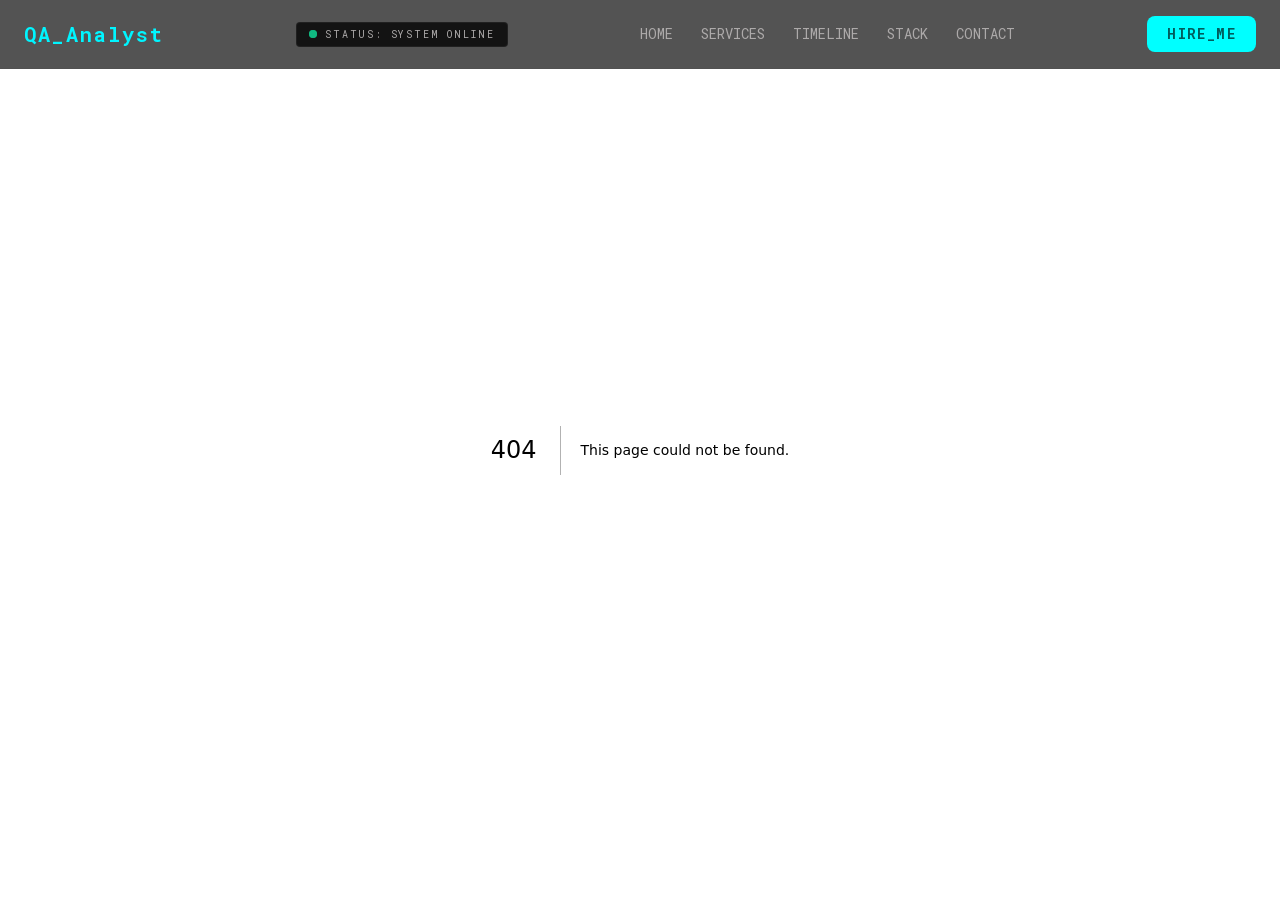
==== 404/index.html @ 9e341fe2 "Deploy Next.js portfolio — Tetiana Dramashko Replace static HTML with full Next.js 16 static export." ====
<!DOCTYPE html><html lang="en" class="inter_7b064e0d-module__MOT0tq__variable space_grotesk_4f9f433b-module__fJfFLG__variable roboto_mono_a9b0d8df-module__byQ0EG__variable dark"><head><meta charSet="utf-8"/><meta name="viewport" content="width=device-width, initial-scale=1"/><link rel="stylesheet" href="/_next/static/chunks/0-f6a0aij.cah.css" data-precedence="next"/><link rel="preload" as="script" fetchPriority="low" href="/_next/static/chunks/0ht900cau6_ur.js"/><script src="/_next/static/chunks/0dgq26a5_oy.a.js" async=""></script><script src="/_next/static/chunks/16g.ca89g7fib.js" async=""></script><script src="/_next/static/chunks/0174xh3wfsjm1.js" async=""></script><script src="/_next/static/chunks/turbopack-13llfzdc692r9.js" async=""></script><script src="/_next/static/chunks/0zrkp78itbii~.js" async=""></script><script src="/_next/static/chunks/0qvvnoiw~7_-~.js" async=""></script><script src="/_next/static/chunks/0d3shmwh5_nmn.js" async=""></script><meta name="robots" content="noindex"/><meta name="next-size-adjust" content=""/><title>404: This page could not be found.</title><title>Tetiana Dramashko | Test Automation Engineer</title><meta name="description" content="Software quality specialist based in Brno, CZ. Robot Framework, Python, Selenium, Jenkins, REST API. ISTQB · OCI AI · SAFe 6.0 certified."/><link rel="icon" href="/favicon.ico?favicon.0x3dzn~oxb6tn.ico" sizes="256x256" type="image/x-icon"/><script src="/_next/static/chunks/03~yq9q893hmn.js" noModule=""></script></head><body class="min-h-screen bg-[#0a0a0a] text-white antialiased"><div hidden=""><!--$--><!--/$--></div><header class="fixed top-0 w-full z-50 bg-[#0a0a0a]/70 backdrop-blur-md border-b border-[#484847]/15" style="opacity:0;transform:translateY(-16px)"><nav class="flex items-center justify-between w-full max-w-7xl mx-auto px-6 py-4 gap-6"><a class="flex items-center gap-3 shrink-0" aria-label="QA_Analyst — home" href="/"><span class="text-[#00f5ff] font-mono font-black text-xl tracking-widest select-none">QA_Analyst</span></a><div class="hidden sm:flex items-center gap-2 px-3 py-1 rounded-md border border-[#484847]/25 bg-[#131313]"><span class="relative flex h-2 w-2"><span class="animate-ping absolute inline-flex h-full w-full rounded-full bg-[#10b981] opacity-75"></span><span class="relative inline-flex h-2 w-2 rounded-full bg-[#10b981]"></span></span><span class="font-mono text-[10px] uppercase tracking-[0.18em] text-[#adaaaa]">Status: System Online</span></div><div class="hidden md:flex items-center gap-7"><a class="font-mono text-sm text-[#adaaaa] hover:text-[#00f5ff] transition-colors duration-200" href="#hero">HOME</a><a class="font-mono text-sm text-[#adaaaa] hover:text-[#00f5ff] transition-colors duration-200" href="#services">SERVICES</a><a class="font-mono text-sm text-[#adaaaa] hover:text-[#00f5ff] transition-colors duration-200" href="#experience">TIMELINE</a><a class="font-mono text-sm text-[#adaaaa] hover:text-[#00f5ff] transition-colors duration-200" href="#stack">STACK</a><a class="font-mono text-sm text-[#adaaaa] hover:text-[#00f5ff] transition-colors duration-200" href="#contact">CONTACT</a></div><a href="#contact" class="shrink-0 bg-[#00ffff] text-[#005d5d] px-5 py-2 rounded-lg font-mono text-sm font-bold uppercase tracking-widest hover:bg-[#00f5ff] active:scale-95 transition-all duration-100">HIRE_ME</a></nav></header><main><div style="font-family:system-ui,&quot;Segoe UI&quot;,Roboto,Helvetica,Arial,sans-serif,&quot;Apple Color Emoji&quot;,&quot;Segoe UI Emoji&quot;;height:100vh;text-align:center;display:flex;flex-direction:column;align-items:center;justify-content:center"><div><style>body{color:#000;background:#fff;margin:0}.next-error-h1{border-right:1px solid rgba(0,0,0,.3)}@media (prefers-color-scheme:dark){body{color:#fff;background:#000}.next-error-h1{border-right:1px solid rgba(255,255,255,.3)}}</style><h1 class="next-error-h1" style="display:inline-block;margin:0 20px 0 0;padding:0 23px 0 0;font-size:24px;font-weight:500;vertical-align:top;line-height:49px">404</h1><div style="display:inline-block"><h2 style="font-size:14px;font-weight:400;line-height:49px;margin:0">This page could not be found.</h2></div></div></div><!--$--><!--/$--></main><script src="/_next/static/chunks/0ht900cau6_ur.js" id="_R_" async=""></script><script>(self.__next_f=self.__next_f||[]).push([0])</script><script>self.__next_f.push([1,"1:\"$Sreact.fragment\"\n2:I[70119,[\"/_next/static/chunks/0zrkp78itbii~.js\",\"/_next/static/chunks/0qvvnoiw~7_-~.js\",\"/_next/static/chunks/0d3shmwh5_nmn.js\"],\"default\"]\n3:I[39756,[\"/_next/static/chunks/0zrkp78itbii~.js\",\"/_next/static/chunks/0qvvnoiw~7_-~.js\",\"/_next/static/chunks/0d3shmwh5_nmn.js\"],\"default\"]\n4:I[37457,[\"/_next/static/chunks/0zrkp78itbii~.js\",\"/_next/static/chunks/0qvvnoiw~7_-~.js\",\"/_next/static/chunks/0d3shmwh5_nmn.js\"],\"default\"]\n5:I[97367,[\"/_next/static/chunks/0zrkp78itbii~.js\",\"/_next/static/chunks/0qvvnoiw~7_-~.js\",\"/_next/static/chunks/0d3shmwh5_nmn.js\"],\"OutletBoundary\"]\n6:\"$Sreact.suspense\"\n9:I[97367,[\"/_next/static/chunks/0zrkp78itbii~.js\",\"/_next/static/chunks/0qvvnoiw~7_-~.js\",\"/_next/static/chunks/0d3shmwh5_nmn.js\"],\"ViewportBoundary\"]\nb:I[97367,[\"/_next/static/chunks/0zrkp78itbii~.js\",\"/_next/static/chunks/0qvvnoiw~7_-~.js\",\"/_next/static/chunks/0d3shmwh5_nmn.js\"],\"MetadataBoundary\"]\nd:I[68027,[\"/_next/static/chunks/0zrkp78itbii~.js\",\"/_next/static/chunks/0qvvnoiw~7_-~.js\",\"/_next/static/chunks/0d3shmwh5_nmn.js\"],\"default\",1]\n:HL[\"/_next/static/chunks/0-f6a0aij.cah.css\",\"style\"]\n"])</script><script>self.__next_f.push([1,"0:{\"P\":null,\"c\":[\"\",\"_not-found\",\"\"],\"q\":\"\",\"i\":false,\"f\":[[[\"\",{\"children\":[\"/_not-found\",{\"children\":[\"__PAGE__\",{}]}]},\"$undefined\",\"$undefined\",16],[[\"$\",\"$1\",\"c\",{\"children\":[[[\"$\",\"link\",\"0\",{\"rel\":\"stylesheet\",\"href\":\"/_next/static/chunks/0-f6a0aij.cah.css\",\"precedence\":\"next\",\"crossOrigin\":\"$undefined\",\"nonce\":\"$undefined\"}],[\"$\",\"script\",\"script-0\",{\"src\":\"/_next/static/chunks/0zrkp78itbii~.js\",\"async\":true,\"nonce\":\"$undefined\"}],[\"$\",\"script\",\"script-1\",{\"src\":\"/_next/static/chunks/0qvvnoiw~7_-~.js\",\"async\":true,\"nonce\":\"$undefined\"}],[\"$\",\"script\",\"script-2\",{\"src\":\"/_next/static/chunks/0d3shmwh5_nmn.js\",\"async\":true,\"nonce\":\"$undefined\"}]],[\"$\",\"html\",null,{\"lang\":\"en\",\"className\":\"inter_7b064e0d-module__MOT0tq__variable space_grotesk_4f9f433b-module__fJfFLG__variable roboto_mono_a9b0d8df-module__byQ0EG__variable dark\",\"children\":[\"$\",\"body\",null,{\"className\":\"min-h-screen bg-[#0a0a0a] text-white antialiased\",\"children\":[[\"$\",\"$L2\",null,{}],[\"$\",\"main\",null,{\"children\":[\"$\",\"$L3\",null,{\"parallelRouterKey\":\"children\",\"error\":\"$undefined\",\"errorStyles\":\"$undefined\",\"errorScripts\":\"$undefined\",\"template\":[\"$\",\"$L4\",null,{}],\"templateStyles\":\"$undefined\",\"templateScripts\":\"$undefined\",\"notFound\":[[[\"$\",\"title\",null,{\"children\":\"404: This page could not be found.\"}],[\"$\",\"div\",null,{\"style\":{\"fontFamily\":\"system-ui,\\\"Segoe UI\\\",Roboto,Helvetica,Arial,sans-serif,\\\"Apple Color Emoji\\\",\\\"Segoe UI Emoji\\\"\",\"height\":\"100vh\",\"textAlign\":\"center\",\"display\":\"flex\",\"flexDirection\":\"column\",\"alignItems\":\"center\",\"justifyContent\":\"center\"},\"children\":[\"$\",\"div\",null,{\"children\":[[\"$\",\"style\",null,{\"dangerouslySetInnerHTML\":{\"__html\":\"body{color:#000;background:#fff;margin:0}.next-error-h1{border-right:1px solid rgba(0,0,0,.3)}@media (prefers-color-scheme:dark){body{color:#fff;background:#000}.next-error-h1{border-right:1px solid rgba(255,255,255,.3)}}\"}}],[\"$\",\"h1\",null,{\"className\":\"next-error-h1\",\"style\":{\"display\":\"inline-block\",\"margin\":\"0 20px 0 0\",\"padding\":\"0 23px 0 0\",\"fontSize\":24,\"fontWeight\":500,\"verticalAlign\":\"top\",\"lineHeight\":\"49px\"},\"children\":404}],[\"$\",\"div\",null,{\"style\":{\"display\":\"inline-block\"},\"children\":[\"$\",\"h2\",null,{\"style\":{\"fontSize\":14,\"fontWeight\":400,\"lineHeight\":\"49px\",\"margin\":0},\"children\":\"This page could not be found.\"}]}]]}]}]],[]],\"forbidden\":\"$undefined\",\"unauthorized\":\"$undefined\"}]}]]}]}]]}],{\"children\":[[\"$\",\"$1\",\"c\",{\"children\":[null,[\"$\",\"$L3\",null,{\"parallelRouterKey\":\"children\",\"error\":\"$undefined\",\"errorStyles\":\"$undefined\",\"errorScripts\":\"$undefined\",\"template\":[\"$\",\"$L4\",null,{}],\"templateStyles\":\"$undefined\",\"templateScripts\":\"$undefined\",\"notFound\":\"$undefined\",\"forbidden\":\"$undefined\",\"unauthorized\":\"$undefined\"}]]}],{\"children\":[[\"$\",\"$1\",\"c\",{\"children\":[[[\"$\",\"title\",null,{\"children\":\"404: This page could not be found.\"}],[\"$\",\"div\",null,{\"style\":\"$0:f:0:1:0:props:children:1:props:children:props:children:1:props:children:props:notFound:0:1:props:style\",\"children\":[\"$\",\"div\",null,{\"children\":[[\"$\",\"style\",null,{\"dangerouslySetInnerHTML\":{\"__html\":\"body{color:#000;background:#fff;margin:0}.next-error-h1{border-right:1px solid rgba(0,0,0,.3)}@media (prefers-color-scheme:dark){body{color:#fff;background:#000}.next-error-h1{border-right:1px solid rgba(255,255,255,.3)}}\"}}],[\"$\",\"h1\",null,{\"className\":\"next-error-h1\",\"style\":\"$0:f:0:1:0:props:children:1:props:children:props:children:1:props:children:props:notFound:0:1:props:children:props:children:1:props:style\",\"children\":404}],[\"$\",\"div\",null,{\"style\":\"$0:f:0:1:0:props:children:1:props:children:props:children:1:props:children:props:notFound:0:1:props:children:props:children:2:props:style\",\"children\":[\"$\",\"h2\",null,{\"style\":\"$0:f:0:1:0:props:children:1:props:children:props:children:1:props:children:props:notFound:0:1:props:children:props:children:2:props:children:props:style\",\"children\":\"This page could not be found.\"}]}]]}]}]],null,[\"$\",\"$L5\",null,{\"children\":[\"$\",\"$6\",null,{\"name\":\"Next.MetadataOutlet\",\"children\":\"$@7\"}]}]]}],{},null,false,null]},null,false,\"$@8\"]},null,false,null],[\"$\",\"$1\",\"h\",{\"children\":[[\"$\",\"meta\",null,{\"name\":\"robots\",\"content\":\"noindex\"}],[\"$\",\"$L9\",null,{\"children\":\"$La\"}],[\"$\",\"div\",null,{\"hidden\":true,\"children\":[\"$\",\"$Lb\",null,{\"children\":[\"$\",\"$6\",null,{\"name\":\"Next.Metadata\",\"children\":\"$Lc\"}]}]}],[\"$\",\"meta\",null,{\"name\":\"next-size-adjust\",\"content\":\"\"}]]}],false]],\"m\":\"$undefined\",\"G\":[\"$d\",[[\"$\",\"link\",\"0\",{\"rel\":\"stylesheet\",\"href\":\"/_next/static/chunks/0-f6a0aij.cah.css\",\"precedence\":\"next\",\"crossOrigin\":\"$undefined\",\"nonce\":\"$undefined\"}]]],\"S\":true,\"h\":null,\"s\":\"$undefined\",\"l\":\"$undefined\",\"p\":\"$undefined\",\"d\":\"$undefined\",\"b\":\"U3wH0vyPWYF8U0hR7Dj-v\"}\n"])</script><script>self.__next_f.push([1,"e:[]\n8:\"$We\"\n"])</script><script>self.__next_f.push([1,"a:[[\"$\",\"meta\",\"0\",{\"charSet\":\"utf-8\"}],[\"$\",\"meta\",\"1\",{\"name\":\"viewport\",\"content\":\"width=device-width, initial-scale=1\"}]]\n"])</script><script>self.__next_f.push([1,"f:I[27201,[\"/_next/static/chunks/0zrkp78itbii~.js\",\"/_next/static/chunks/0qvvnoiw~7_-~.js\",\"/_next/static/chunks/0d3shmwh5_nmn.js\"],\"IconMark\"]\n7:null\nc:[[\"$\",\"title\",\"0\",{\"children\":\"Tetiana Dramashko | Test Automation Engineer\"}],[\"$\",\"meta\",\"1\",{\"name\":\"description\",\"content\":\"Software quality specialist based in Brno, CZ. Robot Framework, Python, Selenium, Jenkins, REST API. ISTQB · OCI AI · SAFe 6.0 certified.\"}],[\"$\",\"link\",\"2\",{\"rel\":\"icon\",\"href\":\"/favicon.ico?favicon.0x3dzn~oxb6tn.ico\",\"sizes\":\"256x256\",\"type\":\"image/x-icon\"}],[\"$\",\"$Lf\",\"3\",{}]]\n"])</script></body></html>
---- _next/static/chunks/0-f6a0aij.cah.css ----
@font-face{font-family:Inter;font-style:normal;font-weight:100 900;font-display:swap;src:url(../media/2c55a0e60120577a-s.0bjc5tiuqdqro.woff2)format("woff2");unicode-range:U+460-52F,U+1C80-1C8A,U+20B4,U+2DE0-2DFF,U+A640-A69F,U+FE2E-FE2F}@font-face{font-family:Inter;font-style:normal;font-weight:100 900;font-display:swap;src:url(../media/9c72aa0f40e4eef8-s.0m6w47a4e5dy9.woff2)format("woff2");unicode-range:U+301,U+400-45F,U+490-491,U+4B0-4B1,U+2116}@font-face{font-family:Inter;font-style:normal;font-weight:100 900;font-display:swap;src:url(../media/ad66f9afd8947f86-s.11u06r12fd6v_.woff2)format("woff2");unicode-range:U+1F??}@font-face{font-family:Inter;font-style:normal;font-weight:100 900;font-display:swap;src:url(../media/5476f68d60460930-s.0wxq9webf.ew4.woff2)format("woff2");unicode-range:U+370-377,U+37A-37F,U+384-38A,U+38C,U+38E-3A1,U+3A3-3FF}@font-face{font-family:Inter;font-style:normal;font-weight:100 900;font-display:swap;src:url(../media/2bbe8d2671613f1f-s.067x_6k0k23tk.woff2)format("woff2");unicode-range:U+102-103,U+110-111,U+128-129,U+168-169,U+1A0-1A1,U+1AF-1B0,U+300-301,U+303-304,U+308-309,U+323,U+329,U+1EA0-1EF9,U+20AB}@font-face{font-family:Inter;font-style:normal;font-weight:100 900;font-display:swap;src:url(../media/1bffadaabf893a1e-s.16ipb6fqu393i.woff2)format("woff2");unicode-range:U+100-2BA,U+2BD-2C5,U+2C7-2CC,U+2CE-2D7,U+2DD-2FF,U+304,U+308,U+329,U+1D00-1DBF,U+1E00-1E9F,U+1EF2-1EFF,U+2020,U+20A0-20AB,U+20AD-20C0,U+2113,U+2C60-2C7F,U+A720-A7FF}@font-face{font-family:Inter;font-style:normal;font-weight:100 900;font-display:swap;src:url(../media/83afe278b6a6bb3c-s.p.0q-301v4kxxnr.woff2)format("woff2");unicode-range:U+??,U+131,U+152-153,U+2BB-2BC,U+2C6,U+2DA,U+2DC,U+304,U+308,U+329,U+2000-206F,U+20AC,U+2122,U+2191,U+2193,U+2212,U+2215,U+FEFF,U+FFFD}@font-face{font-family:Inter Fallback;src:local(Arial);ascent-override:90.44%;descent-override:22.52%;line-gap-override:0.0%;size-adjust:107.12%}.inter_7b064e0d-module__MOT0tq__className{font-family:Inter,Inter Fallback;font-style:normal}.inter_7b064e0d-module__MOT0tq__variable{--font-inter:"Inter", "Inter Fallback"}
@font-face{font-family:Space Grotesk;font-style:normal;font-weight:300 700;font-display:swap;src:url(../media/32687112bd2dd8db-s.0gspg~~t9nou8.woff2)format("woff2");unicode-range:U+102-103,U+110-111,U+128-129,U+168-169,U+1A0-1A1,U+1AF-1B0,U+300-301,U+303-304,U+308-309,U+323,U+329,U+1EA0-1EF9,U+20AB}@font-face{font-family:Space Grotesk;font-style:normal;font-weight:300 700;font-display:swap;src:url(../media/28868e710e86be81-s.0rx81dn62y51_.woff2)format("woff2");unicode-range:U+100-2BA,U+2BD-2C5,U+2C7-2CC,U+2CE-2D7,U+2DD-2FF,U+304,U+308,U+329,U+1D00-1DBF,U+1E00-1E9F,U+1EF2-1EFF,U+2020,U+20A0-20AB,U+20AD-20C0,U+2113,U+2C60-2C7F,U+A720-A7FF}@font-face{font-family:Space Grotesk;font-style:normal;font-weight:300 700;font-display:swap;src:url(../media/0c89a48fa5027cee-s.p.0rd3rjvnnhw7n.woff2)format("woff2");unicode-range:U+??,U+131,U+152-153,U+2BB-2BC,U+2C6,U+2DA,U+2DC,U+304,U+308,U+329,U+2000-206F,U+20AC,U+2122,U+2191,U+2193,U+2212,U+2215,U+FEFF,U+FFFD}@font-face{font-family:Space Grotesk Fallback;src:local(Arial);ascent-override:89.71%;descent-override:26.62%;line-gap-override:0.0%;size-adjust:109.69%}.space_grotesk_4f9f433b-module__fJfFLG__className{font-family:Space Grotesk,Space Grotesk Fallback;font-style:normal}.space_grotesk_4f9f433b-module__fJfFLG__variable{--font-space-grotesk:"Space Grotesk", "Space Grotesk Fallback"}
@font-face{font-family:Roboto Mono;font-style:normal;font-weight:100 700;font-display:swap;src:url(../media/4a439e1ba971da1a-s.0ldnolnishmjo.woff2)format("woff2");unicode-range:U+460-52F,U+1C80-1C8A,U+20B4,U+2DE0-2DFF,U+A640-A69F,U+FE2E-FE2F}@font-face{font-family:Roboto Mono;font-style:normal;font-weight:100 700;font-display:swap;src:url(../media/b3b0afff8ab38d95-s.0_6z8bw5fnpp2.woff2)format("woff2");unicode-range:U+301,U+400-45F,U+490-491,U+4B0-4B1,U+2116}@font-face{font-family:Roboto Mono;font-style:normal;font-weight:100 700;font-display:swap;src:url(../media/b12ef0642bbc5f5f-s.0wesrn-n.ko7v.woff2)format("woff2");unicode-range:U+370-377,U+37A-37F,U+384-38A,U+38C,U+38E-3A1,U+3A3-3FF}@font-face{font-family:Roboto Mono;font-style:normal;font-weight:100 700;font-display:swap;src:url(../media/83a6e70a3a81dd9f-s.0q090~kxs1xcn.woff2)format("woff2");unicode-range:U+102-103,U+110-111,U+128-129,U+168-169,U+1A0-1A1,U+1AF-1B0,U+300-301,U+303-304,U+308-309,U+323,U+329,U+1EA0-1EF9,U+20AB}@font-face{font-family:Roboto Mono;font-style:normal;font-weight:100 700;font-display:swap;src:url(../media/99ac5753282bcf05-s.14-35mipncksh.woff2)format("woff2");unicode-range:U+100-2BA,U+2BD-2C5,U+2C7-2CC,U+2CE-2D7,U+2DD-2FF,U+304,U+308,U+329,U+1D00-1DBF,U+1E00-1E9F,U+1EF2-1EFF,U+2020,U+20A0-20AB,U+20AD-20C0,U+2113,U+2C60-2C7F,U+A720-A7FF}@font-face{font-family:Roboto Mono;font-style:normal;font-weight:100 700;font-display:swap;src:url(../media/2f13ad8e538108e0-s.p.0o52u8sd-fo14.woff2)format("woff2");unicode-range:U+??,U+131,U+152-153,U+2BB-2BC,U+2C6,U+2DA,U+2DC,U+304,U+308,U+329,U+2000-206F,U+20AC,U+2122,U+2191,U+2193,U+2212,U+2215,U+FEFF,U+FFFD}@font-face{font-family:Roboto Mono Fallback;src:local(Arial);ascent-override:77.84%;descent-override:20.13%;line-gap-override:0.0%;size-adjust:134.61%}.roboto_mono_a9b0d8df-module__byQ0EG__className{font-family:Roboto Mono,Roboto Mono Fallback;font-style:normal}.roboto_mono_a9b0d8df-module__byQ0EG__variable{--font-roboto-mono:"Roboto Mono", "Roboto Mono Fallback"}
@layer properties{@supports (((-webkit-hyphens:none)) and (not (margin-trim:inline))) or ((-moz-orient:inline) and (not (color:rgb(from red r g b)))){*,:before,:after,::backdrop{--tw-translate-x:0;--tw-translate-y:0;--tw-translate-z:0;--tw-space-y-reverse:0;--tw-border-style:solid;--tw-gradient-position:initial;--tw-gradient-from:#0000;--tw-gradient-via:#0000;--tw-gradient-to:#0000;--tw-gradient-stops:initial;--tw-gradient-via-stops:initial;--tw-gradient-from-position:0%;--tw-gradient-via-position:50%;--tw-gradient-to-position:100%;--tw-leading:initial;--tw-font-weight:initial;--tw-tracking:initial;--tw-blur:initial;--tw-brightness:initial;--tw-contrast:initial;--tw-grayscale:initial;--tw-hue-rotate:initial;--tw-invert:initial;--tw-opacity:initial;--tw-saturate:initial;--tw-sepia:initial;--tw-drop-shadow:initial;--tw-drop-shadow-color:initial;--tw-drop-shadow-alpha:100%;--tw-drop-shadow-size:initial;--tw-backdrop-blur:initial;--tw-backdrop-brightness:initial;--tw-backdrop-contrast:initial;--tw-backdrop-grayscale:initial;--tw-backdrop-hue-rotate:initial;--tw-backdrop-invert:initial;--tw-backdrop-opacity:initial;--tw-backdrop-saturate:initial;--tw-backdrop-sepia:initial;--tw-duration:initial;--tw-shadow:0 0 #0000;--tw-shadow-color:initial;--tw-shadow-alpha:100%;--tw-inset-shadow:0 0 #0000;--tw-inset-shadow-color:initial;--tw-inset-shadow-alpha:100%;--tw-ring-color:initial;--tw-ring-shadow:0 0 #0000;--tw-inset-ring-color:initial;--tw-inset-ring-shadow:0 0 #0000;--tw-ring-inset:initial;--tw-ring-offset-width:0px;--tw-ring-offset-color:#fff;--tw-ring-offset-shadow:0 0 #0000;--tw-scale-x:1;--tw-scale-y:1;--tw-scale-z:1}}}@layer theme{:root,:host{--font-sans:ui-sans-serif, system-ui, sans-serif, "Apple Color Emoji", "Segoe UI Emoji", "Segoe UI Symbol", "Noto Color Emoji";--color-white:#fff;--spacing:.25rem;--container-sm:24rem;--container-md:28rem;--container-xl:36rem;--container-4xl:56rem;--container-7xl:80rem;--text-xs:.75rem;--text-xs--line-height:calc(1 / .75);--text-sm:.875rem;--text-sm--line-height:calc(1.25 / .875);--text-base:1rem;--text-base--line-height:calc(1.5 / 1);--text-lg:1.125rem;--text-lg--line-height:calc(1.75 / 1.125);--text-xl:1.25rem;--text-xl--line-height:calc(1.75 / 1.25);--text-2xl:1.5rem;--text-2xl--line-height:calc(2 / 1.5);--text-3xl:1.875rem;--text-3xl--line-height:calc(2.25 / 1.875);--text-4xl:2.25rem;--text-4xl--line-height:calc(2.5 / 2.25);--text-5xl:3rem;--text-5xl--line-height:1;--text-6xl:3.75rem;--text-6xl--line-height:1;--text-7xl:4.5rem;--text-7xl--line-height:1;--text-8xl:6rem;--text-8xl--line-height:1;--font-weight-bold:700;--font-weight-black:900;--tracking-tighter:-.05em;--tracking-tight:-.025em;--tracking-wide:.025em;--tracking-widest:.1em;--leading-relaxed:1.625;--radius-xl:.75rem;--animate-ping:ping 1s cubic-bezier(0, 0, .2, 1) infinite;--blur-md:12px;--default-transition-duration:.15s;--default-transition-timing-function:cubic-bezier(.4, 0, .2, 1);--default-font-family:var(--font-sans);--default-mono-font-family:var(--font-roboto-mono);--color-background:#0e0e0e;--color-on-surface:#fff;--font-body:var(--font-inter)}}@layer base{*,:after,:before,::backdrop{box-sizing:border-box;border:0 solid;margin:0;padding:0}::file-selector-button{box-sizing:border-box;border:0 solid;margin:0;padding:0}html,:host{-webkit-text-size-adjust:100%;tab-size:4;line-height:1.5;font-family:var(--default-font-family,ui-sans-serif, system-ui, sans-serif, "Apple Color Emoji", "Segoe UI Emoji", "Segoe UI Symbol", "Noto Color Emoji");font-feature-settings:var(--default-font-feature-settings,normal);font-variation-settings:var(--default-font-variation-settings,normal);-webkit-tap-highlight-color:transparent}hr{height:0;color:inherit;border-top-width:1px}abbr:where([title]){-webkit-text-decoration:underline dotted;text-decoration:underline dotted}h1,h2,h3,h4,h5,h6{font-size:inherit;font-weight:inherit}a{color:inherit;-webkit-text-decoration:inherit;-webkit-text-decoration:inherit;-webkit-text-decoration:inherit;-webkit-text-decoration:inherit;text-decoration:inherit}b,strong{font-weight:bolder}code,kbd,samp,pre{font-family:var(--default-mono-font-family,ui-monospace, SFMono-Regular, Menlo, Monaco, Consolas, "Liberation Mono", "Courier New", monospace);font-feature-settings:var(--default-mono-font-feature-settings,normal);font-variation-settings:var(--default-mono-font-variation-settings,normal);font-size:1em}small{font-size:80%}sub,sup{vertical-align:baseline;font-size:75%;line-height:0;position:relative}sub{bottom:-.25em}sup{top:-.5em}table{text-indent:0;border-color:inherit;border-collapse:collapse}:-moz-focusring{outline:auto}progress{vertical-align:baseline}summary{display:list-item}ol,ul,menu{list-style:none}img,svg,video,canvas,audio,iframe,embed,object{vertical-align:middle;display:block}img,video{max-width:100%;height:auto}button,input,select,optgroup,textarea{font:inherit;font-feature-settings:inherit;font-variation-settings:inherit;letter-spacing:inherit;color:inherit;opacity:1;background-color:#0000;border-radius:0}::file-selector-button{font:inherit;font-feature-settings:inherit;font-variation-settings:inherit;letter-spacing:inherit;color:inherit;opacity:1;background-color:#0000;border-radius:0}:where(select:is([multiple],[size])) optgroup{font-weight:bolder}:where(select:is([multiple],[size])) optgroup option{padding-inline-start:20px}::file-selector-button{margin-inline-end:4px}::placeholder{opacity:1}@supports (not ((-webkit-appearance:-apple-pay-button))) or (contain-intrinsic-size:1px){::placeholder{color:currentColor}@supports (color:color-mix(in lab, red, red)){::placeholder{color:color-mix(in oklab, currentcolor 50%, transparent)}}}textarea{resize:vertical}::-webkit-search-decoration{-webkit-appearance:none}::-webkit-date-and-time-value{min-height:1lh;text-align:inherit}::-webkit-datetime-edit{display:inline-flex}::-webkit-datetime-edit-fields-wrapper{padding:0}::-webkit-datetime-edit{padding-block:0}::-webkit-datetime-edit-year-field{padding-block:0}::-webkit-datetime-edit-month-field{padding-block:0}::-webkit-datetime-edit-day-field{padding-block:0}::-webkit-datetime-edit-hour-field{padding-block:0}::-webkit-datetime-edit-minute-field{padding-block:0}::-webkit-datetime-edit-second-field{padding-block:0}::-webkit-datetime-edit-millisecond-field{padding-block:0}::-webkit-datetime-edit-meridiem-field{padding-block:0}::-webkit-calendar-picker-indicator{line-height:1}:-moz-ui-invalid{box-shadow:none}button,input:where([type=button],[type=reset],[type=submit]){appearance:button}::file-selector-button{appearance:button}::-webkit-inner-spin-button{height:auto}::-webkit-outer-spin-button{height:auto}[hidden]:where(:not([hidden=until-found])){display:none!important}}@layer components;@layer utilities{.pointer-events-none{pointer-events:none}.visible{visibility:visible}.absolute{position:absolute}.fixed{position:fixed}.relative{position:relative}.inset-0{inset:calc(var(--spacing) * 0)}.start{inset-inline-start:var(--spacing)}.-top-32{top:calc(var(--spacing) * -32)}.-top-40{top:calc(var(--spacing) * -40)}.top-0{top:calc(var(--spacing) * 0)}.-right-32{right:calc(var(--spacing) * -32)}.-right-40{right:calc(var(--spacing) * -40)}.-bottom-32{bottom:calc(var(--spacing) * -32)}.-bottom-40{bottom:calc(var(--spacing) * -40)}.bottom-0{bottom:calc(var(--spacing) * 0)}.-left-32{left:calc(var(--spacing) * -32)}.-left-40{left:calc(var(--spacing) * -40)}.left-0{left:calc(var(--spacing) * 0)}.z-10{z-index:10}.z-50{z-index:50}.mx-auto{margin-inline:auto}.mt-0\.5{margin-top:calc(var(--spacing) * .5)}.mt-1{margin-top:calc(var(--spacing) * 1)}.mt-2{margin-top:calc(var(--spacing) * 2)}.mt-16{margin-top:calc(var(--spacing) * 16)}.mb-0\.5{margin-bottom:calc(var(--spacing) * .5)}.mb-1{margin-bottom:calc(var(--spacing) * 1)}.mb-2{margin-bottom:calc(var(--spacing) * 2)}.mb-3{margin-bottom:calc(var(--spacing) * 3)}.mb-6{margin-bottom:calc(var(--spacing) * 6)}.mb-10{margin-bottom:calc(var(--spacing) * 10)}.mb-12{margin-bottom:calc(var(--spacing) * 12)}.mb-16{margin-bottom:calc(var(--spacing) * 16)}.mb-20{margin-bottom:calc(var(--spacing) * 20)}.ml-1{margin-left:calc(var(--spacing) * 1)}.ml-2{margin-left:calc(var(--spacing) * 2)}.block{display:block}.flex{display:flex}.grid{display:grid}.hidden{display:none}.inline-flex{display:inline-flex}.h-0\.5{height:calc(var(--spacing) * .5)}.h-1\/3{height:33.3333%}.h-2{height:calc(var(--spacing) * 2)}.h-2\.5{height:calc(var(--spacing) * 2.5)}.h-3\.5{height:calc(var(--spacing) * 3.5)}.h-8{height:calc(var(--spacing) * 8)}.h-9{height:calc(var(--spacing) * 9)}.h-11{height:calc(var(--spacing) * 11)}.h-\[480px\]{height:480px}.h-\[500px\]{height:500px}.h-full{height:100%}.min-h-screen{min-height:100vh}.w-2{width:calc(var(--spacing) * 2)}.w-2\.5{width:calc(var(--spacing) * 2.5)}.w-3\.5{width:calc(var(--spacing) * 3.5)}.w-8{width:calc(var(--spacing) * 8)}.w-9{width:calc(var(--spacing) * 9)}.w-11{width:calc(var(--spacing) * 11)}.w-16{width:calc(var(--spacing) * 16)}.w-\[480px\]{width:480px}.w-\[500px\]{width:500px}.w-full{width:100%}.w-px{width:1px}.max-w-4xl{max-width:var(--container-4xl)}.max-w-7xl{max-width:var(--container-7xl)}.max-w-md{max-width:var(--container-md)}.max-w-sm{max-width:var(--container-sm)}.max-w-xl{max-width:var(--container-xl)}.min-w-0{min-width:calc(var(--spacing) * 0)}.flex-1{flex:1}.shrink-0{flex-shrink:0}.-translate-x-1\/2{--tw-translate-x:calc(calc(1 / 2 * 100%) * -1);translate:var(--tw-translate-x) var(--tw-translate-y)}.animate-ping{animation:var(--animate-ping)}.cursor-default{cursor:default}.resize-none{resize:none}.grid-cols-1{grid-template-columns:repeat(1,minmax(0,1fr))}.grid-cols-2{grid-template-columns:repeat(2,minmax(0,1fr))}.grid-cols-3{grid-template-columns:repeat(3,minmax(0,1fr))}.flex-col{flex-direction:column}.flex-wrap{flex-wrap:wrap}.items-center{align-items:center}.items-end{align-items:flex-end}.items-start{align-items:flex-start}.justify-between{justify-content:space-between}.justify-center{justify-content:center}.gap-1\.5{gap:calc(var(--spacing) * 1.5)}.gap-2{gap:calc(var(--spacing) * 2)}.gap-3{gap:calc(var(--spacing) * 3)}.gap-4{gap:calc(var(--spacing) * 4)}.gap-5{gap:calc(var(--spacing) * 5)}.gap-6{gap:calc(var(--spacing) * 6)}.gap-7{gap:calc(var(--spacing) * 7)}.gap-8{gap:calc(var(--spacing) * 8)}.gap-10{gap:calc(var(--spacing) * 10)}.gap-px{gap:1px}:where(.space-y-1\.5>:not(:last-child)){--tw-space-y-reverse:0;margin-block-start:calc(calc(var(--spacing) * 1.5) * var(--tw-space-y-reverse));margin-block-end:calc(calc(var(--spacing) * 1.5) * calc(1 - var(--tw-space-y-reverse)))}:where(.space-y-2>:not(:last-child)){--tw-space-y-reverse:0;margin-block-start:calc(calc(var(--spacing) * 2) * var(--tw-space-y-reverse));margin-block-end:calc(calc(var(--spacing) * 2) * calc(1 - var(--tw-space-y-reverse)))}:where(.space-y-3>:not(:last-child)){--tw-space-y-reverse:0;margin-block-start:calc(calc(var(--spacing) * 3) * var(--tw-space-y-reverse));margin-block-end:calc(calc(var(--spacing) * 3) * calc(1 - var(--tw-space-y-reverse)))}:where(.space-y-5>:not(:last-child)){--tw-space-y-reverse:0;margin-block-start:calc(calc(var(--spacing) * 5) * var(--tw-space-y-reverse));margin-block-end:calc(calc(var(--spacing) * 5) * calc(1 - var(--tw-space-y-reverse)))}:where(.space-y-8>:not(:last-child)){--tw-space-y-reverse:0;margin-block-start:calc(calc(var(--spacing) * 8) * var(--tw-space-y-reverse));margin-block-end:calc(calc(var(--spacing) * 8) * calc(1 - var(--tw-space-y-reverse)))}:where(.space-y-16>:not(:last-child)){--tw-space-y-reverse:0;margin-block-start:calc(calc(var(--spacing) * 16) * var(--tw-space-y-reverse));margin-block-end:calc(calc(var(--spacing) * 16) * calc(1 - var(--tw-space-y-reverse)))}:where(.space-y-20>:not(:last-child)){--tw-space-y-reverse:0;margin-block-start:calc(calc(var(--spacing) * 20) * var(--tw-space-y-reverse));margin-block-end:calc(calc(var(--spacing) * 20) * calc(1 - var(--tw-space-y-reverse)))}.truncate{text-overflow:ellipsis;white-space:nowrap;overflow:hidden}.overflow-hidden{overflow:hidden}.rounded{border-radius:.125rem}.rounded-full{border-radius:.75rem}.rounded-lg{border-radius:.5rem}.rounded-md{border-radius:.25rem}.rounded-xl{border-radius:var(--radius-xl)}.border{border-style:var(--tw-border-style);border-width:1px}.border-4{border-style:var(--tw-border-style);border-width:4px}.border-y{border-block-style:var(--tw-border-style);border-block-width:1px}.border-t{border-top-style:var(--tw-border-style);border-top-width:1px}.border-b{border-bottom-style:var(--tw-border-style);border-bottom-width:1px}.border-\[\#0e0e0e\]{border-color:#0e0e0e}.border-\[\#484847\]\/10{border-color:#4848471a;border-color:lab(30.5673% -.1629 .601572/.1)}.border-\[\#484847\]\/15{border-color:#48484726;border-color:lab(30.5673% -.1629 .601572/.15)}.border-\[\#484847\]\/20{border-color:#48484733;border-color:lab(30.5673% -.1629 .601572/.2)}.border-\[\#484847\]\/25{border-color:#48484740;border-color:lab(30.5673% -.1629 .601572/.25)}.border-\[\#484847\]\/30{border-color:#4848474d;border-color:lab(30.5673% -.1629 .601572/.3)}.border-\[\#484847\]\/40{border-color:#48484766;border-color:lab(30.5673% -.1629 .601572/.4)}.bg-\[\#0a0a0a\]{background-color:#0a0a0a}.bg-\[\#0a0a0a\]\/70{background-color:#0a0a0ab3;background-color:lab(2.74175% 0 -.00000298023/.7)}.bg-\[\#0deafc\]{background-color:#0deafc}.bg-\[\#0deafc\]\/5{background-color:#0deafc0d;background-color:lab(84.4708% -42.9725 -22.6471/.05)}.bg-\[\#0e0e0e\]{background-color:#0e0e0e}.bg-\[\#00ffff\]{background-color:#0ff}.bg-\[\#000000\]{background-color:#000}.bg-\[\#1a1a1a\]{background-color:#1a1a1a}.bg-\[\#9f0519\]{background-color:#9f0519}.bg-\[\#10b981\]{background-color:#10b981}.bg-\[\#20201f\]{background-color:#20201f}.bg-\[\#131313\]{background-color:#131313}.bg-\[\#262626\]{background-color:#262626}.bg-\[\#484847\]{background-color:#484847}.bg-\[\#484847\]\/10{background-color:#4848471a;background-color:lab(30.5673% -.1629 .601572/.1)}.bg-\[\#484847\]\/30{background-color:#4848474d;background-color:lab(30.5673% -.1629 .601572/.3)}.bg-\[\#767575\]{background-color:#767575}.bg-\[\#c1fffe\]{background-color:#c1fffe}.bg-\[\#c1fffe\]\/5{background-color:#c1fffe0d;background-color:lab(95.8148% -20.2074 -6.17213/.05)}.bg-\[\#c1fffe\]\/10{background-color:#c1fffe1a;background-color:lab(95.8148% -20.2074 -6.17213/.1)}.bg-gradient-to-t{--tw-gradient-position:to top in oklab;background-image:linear-gradient(var(--tw-gradient-stops))}.from-\[\#c1fffe\]\/5{--tw-gradient-from:#c1fffe0d;--tw-gradient-stops:var(--tw-gradient-via-stops,var(--tw-gradient-position), var(--tw-gradient-from) var(--tw-gradient-from-position), var(--tw-gradient-to) var(--tw-gradient-to-position))}@supports (color:lab(0% 0 0)){.from-\[\#c1fffe\]\/5{--tw-gradient-from:lab(95.8148% -20.2074 -6.17213/.05)}}.to-transparent{--tw-gradient-to:transparent;--tw-gradient-stops:var(--tw-gradient-via-stops,var(--tw-gradient-position), var(--tw-gradient-from) var(--tw-gradient-from-position), var(--tw-gradient-to) var(--tw-gradient-to-position))}.p-4{padding:calc(var(--spacing) * 4)}.p-5{padding:calc(var(--spacing) * 5)}.p-6{padding:calc(var(--spacing) * 6)}.p-7{padding:calc(var(--spacing) * 7)}.p-10{padding:calc(var(--spacing) * 10)}.px-2{padding-inline:calc(var(--spacing) * 2)}.px-3{padding-inline:calc(var(--spacing) * 3)}.px-4{padding-inline:calc(var(--spacing) * 4)}.px-5{padding-inline:calc(var(--spacing) * 5)}.px-6{padding-inline:calc(var(--spacing) * 6)}.px-8{padding-inline:calc(var(--spacing) * 8)}.py-0\.5{padding-block:calc(var(--spacing) * .5)}.py-1{padding-block:calc(var(--spacing) * 1)}.py-2{padding-block:calc(var(--spacing) * 2)}.py-3{padding-block:calc(var(--spacing) * 3)}.py-4{padding-block:calc(var(--spacing) * 4)}.py-24{padding-block:calc(var(--spacing) * 24)}.pt-4{padding-top:calc(var(--spacing) * 4)}.pt-10{padding-top:calc(var(--spacing) * 10)}.pt-20{padding-top:calc(var(--spacing) * 20)}.pl-4{padding-left:calc(var(--spacing) * 4)}.text-center{text-align:center}.text-right{text-align:right}.font-headline{font-family:var(--font-inter)}.font-label{font-family:var(--font-space-grotesk)}.font-mono{font-family:var(--font-roboto-mono)}.text-2xl{font-size:var(--text-2xl);line-height:var(--tw-leading,var(--text-2xl--line-height))}.text-3xl{font-size:var(--text-3xl);line-height:var(--tw-leading,var(--text-3xl--line-height))}.text-4xl{font-size:var(--text-4xl);line-height:var(--tw-leading,var(--text-4xl--line-height))}.text-5xl{font-size:var(--text-5xl);line-height:var(--tw-leading,var(--text-5xl--line-height))}.text-6xl{font-size:var(--text-6xl);line-height:var(--tw-leading,var(--text-6xl--line-height))}.text-base{font-size:var(--text-base);line-height:var(--tw-leading,var(--text-base--line-height))}.text-lg{font-size:var(--text-lg);line-height:var(--tw-leading,var(--text-lg--line-height))}.text-sm{font-size:var(--text-sm);line-height:var(--tw-leading,var(--text-sm--line-height))}.text-xl{font-size:var(--text-xl);line-height:var(--tw-leading,var(--text-xl--line-height))}.text-xs{font-size:var(--text-xs);line-height:var(--tw-leading,var(--text-xs--line-height))}.text-\[9px\]{font-size:9px}.text-\[10px\]{font-size:10px}.leading-\[0\.92\]{--tw-leading:.92;line-height:.92}.leading-none{--tw-leading:1;line-height:1}.leading-relaxed{--tw-leading:var(--leading-relaxed);line-height:var(--leading-relaxed)}.font-black{--tw-font-weight:var(--font-weight-black);font-weight:var(--font-weight-black)}.font-bold{--tw-font-weight:var(--font-weight-bold);font-weight:var(--font-weight-bold)}.tracking-\[0\.2em\]{--tw-tracking:.2em;letter-spacing:.2em}.tracking-\[0\.18em\]{--tw-tracking:.18em;letter-spacing:.18em}.tracking-tight{--tw-tracking:var(--tracking-tight);letter-spacing:var(--tracking-tight)}.tracking-tighter{--tw-tracking:var(--tracking-tighter);letter-spacing:var(--tracking-tighter)}.tracking-wide{--tw-tracking:var(--tracking-wide);letter-spacing:var(--tracking-wide)}.tracking-widest{--tw-tracking:var(--tracking-widest);letter-spacing:var(--tracking-widest)}.text-\[\#0deafc\]{color:#0deafc}.text-\[\#00e6e6\]{color:#00e6e6}.text-\[\#00f5ff\]{color:#00f5ff}.text-\[\#005d5d\]{color:#005d5d}.text-\[\#10b981\]{color:#10b981}.text-\[\#767575\]{color:#767575}.text-\[\#adaaaa\]{color:#adaaaa}.text-\[\#c1fffe\]{color:#c1fffe}.text-\[\#c1fffe\]\/40{color:#c1fffe66;color:lab(95.8148% -20.2074 -6.17213/.4)}.text-\[\#ff716c\]{color:#ff716c}.text-white{color:var(--color-white)}.text-white\/80{color:#fffc}@supports (color:color-mix(in lab, red, red)){.text-white\/80{color:color-mix(in oklab, var(--color-white) 80%, transparent)}}.uppercase{text-transform:uppercase}.italic{font-style:italic}.antialiased{-webkit-font-smoothing:antialiased;-moz-osx-font-smoothing:grayscale}.opacity-10{opacity:.1}.opacity-75{opacity:.75}.blur-\[120px\]{--tw-blur:blur(120px);filter:var(--tw-blur,) var(--tw-brightness,) var(--tw-contrast,) var(--tw-grayscale,) var(--tw-hue-rotate,) var(--tw-invert,) var(--tw-saturate,) var(--tw-sepia,) var(--tw-drop-shadow,)}.backdrop-blur-md{--tw-backdrop-blur:blur(var(--blur-md));-webkit-backdrop-filter:var(--tw-backdrop-blur,) var(--tw-backdrop-brightness,) var(--tw-backdrop-contrast,) var(--tw-backdrop-grayscale,) var(--tw-backdrop-hue-rotate,) var(--tw-backdrop-invert,) var(--tw-backdrop-opacity,) var(--tw-backdrop-saturate,) var(--tw-backdrop-sepia,);backdrop-filter:var(--tw-backdrop-blur,) var(--tw-backdrop-brightness,) var(--tw-backdrop-contrast,) var(--tw-backdrop-grayscale,) var(--tw-backdrop-hue-rotate,) var(--tw-backdrop-invert,) var(--tw-backdrop-opacity,) var(--tw-backdrop-saturate,) var(--tw-backdrop-sepia,)}.transition{transition-property:color,background-color,border-color,outline-color,text-decoration-color,fill,stroke,--tw-gradient-from,--tw-gradient-via,--tw-gradient-to,opacity,box-shadow,transform,translate,scale,rotate,filter,-webkit-backdrop-filter,backdrop-filter,display,content-visibility,overlay,pointer-events;transition-timing-function:var(--tw-ease,var(--default-transition-timing-function));transition-duration:var(--tw-duration,var(--default-transition-duration))}.transition-all{transition-property:all;transition-timing-function:var(--tw-ease,var(--default-transition-timing-function));transition-duration:var(--tw-duration,var(--default-transition-duration))}.transition-colors{transition-property:color,background-color,border-color,outline-color,text-decoration-color,fill,stroke,--tw-gradient-from,--tw-gradient-via,--tw-gradient-to;transition-timing-function:var(--tw-ease,var(--default-transition-timing-function));transition-duration:var(--tw-duration,var(--default-transition-duration))}.duration-100{--tw-duration:.1s;transition-duration:.1s}.duration-150{--tw-duration:.15s;transition-duration:.15s}.duration-200{--tw-duration:.2s;transition-duration:.2s}.duration-300{--tw-duration:.3s;transition-duration:.3s}.select-none{-webkit-user-select:none;user-select:none}@media (hover:hover){.group-hover\:bg-\[\#c1fffe\]\/10:is(:where(.group):hover *){background-color:#c1fffe1a;background-color:lab(95.8148% -20.2074 -6.17213/.1)}.group-hover\:text-\[\#c1fffe\]:is(:where(.group):hover *){color:#c1fffe}}.placeholder\:text-\[\#484847\]::placeholder{color:#484847}@media (hover:hover){.hover\:border-\[\#c1fffe\]\/20:hover{border-color:#c1fffe33;border-color:lab(95.8148% -20.2074 -6.17213/.2)}.hover\:border-\[\#c1fffe\]\/25:hover{border-color:#c1fffe40;border-color:lab(95.8148% -20.2074 -6.17213/.25)}.hover\:border-\[\#c1fffe\]\/50:hover{border-color:#c1fffe80;border-color:lab(95.8148% -20.2074 -6.17213/.5)}.hover\:bg-\[\#00f5ff\]:hover{background-color:#00f5ff}.hover\:bg-\[\#1a1a1a\]:hover{background-color:#1a1a1a}.hover\:bg-\[\#c1fffe\]:hover{background-color:#c1fffe}.hover\:text-\[\#00f5ff\]:hover{color:#00f5ff}.hover\:text-\[\#c1fffe\]:hover{color:#c1fffe}.hover\:shadow-\[0_0_30px_rgba\(193\,255\,254\,0\.15\)\]:hover{--tw-shadow:0 0 30px var(--tw-shadow-color,#c1fffe26);box-shadow:var(--tw-inset-shadow), var(--tw-inset-ring-shadow), var(--tw-ring-offset-shadow), var(--tw-ring-shadow), var(--tw-shadow)}}.focus\:border-\[\#c1fffe\]:focus{border-color:#c1fffe}.focus\:outline-none:focus{--tw-outline-style:none;outline-style:none}.active\:scale-95:active{--tw-scale-x:95%;--tw-scale-y:95%;--tw-scale-z:95%;scale:var(--tw-scale-x) var(--tw-scale-y)}.active\:scale-\[0\.98\]:active{scale:.98}@media (min-width:40rem){.sm\:flex{display:flex}.sm\:grid-cols-2{grid-template-columns:repeat(2,minmax(0,1fr))}.sm\:grid-cols-4{grid-template-columns:repeat(4,minmax(0,1fr))}}@media (min-width:48rem){.md\:left-1\/2{left:50%}.md\:mt-0{margin-top:calc(var(--spacing) * 0)}.md\:mb-0{margin-bottom:calc(var(--spacing) * 0)}.md\:ml-auto{margin-left:auto}.md\:flex{display:flex}.md\:w-1\/2{width:50%}.md\:-translate-x-px{--tw-translate-x:-1px;translate:var(--tw-translate-x) var(--tw-translate-y)}.md\:grid-cols-2{grid-template-columns:repeat(2,minmax(0,1fr))}.md\:grid-cols-6{grid-template-columns:repeat(6,minmax(0,1fr))}.md\:flex-row{flex-direction:row}.md\:items-center{align-items:center}.md\:justify-end{justify-content:flex-end}.md\:p-14{padding:calc(var(--spacing) * 14)}.md\:pr-14{padding-right:calc(var(--spacing) * 14)}.md\:pl-14{padding-left:calc(var(--spacing) * 14)}.md\:text-right{text-align:right}.md\:text-5xl{font-size:var(--text-5xl);line-height:var(--tw-leading,var(--text-5xl--line-height))}.md\:text-6xl{font-size:var(--text-6xl);line-height:var(--tw-leading,var(--text-6xl--line-height))}.md\:text-7xl{font-size:var(--text-7xl);line-height:var(--tw-leading,var(--text-7xl--line-height))}.md\:text-xl{font-size:var(--text-xl);line-height:var(--tw-leading,var(--text-xl--line-height))}.md\:opacity-0{opacity:0}}@media (min-width:64rem){.lg\:col-span-5{grid-column:span 5/span 5}.lg\:col-span-7{grid-column:span 7/span 7}.lg\:block{display:block}.lg\:grid-cols-4{grid-template-columns:repeat(4,minmax(0,1fr))}.lg\:grid-cols-12{grid-template-columns:repeat(12,minmax(0,1fr))}.lg\:text-8xl{font-size:var(--text-8xl);line-height:var(--tw-leading,var(--text-8xl--line-height))}}}:root{--lightningcss-light: ;--lightningcss-dark:initial;color-scheme:dark}body{background-color:var(--color-background);color:var(--color-on-surface);font-family:var(--font-body), Arial, sans-serif}.grid-pattern{background-image:radial-gradient(circle,#484847 1px,#0000 1px);background-size:40px 40px}@property --tw-translate-x{syntax:"*";inherits:false;initial-value:0}@property --tw-translate-y{syntax:"*";inherits:false;initial-value:0}@property --tw-translate-z{syntax:"*";inherits:false;initial-value:0}@property --tw-space-y-reverse{syntax:"*";inherits:false;initial-value:0}@property --tw-border-style{syntax:"*";inherits:false;initial-value:solid}@property --tw-gradient-position{syntax:"*";inherits:false}@property --tw-gradient-from{syntax:"<color>";inherits:false;initial-value:#0000}@property --tw-gradient-via{syntax:"<color>";inherits:false;initial-value:#0000}@property --tw-gradient-to{syntax:"<color>";inherits:false;initial-value:#0000}@property --tw-gradient-stops{syntax:"*";inherits:false}@property --tw-gradient-via-stops{syntax:"*";inherits:false}@property --tw-gradient-from-position{syntax:"<length-percentage>";inherits:false;initial-value:0%}@property --tw-gradient-via-position{syntax:"<length-percentage>";inherits:false;initial-value:50%}@property --tw-gradient-to-position{syntax:"<length-percentage>";inherits:false;initial-value:100%}@property --tw-leading{syntax:"*";inherits:false}@property --tw-font-weight{syntax:"*";inherits:false}@property --tw-tracking{syntax:"*";inherits:false}@property --tw-blur{syntax:"*";inherits:false}@property --tw-brightness{syntax:"*";inherits:false}@property --tw-contrast{syntax:"*";inherits:false}@property --tw-grayscale{syntax:"*";inherits:false}@property --tw-hue-rotate{syntax:"*";inherits:false}@property --tw-invert{syntax:"*";inherits:false}@property --tw-opacity{syntax:"*";inherits:false}@property --tw-saturate{syntax:"*";inherits:false}@property --tw-sepia{syntax:"*";inherits:false}@property --tw-drop-shadow{syntax:"*";inherits:false}@property --tw-drop-shadow-color{syntax:"*";inherits:false}@property --tw-drop-shadow-alpha{syntax:"<percentage>";inherits:false;initial-value:100%}@property --tw-drop-shadow-size{syntax:"*";inherits:false}@property --tw-backdrop-blur{syntax:"*";inherits:false}@property --tw-backdrop-brightness{syntax:"*";inherits:false}@property --tw-backdrop-contrast{syntax:"*";inherits:false}@property --tw-backdrop-grayscale{syntax:"*";inherits:false}@property --tw-backdrop-hue-rotate{syntax:"*";inherits:false}@property --tw-backdrop-invert{syntax:"*";inherits:false}@property --tw-backdrop-opacity{syntax:"*";inherits:false}@property --tw-backdrop-saturate{syntax:"*";inherits:false}@property --tw-backdrop-sepia{syntax:"*";inherits:false}@property --tw-duration{syntax:"*";inherits:false}@property --tw-shadow{syntax:"*";inherits:false;initial-value:0 0 #0000}@property --tw-shadow-color{syntax:"*";inherits:false}@property --tw-shadow-alpha{syntax:"<percentage>";inherits:false;initial-value:100%}@property --tw-inset-shadow{syntax:"*";inherits:false;initial-value:0 0 #0000}@property --tw-inset-shadow-color{syntax:"*";inherits:false}@property --tw-inset-shadow-alpha{syntax:"<percentage>";inherits:false;initial-value:100%}@property --tw-ring-color{syntax:"*";inherits:false}@property --tw-ring-shadow{syntax:"*";inherits:false;initial-value:0 0 #0000}@property --tw-inset-ring-color{syntax:"*";inherits:false}@property --tw-inset-ring-shadow{syntax:"*";inherits:false;initial-value:0 0 #0000}@property --tw-ring-inset{syntax:"*";inherits:false}@property --tw-ring-offset-width{syntax:"<length>";inherits:false;initial-value:0}@property --tw-ring-offset-color{syntax:"*";inherits:false;initial-value:#fff}@property --tw-ring-offset-shadow{syntax:"*";inherits:false;initial-value:0 0 #0000}@property --tw-scale-x{syntax:"*";inherits:false;initial-value:1}@property --tw-scale-y{syntax:"*";inherits:false;initial-value:1}@property --tw-scale-z{syntax:"*";inherits:false;initial-value:1}@keyframes ping{75%,to{opacity:0;transform:scale(2)}}
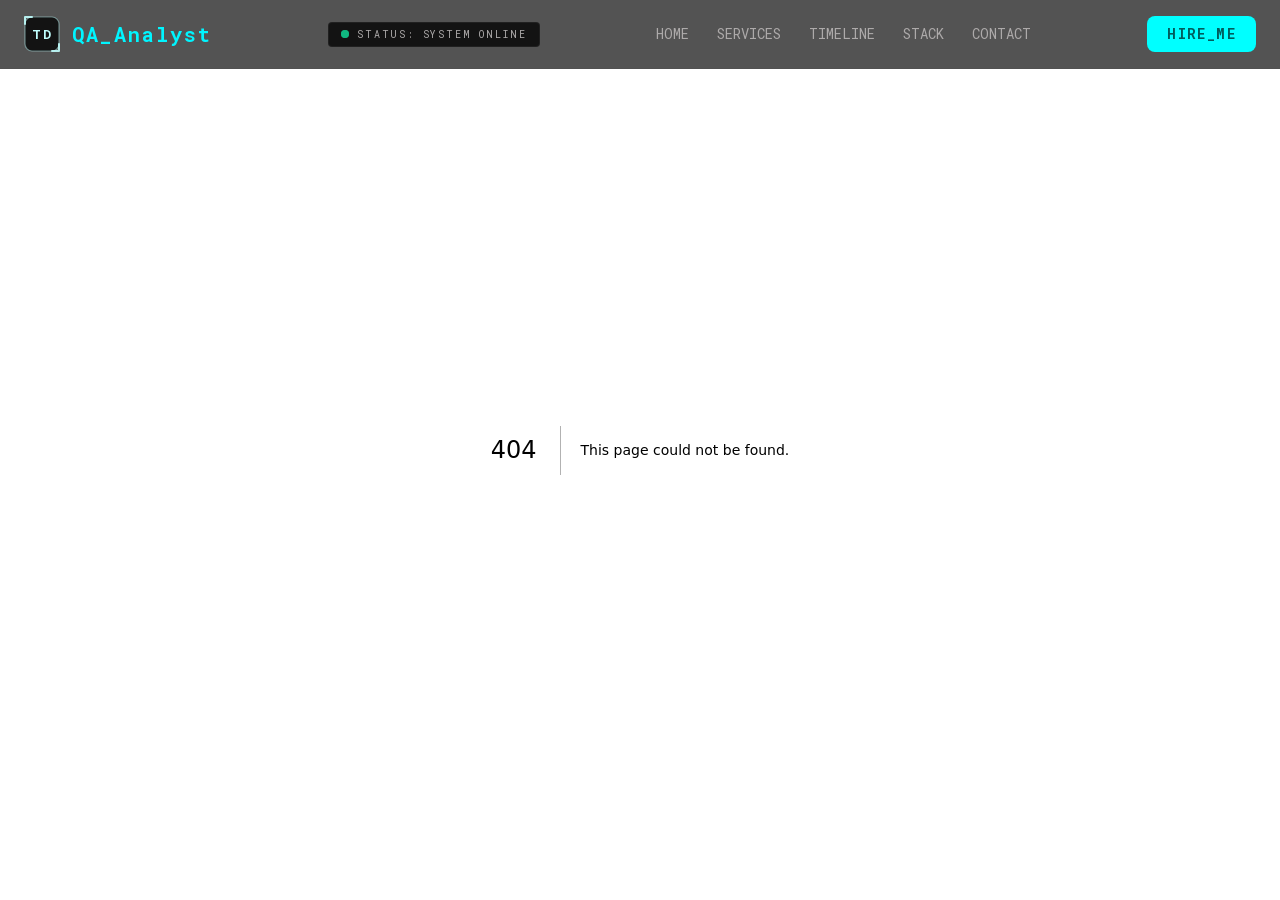
==== commit ceacbafd: "Add TD monogram logo to header Co-Authored-By: Claude Sonnet 4.6 <noreply@anthropic.com>" ====
--- a/404/index.html
+++ b/404/index.html
@@ -1 +1 @@
-<!DOCTYPE html><html lang="en" class="inter_7b064e0d-module__MOT0tq__variable space_grotesk_4f9f433b-module__fJfFLG__variable roboto_mono_a9b0d8df-module__byQ0EG__variable dark"><head><meta charSet="utf-8"/><meta name="viewport" content="width=device-width, initial-scale=1"/><link rel="stylesheet" href="/_next/static/chunks/0-f6a0aij.cah.css" data-precedence="next"/><link rel="preload" as="script" fetchPriority="low" href="/_next/static/chunks/0ht900cau6_ur.js"/><script src="/_next/static/chunks/0dgq26a5_oy.a.js" async=""></script><script src="/_next/static/chunks/16g.ca89g7fib.js" async=""></script><script src="/_next/static/chunks/0174xh3wfsjm1.js" async=""></script><script src="/_next/static/chunks/turbopack-13llfzdc692r9.js" async=""></script><script src="/_next/static/chunks/0zrkp78itbii~.js" async=""></script><script src="/_next/static/chunks/0qvvnoiw~7_-~.js" async=""></script><script src="/_next/static/chunks/0d3shmwh5_nmn.js" async=""></script><meta name="robots" content="noindex"/><meta name="next-size-adjust" content=""/><title>404: This page could not be found.</title><title>Tetiana Dramashko | Test Automation Engineer</title><meta name="description" content="Software quality specialist based in Brno, CZ. Robot Framework, Python, Selenium, Jenkins, REST API. ISTQB · OCI AI · SAFe 6.0 certified."/><link rel="icon" href="/favicon.ico?favicon.0x3dzn~oxb6tn.ico" sizes="256x256" type="image/x-icon"/><script src="/_next/static/chunks/03~yq9q893hmn.js" noModule=""></script></head><body class="min-h-screen bg-[#0a0a0a] text-white antialiased"><div hidden=""><!--$--><!--/$--></div><header class="fixed top-0 w-full z-50 bg-[#0a0a0a]/70 backdrop-blur-md border-b border-[#484847]/15" style="opacity:0;transform:translateY(-16px)"><nav class="flex items-center justify-between w-full max-w-7xl mx-auto px-6 py-4 gap-6"><a class="flex items-center gap-3 shrink-0" aria-label="QA_Analyst — home" href="/"><span class="text-[#00f5ff] font-mono font-black text-xl tracking-widest select-none">QA_Analyst</span></a><div class="hidden sm:flex items-center gap-2 px-3 py-1 rounded-md border border-[#484847]/25 bg-[#131313]"><span class="relative flex h-2 w-2"><span class="animate-ping absolute inline-flex h-full w-full rounded-full bg-[#10b981] opacity-75"></span><span class="relative inline-flex h-2 w-2 rounded-full bg-[#10b981]"></span></span><span class="font-mono text-[10px] uppercase tracking-[0.18em] text-[#adaaaa]">Status: System Online</span></div><div class="hidden md:flex items-center gap-7"><a class="font-mono text-sm text-[#adaaaa] hover:text-[#00f5ff] transition-colors duration-200" href="#hero">HOME</a><a class="font-mono text-sm text-[#adaaaa] hover:text-[#00f5ff] transition-colors duration-200" href="#services">SERVICES</a><a class="font-mono text-sm text-[#adaaaa] hover:text-[#00f5ff] transition-colors duration-200" href="#experience">TIMELINE</a><a class="font-mono text-sm text-[#adaaaa] hover:text-[#00f5ff] transition-colors duration-200" href="#stack">STACK</a><a class="font-mono text-sm text-[#adaaaa] hover:text-[#00f5ff] transition-colors duration-200" href="#contact">CONTACT</a></div><a href="#contact" class="shrink-0 bg-[#00ffff] text-[#005d5d] px-5 py-2 rounded-lg font-mono text-sm font-bold uppercase tracking-widest hover:bg-[#00f5ff] active:scale-95 transition-all duration-100">HIRE_ME</a></nav></header><main><div style="font-family:system-ui,&quot;Segoe UI&quot;,Roboto,Helvetica,Arial,sans-serif,&quot;Apple Color Emoji&quot;,&quot;Segoe UI Emoji&quot;;height:100vh;text-align:center;display:flex;flex-direction:column;align-items:center;justify-content:center"><div><style>body{color:#000;background:#fff;margin:0}.next-error-h1{border-right:1px solid rgba(0,0,0,.3)}@media (prefers-color-scheme:dark){body{color:#fff;background:#000}.next-error-h1{border-right:1px solid rgba(255,255,255,.3)}}</style><h1 class="next-error-h1" style="display:inline-block;margin:0 20px 0 0;padding:0 23px 0 0;font-size:24px;font-weight:500;vertical-align:top;line-height:49px">404</h1><div style="display:inline-block"><h2 style="font-size:14px;font-weight:400;line-height:49px;margin:0">This page could not be found.</h2></div></div></div><!--$--><!--/$--></main><script src="/_next/static/chunks/0ht900cau6_ur.js" id="_R_" async=""></script><script>(self.__next_f=self.__next_f||[]).push([0])</script><script>self.__next_f.push([1,"1:\"$Sreact.fragment\"\n2:I[70119,[\"/_next/static/chunks/0zrkp78itbii~.js\",\"/_next/static/chunks/0qvvnoiw~7_-~.js\",\"/_next/static/chunks/0d3shmwh5_nmn.js\"],\"default\"]\n3:I[39756,[\"/_next/static/chunks/0zrkp78itbii~.js\",\"/_next/static/chunks/0qvvnoiw~7_-~.js\",\"/_next/static/chunks/0d3shmwh5_nmn.js\"],\"default\"]\n4:I[37457,[\"/_next/static/chunks/0zrkp78itbii~.js\",\"/_next/static/chunks/0qvvnoiw~7_-~.js\",\"/_next/static/chunks/0d3shmwh5_nmn.js\"],\"default\"]\n5:I[97367,[\"/_next/static/chunks/0zrkp78itbii~.js\",\"/_next/static/chunks/0qvvnoiw~7_-~.js\",\"/_next/static/chunks/0d3shmwh5_nmn.js\"],\"OutletBoundary\"]\n6:\"$Sreact.suspense\"\n9:I[97367,[\"/_next/static/chunks/0zrkp78itbii~.js\",\"/_next/static/chunks/0qvvnoiw~7_-~.js\",\"/_next/static/chunks/0d3shmwh5_nmn.js\"],\"ViewportBoundary\"]\nb:I[97367,[\"/_next/static/chunks/0zrkp78itbii~.js\",\"/_next/static/chunks/0qvvnoiw~7_-~.js\",\"/_next/static/chunks/0d3shmwh5_nmn.js\"],\"MetadataBoundary\"]\nd:I[68027,[\"/_next/static/chunks/0zrkp78itbii~.js\",\"/_next/static/chunks/0qvvnoiw~7_-~.js\",\"/_next/static/chunks/0d3shmwh5_nmn.js\"],\"default\",1]\n:HL[\"/_next/static/chunks/0-f6a0aij.cah.css\",\"style\"]\n"])</script><script>self.__next_f.push([1,"0:{\"P\":null,\"c\":[\"\",\"_not-found\",\"\"],\"q\":\"\",\"i\":false,\"f\":[[[\"\",{\"children\":[\"/_not-found\",{\"children\":[\"__PAGE__\",{}]}]},\"$undefined\",\"$undefined\",16],[[\"$\",\"$1\",\"c\",{\"children\":[[[\"$\",\"link\",\"0\",{\"rel\":\"stylesheet\",\"href\":\"/_next/static/chunks/0-f6a0aij.cah.css\",\"precedence\":\"next\",\"crossOrigin\":\"$undefined\",\"nonce\":\"$undefined\"}],[\"$\",\"script\",\"script-0\",{\"src\":\"/_next/static/chunks/0zrkp78itbii~.js\",\"async\":true,\"nonce\":\"$undefined\"}],[\"$\",\"script\",\"script-1\",{\"src\":\"/_next/static/chunks/0qvvnoiw~7_-~.js\",\"async\":true,\"nonce\":\"$undefined\"}],[\"$\",\"script\",\"script-2\",{\"src\":\"/_next/static/chunks/0d3shmwh5_nmn.js\",\"async\":true,\"nonce\":\"$undefined\"}]],[\"$\",\"html\",null,{\"lang\":\"en\",\"className\":\"inter_7b064e0d-module__MOT0tq__variable space_grotesk_4f9f433b-module__fJfFLG__variable roboto_mono_a9b0d8df-module__byQ0EG__variable dark\",\"children\":[\"$\",\"body\",null,{\"className\":\"min-h-screen bg-[#0a0a0a] text-white antialiased\",\"children\":[[\"$\",\"$L2\",null,{}],[\"$\",\"main\",null,{\"children\":[\"$\",\"$L3\",null,{\"parallelRouterKey\":\"children\",\"error\":\"$undefined\",\"errorStyles\":\"$undefined\",\"errorScripts\":\"$undefined\",\"template\":[\"$\",\"$L4\",null,{}],\"templateStyles\":\"$undefined\",\"templateScripts\":\"$undefined\",\"notFound\":[[[\"$\",\"title\",null,{\"children\":\"404: This page could not be found.\"}],[\"$\",\"div\",null,{\"style\":{\"fontFamily\":\"system-ui,\\\"Segoe UI\\\",Roboto,Helvetica,Arial,sans-serif,\\\"Apple Color Emoji\\\",\\\"Segoe UI Emoji\\\"\",\"height\":\"100vh\",\"textAlign\":\"center\",\"display\":\"flex\",\"flexDirection\":\"column\",\"alignItems\":\"center\",\"justifyContent\":\"center\"},\"children\":[\"$\",\"div\",null,{\"children\":[[\"$\",\"style\",null,{\"dangerouslySetInnerHTML\":{\"__html\":\"body{color:#000;background:#fff;margin:0}.next-error-h1{border-right:1px solid rgba(0,0,0,.3)}@media (prefers-color-scheme:dark){body{color:#fff;background:#000}.next-error-h1{border-right:1px solid rgba(255,255,255,.3)}}\"}}],[\"$\",\"h1\",null,{\"className\":\"next-error-h1\",\"style\":{\"display\":\"inline-block\",\"margin\":\"0 20px 0 0\",\"padding\":\"0 23px 0 0\",\"fontSize\":24,\"fontWeight\":500,\"verticalAlign\":\"top\",\"lineHeight\":\"49px\"},\"children\":404}],[\"$\",\"div\",null,{\"style\":{\"display\":\"inline-block\"},\"children\":[\"$\",\"h2\",null,{\"style\":{\"fontSize\":14,\"fontWeight\":400,\"lineHeight\":\"49px\",\"margin\":0},\"children\":\"This page could not be found.\"}]}]]}]}]],[]],\"forbidden\":\"$undefined\",\"unauthorized\":\"$undefined\"}]}]]}]}]]}],{\"children\":[[\"$\",\"$1\",\"c\",{\"children\":[null,[\"$\",\"$L3\",null,{\"parallelRouterKey\":\"children\",\"error\":\"$undefined\",\"errorStyles\":\"$undefined\",\"errorScripts\":\"$undefined\",\"template\":[\"$\",\"$L4\",null,{}],\"templateStyles\":\"$undefined\",\"templateScripts\":\"$undefined\",\"notFound\":\"$undefined\",\"forbidden\":\"$undefined\",\"unauthorized\":\"$undefined\"}]]}],{\"children\":[[\"$\",\"$1\",\"c\",{\"children\":[[[\"$\",\"title\",null,{\"children\":\"404: This page could not be found.\"}],[\"$\",\"div\",null,{\"style\":\"$0:f:0:1:0:props:children:1:props:children:props:children:1:props:children:props:notFound:0:1:props:style\",\"children\":[\"$\",\"div\",null,{\"children\":[[\"$\",\"style\",null,{\"dangerouslySetInnerHTML\":{\"__html\":\"body{color:#000;background:#fff;margin:0}.next-error-h1{border-right:1px solid rgba(0,0,0,.3)}@media (prefers-color-scheme:dark){body{color:#fff;background:#000}.next-error-h1{border-right:1px solid rgba(255,255,255,.3)}}\"}}],[\"$\",\"h1\",null,{\"className\":\"next-error-h1\",\"style\":\"$0:f:0:1:0:props:children:1:props:children:props:children:1:props:children:props:notFound:0:1:props:children:props:children:1:props:style\",\"children\":404}],[\"$\",\"div\",null,{\"style\":\"$0:f:0:1:0:props:children:1:props:children:props:children:1:props:children:props:notFound:0:1:props:children:props:children:2:props:style\",\"children\":[\"$\",\"h2\",null,{\"style\":\"$0:f:0:1:0:props:children:1:props:children:props:children:1:props:children:props:notFound:0:1:props:children:props:children:2:props:children:props:style\",\"children\":\"This page could not be found.\"}]}]]}]}]],null,[\"$\",\"$L5\",null,{\"children\":[\"$\",\"$6\",null,{\"name\":\"Next.MetadataOutlet\",\"children\":\"$@7\"}]}]]}],{},null,false,null]},null,false,\"$@8\"]},null,false,null],[\"$\",\"$1\",\"h\",{\"children\":[[\"$\",\"meta\",null,{\"name\":\"robots\",\"content\":\"noindex\"}],[\"$\",\"$L9\",null,{\"children\":\"$La\"}],[\"$\",\"div\",null,{\"hidden\":true,\"children\":[\"$\",\"$Lb\",null,{\"children\":[\"$\",\"$6\",null,{\"name\":\"Next.Metadata\",\"children\":\"$Lc\"}]}]}],[\"$\",\"meta\",null,{\"name\":\"next-size-adjust\",\"content\":\"\"}]]}],false]],\"m\":\"$undefined\",\"G\":[\"$d\",[[\"$\",\"link\",\"0\",{\"rel\":\"stylesheet\",\"href\":\"/_next/static/chunks/0-f6a0aij.cah.css\",\"precedence\":\"next\",\"crossOrigin\":\"$undefined\",\"nonce\":\"$undefined\"}]]],\"S\":true,\"h\":null,\"s\":\"$undefined\",\"l\":\"$undefined\",\"p\":\"$undefined\",\"d\":\"$undefined\",\"b\":\"U3wH0vyPWYF8U0hR7Dj-v\"}\n"])</script><script>self.__next_f.push([1,"e:[]\n8:\"$We\"\n"])</script><script>self.__next_f.push([1,"a:[[\"$\",\"meta\",\"0\",{\"charSet\":\"utf-8\"}],[\"$\",\"meta\",\"1\",{\"name\":\"viewport\",\"content\":\"width=device-width, initial-scale=1\"}]]\n"])</script><script>self.__next_f.push([1,"f:I[27201,[\"/_next/static/chunks/0zrkp78itbii~.js\",\"/_next/static/chunks/0qvvnoiw~7_-~.js\",\"/_next/static/chunks/0d3shmwh5_nmn.js\"],\"IconMark\"]\n7:null\nc:[[\"$\",\"title\",\"0\",{\"children\":\"Tetiana Dramashko | Test Automation Engineer\"}],[\"$\",\"meta\",\"1\",{\"name\":\"description\",\"content\":\"Software quality specialist based in Brno, CZ. Robot Framework, Python, Selenium, Jenkins, REST API. ISTQB · OCI AI · SAFe 6.0 certified.\"}],[\"$\",\"link\",\"2\",{\"rel\":\"icon\",\"href\":\"/favicon.ico?favicon.0x3dzn~oxb6tn.ico\",\"sizes\":\"256x256\",\"type\":\"image/x-icon\"}],[\"$\",\"$Lf\",\"3\",{}]]\n"])</script></body></html>+<!DOCTYPE html><html lang="en" class="inter_7b064e0d-module__MOT0tq__variable space_grotesk_4f9f433b-module__fJfFLG__variable roboto_mono_a9b0d8df-module__byQ0EG__variable dark"><head><meta charSet="utf-8"/><meta name="viewport" content="width=device-width, initial-scale=1"/><link rel="stylesheet" href="/_next/static/chunks/05t5sj6pc_7mr.css" data-precedence="next"/><link rel="preload" as="script" fetchPriority="low" href="/_next/static/chunks/0ht900cau6_ur.js"/><script src="/_next/static/chunks/0dgq26a5_oy.a.js" async=""></script><script src="/_next/static/chunks/16g.ca89g7fib.js" async=""></script><script src="/_next/static/chunks/0174xh3wfsjm1.js" async=""></script><script src="/_next/static/chunks/turbopack-13llfzdc692r9.js" async=""></script><script src="/_next/static/chunks/0xd-fu.ez9v5..js" async=""></script><script src="/_next/static/chunks/02mje4kbkn_bv.js" async=""></script><script src="/_next/static/chunks/0d3shmwh5_nmn.js" async=""></script><meta name="robots" content="noindex"/><meta name="next-size-adjust" content=""/><title>404: This page could not be found.</title><title>Tetiana Dramashko | Test Automation Engineer</title><meta name="description" content="Software quality specialist based in Brno, CZ. Robot Framework, Python, Selenium, Jenkins, REST API. ISTQB · OCI AI · SAFe 6.0 certified."/><link rel="icon" href="/favicon.ico?favicon.0x3dzn~oxb6tn.ico" sizes="256x256" type="image/x-icon"/><script src="/_next/static/chunks/03~yq9q893hmn.js" noModule=""></script></head><body class="min-h-screen bg-[#0a0a0a] text-white antialiased"><div hidden=""><!--$--><!--/$--></div><header class="fixed top-0 w-full z-50 bg-[#0a0a0a]/70 backdrop-blur-md border-b border-[#484847]/15" style="opacity:0;transform:translateY(-16px)"><nav class="flex items-center justify-between w-full max-w-7xl mx-auto px-6 py-4 gap-6"><a class="flex items-center gap-3 shrink-0" aria-label="Tetiana Dramashko — home" href="/"><svg width="36" height="36" viewBox="0 0 36 36" fill="none" xmlns="http://www.w3.org/2000/svg" aria-hidden="true"><rect x="1" y="1" width="34" height="34" rx="7" fill="#131313" stroke="#c1fffe" stroke-width="1.2" stroke-opacity="0.45"></rect><path d="M1 8 L1 1 L8 1" stroke="#c1fffe" stroke-width="2" stroke-linecap="round" stroke-linejoin="round" stroke-opacity="0.9"></path><path d="M35 28 L35 35 L28 35" stroke="#c1fffe" stroke-width="2" stroke-linecap="round" stroke-linejoin="round" stroke-opacity="0.9"></path><text x="18" y="23" text-anchor="middle" fill="#c1fffe" font-family="&#x27;Roboto Mono&#x27;, monospace" font-size="13" font-weight="700" letter-spacing="1.5">TD</text></svg><span class="text-[#00f5ff] font-mono font-black text-xl tracking-widest select-none">QA_Analyst</span></a><div class="hidden sm:flex items-center gap-2 px-3 py-1 rounded-md border border-[#484847]/25 bg-[#131313]"><span class="relative flex h-2 w-2"><span class="animate-ping absolute inline-flex h-full w-full rounded-full bg-[#10b981] opacity-75"></span><span class="relative inline-flex h-2 w-2 rounded-full bg-[#10b981]"></span></span><span class="font-mono text-[10px] uppercase tracking-[0.18em] text-[#adaaaa]">Status: System Online</span></div><div class="hidden md:flex items-center gap-7"><a class="font-mono text-sm text-[#adaaaa] hover:text-[#00f5ff] transition-colors duration-200" href="#hero">HOME</a><a class="font-mono text-sm text-[#adaaaa] hover:text-[#00f5ff] transition-colors duration-200" href="#services">SERVICES</a><a class="font-mono text-sm text-[#adaaaa] hover:text-[#00f5ff] transition-colors duration-200" href="#experience">TIMELINE</a><a class="font-mono text-sm text-[#adaaaa] hover:text-[#00f5ff] transition-colors duration-200" href="#stack">STACK</a><a class="font-mono text-sm text-[#adaaaa] hover:text-[#00f5ff] transition-colors duration-200" href="#contact">CONTACT</a></div><a href="#contact" class="shrink-0 bg-[#00ffff] text-[#005d5d] px-5 py-2 rounded-lg font-mono text-sm font-bold uppercase tracking-widest hover:bg-[#00f5ff] active:scale-95 transition-all duration-100">HIRE_ME</a></nav></header><main><div style="font-family:system-ui,&quot;Segoe UI&quot;,Roboto,Helvetica,Arial,sans-serif,&quot;Apple Color Emoji&quot;,&quot;Segoe UI Emoji&quot;;height:100vh;text-align:center;display:flex;flex-direction:column;align-items:center;justify-content:center"><div><style>body{color:#000;background:#fff;margin:0}.next-error-h1{border-right:1px solid rgba(0,0,0,.3)}@media (prefers-color-scheme:dark){body{color:#fff;background:#000}.next-error-h1{border-right:1px solid rgba(255,255,255,.3)}}</style><h1 class="next-error-h1" style="display:inline-block;margin:0 20px 0 0;padding:0 23px 0 0;font-size:24px;font-weight:500;vertical-align:top;line-height:49px">404</h1><div style="display:inline-block"><h2 style="font-size:14px;font-weight:400;line-height:49px;margin:0">This page could not be found.</h2></div></div></div><!--$--><!--/$--></main><script src="/_next/static/chunks/0ht900cau6_ur.js" id="_R_" async=""></script><script>(self.__next_f=self.__next_f||[]).push([0])</script><script>self.__next_f.push([1,"1:\"$Sreact.fragment\"\n2:I[70119,[\"/_next/static/chunks/0xd-fu.ez9v5..js\",\"/_next/static/chunks/02mje4kbkn_bv.js\",\"/_next/static/chunks/0d3shmwh5_nmn.js\"],\"default\"]\n3:I[39756,[\"/_next/static/chunks/0xd-fu.ez9v5..js\",\"/_next/static/chunks/02mje4kbkn_bv.js\",\"/_next/static/chunks/0d3shmwh5_nmn.js\"],\"default\"]\n4:I[37457,[\"/_next/static/chunks/0xd-fu.ez9v5..js\",\"/_next/static/chunks/02mje4kbkn_bv.js\",\"/_next/static/chunks/0d3shmwh5_nmn.js\"],\"default\"]\n5:I[97367,[\"/_next/static/chunks/0xd-fu.ez9v5..js\",\"/_next/static/chunks/02mje4kbkn_bv.js\",\"/_next/static/chunks/0d3shmwh5_nmn.js\"],\"OutletBoundary\"]\n6:\"$Sreact.suspense\"\n9:I[97367,[\"/_next/static/chunks/0xd-fu.ez9v5..js\",\"/_next/static/chunks/02mje4kbkn_bv.js\",\"/_next/static/chunks/0d3shmwh5_nmn.js\"],\"ViewportBoundary\"]\nb:I[97367,[\"/_next/static/chunks/0xd-fu.ez9v5..js\",\"/_next/static/chunks/02mje4kbkn_bv.js\",\"/_next/static/chunks/0d3shmwh5_nmn.js\"],\"MetadataBoundary\"]\nd:I[68027,[\"/_next/static/chunks/0xd-fu.ez9v5..js\",\"/_next/static/chunks/02mje4kbkn_bv.js\",\"/_next/static/chunks/0d3shmwh5_nmn.js\"],\"default\",1]\n:HL[\"/_next/static/chunks/05t5sj6pc_7mr.css\",\"style\"]\n"])</script><script>self.__next_f.push([1,"0:{\"P\":null,\"c\":[\"\",\"_not-found\",\"\"],\"q\":\"\",\"i\":false,\"f\":[[[\"\",{\"children\":[\"/_not-found\",{\"children\":[\"__PAGE__\",{}]}]},\"$undefined\",\"$undefined\",16],[[\"$\",\"$1\",\"c\",{\"children\":[[[\"$\",\"link\",\"0\",{\"rel\":\"stylesheet\",\"href\":\"/_next/static/chunks/05t5sj6pc_7mr.css\",\"precedence\":\"next\",\"crossOrigin\":\"$undefined\",\"nonce\":\"$undefined\"}],[\"$\",\"script\",\"script-0\",{\"src\":\"/_next/static/chunks/0xd-fu.ez9v5..js\",\"async\":true,\"nonce\":\"$undefined\"}],[\"$\",\"script\",\"script-1\",{\"src\":\"/_next/static/chunks/02mje4kbkn_bv.js\",\"async\":true,\"nonce\":\"$undefined\"}],[\"$\",\"script\",\"script-2\",{\"src\":\"/_next/static/chunks/0d3shmwh5_nmn.js\",\"async\":true,\"nonce\":\"$undefined\"}]],[\"$\",\"html\",null,{\"lang\":\"en\",\"className\":\"inter_7b064e0d-module__MOT0tq__variable space_grotesk_4f9f433b-module__fJfFLG__variable roboto_mono_a9b0d8df-module__byQ0EG__variable dark\",\"children\":[\"$\",\"body\",null,{\"className\":\"min-h-screen bg-[#0a0a0a] text-white antialiased\",\"children\":[[\"$\",\"$L2\",null,{}],[\"$\",\"main\",null,{\"children\":[\"$\",\"$L3\",null,{\"parallelRouterKey\":\"children\",\"error\":\"$undefined\",\"errorStyles\":\"$undefined\",\"errorScripts\":\"$undefined\",\"template\":[\"$\",\"$L4\",null,{}],\"templateStyles\":\"$undefined\",\"templateScripts\":\"$undefined\",\"notFound\":[[[\"$\",\"title\",null,{\"children\":\"404: This page could not be found.\"}],[\"$\",\"div\",null,{\"style\":{\"fontFamily\":\"system-ui,\\\"Segoe UI\\\",Roboto,Helvetica,Arial,sans-serif,\\\"Apple Color Emoji\\\",\\\"Segoe UI Emoji\\\"\",\"height\":\"100vh\",\"textAlign\":\"center\",\"display\":\"flex\",\"flexDirection\":\"column\",\"alignItems\":\"center\",\"justifyContent\":\"center\"},\"children\":[\"$\",\"div\",null,{\"children\":[[\"$\",\"style\",null,{\"dangerouslySetInnerHTML\":{\"__html\":\"body{color:#000;background:#fff;margin:0}.next-error-h1{border-right:1px solid rgba(0,0,0,.3)}@media (prefers-color-scheme:dark){body{color:#fff;background:#000}.next-error-h1{border-right:1px solid rgba(255,255,255,.3)}}\"}}],[\"$\",\"h1\",null,{\"className\":\"next-error-h1\",\"style\":{\"display\":\"inline-block\",\"margin\":\"0 20px 0 0\",\"padding\":\"0 23px 0 0\",\"fontSize\":24,\"fontWeight\":500,\"verticalAlign\":\"top\",\"lineHeight\":\"49px\"},\"children\":404}],[\"$\",\"div\",null,{\"style\":{\"display\":\"inline-block\"},\"children\":[\"$\",\"h2\",null,{\"style\":{\"fontSize\":14,\"fontWeight\":400,\"lineHeight\":\"49px\",\"margin\":0},\"children\":\"This page could not be found.\"}]}]]}]}]],[]],\"forbidden\":\"$undefined\",\"unauthorized\":\"$undefined\"}]}]]}]}]]}],{\"children\":[[\"$\",\"$1\",\"c\",{\"children\":[null,[\"$\",\"$L3\",null,{\"parallelRouterKey\":\"children\",\"error\":\"$undefined\",\"errorStyles\":\"$undefined\",\"errorScripts\":\"$undefined\",\"template\":[\"$\",\"$L4\",null,{}],\"templateStyles\":\"$undefined\",\"templateScripts\":\"$undefined\",\"notFound\":\"$undefined\",\"forbidden\":\"$undefined\",\"unauthorized\":\"$undefined\"}]]}],{\"children\":[[\"$\",\"$1\",\"c\",{\"children\":[[[\"$\",\"title\",null,{\"children\":\"404: This page could not be found.\"}],[\"$\",\"div\",null,{\"style\":\"$0:f:0:1:0:props:children:1:props:children:props:children:1:props:children:props:notFound:0:1:props:style\",\"children\":[\"$\",\"div\",null,{\"children\":[[\"$\",\"style\",null,{\"dangerouslySetInnerHTML\":{\"__html\":\"body{color:#000;background:#fff;margin:0}.next-error-h1{border-right:1px solid rgba(0,0,0,.3)}@media (prefers-color-scheme:dark){body{color:#fff;background:#000}.next-error-h1{border-right:1px solid rgba(255,255,255,.3)}}\"}}],[\"$\",\"h1\",null,{\"className\":\"next-error-h1\",\"style\":\"$0:f:0:1:0:props:children:1:props:children:props:children:1:props:children:props:notFound:0:1:props:children:props:children:1:props:style\",\"children\":404}],[\"$\",\"div\",null,{\"style\":\"$0:f:0:1:0:props:children:1:props:children:props:children:1:props:children:props:notFound:0:1:props:children:props:children:2:props:style\",\"children\":[\"$\",\"h2\",null,{\"style\":\"$0:f:0:1:0:props:children:1:props:children:props:children:1:props:children:props:notFound:0:1:props:children:props:children:2:props:children:props:style\",\"children\":\"This page could not be found.\"}]}]]}]}]],null,[\"$\",\"$L5\",null,{\"children\":[\"$\",\"$6\",null,{\"name\":\"Next.MetadataOutlet\",\"children\":\"$@7\"}]}]]}],{},null,false,null]},null,false,\"$@8\"]},null,false,null],[\"$\",\"$1\",\"h\",{\"children\":[[\"$\",\"meta\",null,{\"name\":\"robots\",\"content\":\"noindex\"}],[\"$\",\"$L9\",null,{\"children\":\"$La\"}],[\"$\",\"div\",null,{\"hidden\":true,\"children\":[\"$\",\"$Lb\",null,{\"children\":[\"$\",\"$6\",null,{\"name\":\"Next.Metadata\",\"children\":\"$Lc\"}]}]}],[\"$\",\"meta\",null,{\"name\":\"next-size-adjust\",\"content\":\"\"}]]}],false]],\"m\":\"$undefined\",\"G\":[\"$d\",[[\"$\",\"link\",\"0\",{\"rel\":\"stylesheet\",\"href\":\"/_next/static/chunks/05t5sj6pc_7mr.css\",\"precedence\":\"next\",\"crossOrigin\":\"$undefined\",\"nonce\":\"$undefined\"}]]],\"S\":true,\"h\":null,\"s\":\"$undefined\",\"l\":\"$undefined\",\"p\":\"$undefined\",\"d\":\"$undefined\",\"b\":\"RTkJYRQYo7SZ0E2qB9pw4\"}\n"])</script><script>self.__next_f.push([1,"e:[]\n8:\"$We\"\n"])</script><script>self.__next_f.push([1,"a:[[\"$\",\"meta\",\"0\",{\"charSet\":\"utf-8\"}],[\"$\",\"meta\",\"1\",{\"name\":\"viewport\",\"content\":\"width=device-width, initial-scale=1\"}]]\n"])</script><script>self.__next_f.push([1,"f:I[27201,[\"/_next/static/chunks/0xd-fu.ez9v5..js\",\"/_next/static/chunks/02mje4kbkn_bv.js\",\"/_next/static/chunks/0d3shmwh5_nmn.js\"],\"IconMark\"]\n7:null\nc:[[\"$\",\"title\",\"0\",{\"children\":\"Tetiana Dramashko | Test Automation Engineer\"}],[\"$\",\"meta\",\"1\",{\"name\":\"description\",\"content\":\"Software quality specialist based in Brno, CZ. Robot Framework, Python, Selenium, Jenkins, REST API. ISTQB · OCI AI · SAFe 6.0 certified.\"}],[\"$\",\"link\",\"2\",{\"rel\":\"icon\",\"href\":\"/favicon.ico?favicon.0x3dzn~oxb6tn.ico\",\"sizes\":\"256x256\",\"type\":\"image/x-icon\"}],[\"$\",\"$Lf\",\"3\",{}]]\n"])</script></body></html>
--- a/_next/static/chunks/05t5sj6pc_7mr.css
+++ b/_next/static/chunks/05t5sj6pc_7mr.css
@@ -0,0 +1,4 @@
+@font-face{font-family:Inter;font-style:normal;font-weight:100 900;font-display:swap;src:url(../media/2c55a0e60120577a-s.0bjc5tiuqdqro.woff2)format("woff2");unicode-range:U+460-52F,U+1C80-1C8A,U+20B4,U+2DE0-2DFF,U+A640-A69F,U+FE2E-FE2F}@font-face{font-family:Inter;font-style:normal;font-weight:100 900;font-display:swap;src:url(../media/9c72aa0f40e4eef8-s.0m6w47a4e5dy9.woff2)format("woff2");unicode-range:U+301,U+400-45F,U+490-491,U+4B0-4B1,U+2116}@font-face{font-family:Inter;font-style:normal;font-weight:100 900;font-display:swap;src:url(../media/ad66f9afd8947f86-s.11u06r12fd6v_.woff2)format("woff2");unicode-range:U+1F??}@font-face{font-family:Inter;font-style:normal;font-weight:100 900;font-display:swap;src:url(../media/5476f68d60460930-s.0wxq9webf.ew4.woff2)format("woff2");unicode-range:U+370-377,U+37A-37F,U+384-38A,U+38C,U+38E-3A1,U+3A3-3FF}@font-face{font-family:Inter;font-style:normal;font-weight:100 900;font-display:swap;src:url(../media/2bbe8d2671613f1f-s.067x_6k0k23tk.woff2)format("woff2");unicode-range:U+102-103,U+110-111,U+128-129,U+168-169,U+1A0-1A1,U+1AF-1B0,U+300-301,U+303-304,U+308-309,U+323,U+329,U+1EA0-1EF9,U+20AB}@font-face{font-family:Inter;font-style:normal;font-weight:100 900;font-display:swap;src:url(../media/1bffadaabf893a1e-s.16ipb6fqu393i.woff2)format("woff2");unicode-range:U+100-2BA,U+2BD-2C5,U+2C7-2CC,U+2CE-2D7,U+2DD-2FF,U+304,U+308,U+329,U+1D00-1DBF,U+1E00-1E9F,U+1EF2-1EFF,U+2020,U+20A0-20AB,U+20AD-20C0,U+2113,U+2C60-2C7F,U+A720-A7FF}@font-face{font-family:Inter;font-style:normal;font-weight:100 900;font-display:swap;src:url(../media/83afe278b6a6bb3c-s.p.0q-301v4kxxnr.woff2)format("woff2");unicode-range:U+??,U+131,U+152-153,U+2BB-2BC,U+2C6,U+2DA,U+2DC,U+304,U+308,U+329,U+2000-206F,U+20AC,U+2122,U+2191,U+2193,U+2212,U+2215,U+FEFF,U+FFFD}@font-face{font-family:Inter Fallback;src:local(Arial);ascent-override:90.44%;descent-override:22.52%;line-gap-override:0.0%;size-adjust:107.12%}.inter_7b064e0d-module__MOT0tq__className{font-family:Inter,Inter Fallback;font-style:normal}.inter_7b064e0d-module__MOT0tq__variable{--font-inter:"Inter", "Inter Fallback"}
+@font-face{font-family:Space Grotesk;font-style:normal;font-weight:300 700;font-display:swap;src:url(../media/32687112bd2dd8db-s.0gspg~~t9nou8.woff2)format("woff2");unicode-range:U+102-103,U+110-111,U+128-129,U+168-169,U+1A0-1A1,U+1AF-1B0,U+300-301,U+303-304,U+308-309,U+323,U+329,U+1EA0-1EF9,U+20AB}@font-face{font-family:Space Grotesk;font-style:normal;font-weight:300 700;font-display:swap;src:url(../media/28868e710e86be81-s.0rx81dn62y51_.woff2)format("woff2");unicode-range:U+100-2BA,U+2BD-2C5,U+2C7-2CC,U+2CE-2D7,U+2DD-2FF,U+304,U+308,U+329,U+1D00-1DBF,U+1E00-1E9F,U+1EF2-1EFF,U+2020,U+20A0-20AB,U+20AD-20C0,U+2113,U+2C60-2C7F,U+A720-A7FF}@font-face{font-family:Space Grotesk;font-style:normal;font-weight:300 700;font-display:swap;src:url(../media/0c89a48fa5027cee-s.p.0rd3rjvnnhw7n.woff2)format("woff2");unicode-range:U+??,U+131,U+152-153,U+2BB-2BC,U+2C6,U+2DA,U+2DC,U+304,U+308,U+329,U+2000-206F,U+20AC,U+2122,U+2191,U+2193,U+2212,U+2215,U+FEFF,U+FFFD}@font-face{font-family:Space Grotesk Fallback;src:local(Arial);ascent-override:89.71%;descent-override:26.62%;line-gap-override:0.0%;size-adjust:109.69%}.space_grotesk_4f9f433b-module__fJfFLG__className{font-family:Space Grotesk,Space Grotesk Fallback;font-style:normal}.space_grotesk_4f9f433b-module__fJfFLG__variable{--font-space-grotesk:"Space Grotesk", "Space Grotesk Fallback"}
+@font-face{font-family:Roboto Mono;font-style:normal;font-weight:100 700;font-display:swap;src:url(../media/4a439e1ba971da1a-s.0ldnolnishmjo.woff2)format("woff2");unicode-range:U+460-52F,U+1C80-1C8A,U+20B4,U+2DE0-2DFF,U+A640-A69F,U+FE2E-FE2F}@font-face{font-family:Roboto Mono;font-style:normal;font-weight:100 700;font-display:swap;src:url(../media/b3b0afff8ab38d95-s.0_6z8bw5fnpp2.woff2)format("woff2");unicode-range:U+301,U+400-45F,U+490-491,U+4B0-4B1,U+2116}@font-face{font-family:Roboto Mono;font-style:normal;font-weight:100 700;font-display:swap;src:url(../media/b12ef0642bbc5f5f-s.0wesrn-n.ko7v.woff2)format("woff2");unicode-range:U+370-377,U+37A-37F,U+384-38A,U+38C,U+38E-3A1,U+3A3-3FF}@font-face{font-family:Roboto Mono;font-style:normal;font-weight:100 700;font-display:swap;src:url(../media/83a6e70a3a81dd9f-s.0q090~kxs1xcn.woff2)format("woff2");unicode-range:U+102-103,U+110-111,U+128-129,U+168-169,U+1A0-1A1,U+1AF-1B0,U+300-301,U+303-304,U+308-309,U+323,U+329,U+1EA0-1EF9,U+20AB}@font-face{font-family:Roboto Mono;font-style:normal;font-weight:100 700;font-display:swap;src:url(../media/99ac5753282bcf05-s.14-35mipncksh.woff2)format("woff2");unicode-range:U+100-2BA,U+2BD-2C5,U+2C7-2CC,U+2CE-2D7,U+2DD-2FF,U+304,U+308,U+329,U+1D00-1DBF,U+1E00-1E9F,U+1EF2-1EFF,U+2020,U+20A0-20AB,U+20AD-20C0,U+2113,U+2C60-2C7F,U+A720-A7FF}@font-face{font-family:Roboto Mono;font-style:normal;font-weight:100 700;font-display:swap;src:url(../media/2f13ad8e538108e0-s.p.0o52u8sd-fo14.woff2)format("woff2");unicode-range:U+??,U+131,U+152-153,U+2BB-2BC,U+2C6,U+2DA,U+2DC,U+304,U+308,U+329,U+2000-206F,U+20AC,U+2122,U+2191,U+2193,U+2212,U+2215,U+FEFF,U+FFFD}@font-face{font-family:Roboto Mono Fallback;src:local(Arial);ascent-override:77.84%;descent-override:20.13%;line-gap-override:0.0%;size-adjust:134.61%}.roboto_mono_a9b0d8df-module__byQ0EG__className{font-family:Roboto Mono,Roboto Mono Fallback;font-style:normal}.roboto_mono_a9b0d8df-module__byQ0EG__variable{--font-roboto-mono:"Roboto Mono", "Roboto Mono Fallback"}
+@layer properties{@supports (((-webkit-hyphens:none)) and (not (margin-trim:inline))) or ((-moz-orient:inline) and (not (color:rgb(from red r g b)))){*,:before,:after,::backdrop{--tw-translate-x:0;--tw-translate-y:0;--tw-translate-z:0;--tw-space-y-reverse:0;--tw-border-style:solid;--tw-gradient-position:initial;--tw-gradient-from:#0000;--tw-gradient-via:#0000;--tw-gradient-to:#0000;--tw-gradient-stops:initial;--tw-gradient-via-stops:initial;--tw-gradient-from-position:0%;--tw-gradient-via-position:50%;--tw-gradient-to-position:100%;--tw-leading:initial;--tw-font-weight:initial;--tw-tracking:initial;--tw-blur:initial;--tw-brightness:initial;--tw-contrast:initial;--tw-grayscale:initial;--tw-hue-rotate:initial;--tw-invert:initial;--tw-opacity:initial;--tw-saturate:initial;--tw-sepia:initial;--tw-drop-shadow:initial;--tw-drop-shadow-color:initial;--tw-drop-shadow-alpha:100%;--tw-drop-shadow-size:initial;--tw-backdrop-blur:initial;--tw-backdrop-brightness:initial;--tw-backdrop-contrast:initial;--tw-backdrop-grayscale:initial;--tw-backdrop-hue-rotate:initial;--tw-backdrop-invert:initial;--tw-backdrop-opacity:initial;--tw-backdrop-saturate:initial;--tw-backdrop-sepia:initial;--tw-duration:initial;--tw-shadow:0 0 #0000;--tw-shadow-color:initial;--tw-shadow-alpha:100%;--tw-inset-shadow:0 0 #0000;--tw-inset-shadow-color:initial;--tw-inset-shadow-alpha:100%;--tw-ring-color:initial;--tw-ring-shadow:0 0 #0000;--tw-inset-ring-color:initial;--tw-inset-ring-shadow:0 0 #0000;--tw-ring-inset:initial;--tw-ring-offset-width:0px;--tw-ring-offset-color:#fff;--tw-ring-offset-shadow:0 0 #0000;--tw-scale-x:1;--tw-scale-y:1;--tw-scale-z:1}}}@layer theme{:root,:host{--font-sans:ui-sans-serif, system-ui, sans-serif, "Apple Color Emoji", "Segoe UI Emoji", "Segoe UI Symbol", "Noto Color Emoji";--color-white:#fff;--spacing:.25rem;--container-sm:24rem;--container-md:28rem;--container-xl:36rem;--container-4xl:56rem;--container-7xl:80rem;--text-xs:.75rem;--text-xs--line-height:calc(1 / .75);--text-sm:.875rem;--text-sm--line-height:calc(1.25 / .875);--text-base:1rem;--text-base--line-height:calc(1.5 / 1);--text-lg:1.125rem;--text-lg--line-height:calc(1.75 / 1.125);--text-xl:1.25rem;--text-xl--line-height:calc(1.75 / 1.25);--text-2xl:1.5rem;--text-2xl--line-height:calc(2 / 1.5);--text-3xl:1.875rem;--text-3xl--line-height:calc(2.25 / 1.875);--text-4xl:2.25rem;--text-4xl--line-height:calc(2.5 / 2.25);--text-5xl:3rem;--text-5xl--line-height:1;--text-6xl:3.75rem;--text-6xl--line-height:1;--text-7xl:4.5rem;--text-7xl--line-height:1;--text-8xl:6rem;--text-8xl--line-height:1;--font-weight-bold:700;--font-weight-black:900;--tracking-tighter:-.05em;--tracking-tight:-.025em;--tracking-wide:.025em;--tracking-widest:.1em;--leading-relaxed:1.625;--leading-loose:2;--radius-xl:.75rem;--animate-ping:ping 1s cubic-bezier(0, 0, .2, 1) infinite;--blur-md:12px;--default-transition-duration:.15s;--default-transition-timing-function:cubic-bezier(.4, 0, .2, 1);--default-font-family:var(--font-sans);--default-mono-font-family:var(--font-roboto-mono);--color-background:#0e0e0e;--color-on-surface:#fff;--font-body:var(--font-inter)}}@layer base{*,:after,:before,::backdrop{box-sizing:border-box;border:0 solid;margin:0;padding:0}::file-selector-button{box-sizing:border-box;border:0 solid;margin:0;padding:0}html,:host{-webkit-text-size-adjust:100%;tab-size:4;line-height:1.5;font-family:var(--default-font-family,ui-sans-serif, system-ui, sans-serif, "Apple Color Emoji", "Segoe UI Emoji", "Segoe UI Symbol", "Noto Color Emoji");font-feature-settings:var(--default-font-feature-settings,normal);font-variation-settings:var(--default-font-variation-settings,normal);-webkit-tap-highlight-color:transparent}hr{height:0;color:inherit;border-top-width:1px}abbr:where([title]){-webkit-text-decoration:underline dotted;text-decoration:underline dotted}h1,h2,h3,h4,h5,h6{font-size:inherit;font-weight:inherit}a{color:inherit;-webkit-text-decoration:inherit;-webkit-text-decoration:inherit;-webkit-text-decoration:inherit;-webkit-text-decoration:inherit;text-decoration:inherit}b,strong{font-weight:bolder}code,kbd,samp,pre{font-family:var(--default-mono-font-family,ui-monospace, SFMono-Regular, Menlo, Monaco, Consolas, "Liberation Mono", "Courier New", monospace);font-feature-settings:var(--default-mono-font-feature-settings,normal);font-variation-settings:var(--default-mono-font-variation-settings,normal);font-size:1em}small{font-size:80%}sub,sup{vertical-align:baseline;font-size:75%;line-height:0;position:relative}sub{bottom:-.25em}sup{top:-.5em}table{text-indent:0;border-color:inherit;border-collapse:collapse}:-moz-focusring{outline:auto}progress{vertical-align:baseline}summary{display:list-item}ol,ul,menu{list-style:none}img,svg,video,canvas,audio,iframe,embed,object{vertical-align:middle;display:block}img,video{max-width:100%;height:auto}button,input,select,optgroup,textarea{font:inherit;font-feature-settings:inherit;font-variation-settings:inherit;letter-spacing:inherit;color:inherit;opacity:1;background-color:#0000;border-radius:0}::file-selector-button{font:inherit;font-feature-settings:inherit;font-variation-settings:inherit;letter-spacing:inherit;color:inherit;opacity:1;background-color:#0000;border-radius:0}:where(select:is([multiple],[size])) optgroup{font-weight:bolder}:where(select:is([multiple],[size])) optgroup option{padding-inline-start:20px}::file-selector-button{margin-inline-end:4px}::placeholder{opacity:1}@supports (not ((-webkit-appearance:-apple-pay-button))) or (contain-intrinsic-size:1px){::placeholder{color:currentColor}@supports (color:color-mix(in lab, red, red)){::placeholder{color:color-mix(in oklab, currentcolor 50%, transparent)}}}textarea{resize:vertical}::-webkit-search-decoration{-webkit-appearance:none}::-webkit-date-and-time-value{min-height:1lh;text-align:inherit}::-webkit-datetime-edit{display:inline-flex}::-webkit-datetime-edit-fields-wrapper{padding:0}::-webkit-datetime-edit{padding-block:0}::-webkit-datetime-edit-year-field{padding-block:0}::-webkit-datetime-edit-month-field{padding-block:0}::-webkit-datetime-edit-day-field{padding-block:0}::-webkit-datetime-edit-hour-field{padding-block:0}::-webkit-datetime-edit-minute-field{padding-block:0}::-webkit-datetime-edit-second-field{padding-block:0}::-webkit-datetime-edit-millisecond-field{padding-block:0}::-webkit-datetime-edit-meridiem-field{padding-block:0}::-webkit-calendar-picker-indicator{line-height:1}:-moz-ui-invalid{box-shadow:none}button,input:where([type=button],[type=reset],[type=submit]){appearance:button}::file-selector-button{appearance:button}::-webkit-inner-spin-button{height:auto}::-webkit-outer-spin-button{height:auto}[hidden]:where(:not([hidden=until-found])){display:none!important}}@layer components;@layer utilities{.pointer-events-none{pointer-events:none}.visible{visibility:visible}.absolute{position:absolute}.fixed{position:fixed}.relative{position:relative}.inset-0{inset:calc(var(--spacing) * 0)}.start{inset-inline-start:var(--spacing)}.-top-32{top:calc(var(--spacing) * -32)}.-top-40{top:calc(var(--spacing) * -40)}.top-0{top:calc(var(--spacing) * 0)}.-right-32{right:calc(var(--spacing) * -32)}.-right-40{right:calc(var(--spacing) * -40)}.-bottom-32{bottom:calc(var(--spacing) * -32)}.-bottom-40{bottom:calc(var(--spacing) * -40)}.bottom-0{bottom:calc(var(--spacing) * 0)}.-left-32{left:calc(var(--spacing) * -32)}.-left-40{left:calc(var(--spacing) * -40)}.left-0{left:calc(var(--spacing) * 0)}.z-10{z-index:10}.z-50{z-index:50}.mx-auto{margin-inline:auto}.mt-0\.5{margin-top:calc(var(--spacing) * .5)}.mt-1{margin-top:calc(var(--spacing) * 1)}.mt-2{margin-top:calc(var(--spacing) * 2)}.mt-16{margin-top:calc(var(--spacing) * 16)}.mb-0\.5{margin-bottom:calc(var(--spacing) * .5)}.mb-1{margin-bottom:calc(var(--spacing) * 1)}.mb-2{margin-bottom:calc(var(--spacing) * 2)}.mb-3{margin-bottom:calc(var(--spacing) * 3)}.mb-6{margin-bottom:calc(var(--spacing) * 6)}.mb-10{margin-bottom:calc(var(--spacing) * 10)}.mb-12{margin-bottom:calc(var(--spacing) * 12)}.mb-16{margin-bottom:calc(var(--spacing) * 16)}.mb-20{margin-bottom:calc(var(--spacing) * 20)}.ml-1{margin-left:calc(var(--spacing) * 1)}.ml-2{margin-left:calc(var(--spacing) * 2)}.block{display:block}.flex{display:flex}.grid{display:grid}.hidden{display:none}.inline-flex{display:inline-flex}.h-0\.5{height:calc(var(--spacing) * .5)}.h-1\/3{height:33.3333%}.h-2{height:calc(var(--spacing) * 2)}.h-2\.5{height:calc(var(--spacing) * 2.5)}.h-3\.5{height:calc(var(--spacing) * 3.5)}.h-8{height:calc(var(--spacing) * 8)}.h-9{height:calc(var(--spacing) * 9)}.h-11{height:calc(var(--spacing) * 11)}.h-\[480px\]{height:480px}.h-\[500px\]{height:500px}.h-full{height:100%}.min-h-screen{min-height:100vh}.w-2{width:calc(var(--spacing) * 2)}.w-2\.5{width:calc(var(--spacing) * 2.5)}.w-3\.5{width:calc(var(--spacing) * 3.5)}.w-8{width:calc(var(--spacing) * 8)}.w-9{width:calc(var(--spacing) * 9)}.w-11{width:calc(var(--spacing) * 11)}.w-16{width:calc(var(--spacing) * 16)}.w-\[480px\]{width:480px}.w-\[500px\]{width:500px}.w-full{width:100%}.w-px{width:1px}.max-w-4xl{max-width:var(--container-4xl)}.max-w-7xl{max-width:var(--container-7xl)}.max-w-md{max-width:var(--container-md)}.max-w-sm{max-width:var(--container-sm)}.max-w-xl{max-width:var(--container-xl)}.min-w-0{min-width:calc(var(--spacing) * 0)}.flex-1{flex:1}.shrink-0{flex-shrink:0}.-translate-x-1\/2{--tw-translate-x:calc(calc(1 / 2 * 100%) * -1);translate:var(--tw-translate-x) var(--tw-translate-y)}.animate-ping{animation:var(--animate-ping)}.cursor-default{cursor:default}.resize-none{resize:none}.grid-cols-1{grid-template-columns:repeat(1,minmax(0,1fr))}.grid-cols-2{grid-template-columns:repeat(2,minmax(0,1fr))}.grid-cols-3{grid-template-columns:repeat(3,minmax(0,1fr))}.flex-col{flex-direction:column}.flex-wrap{flex-wrap:wrap}.items-center{align-items:center}.items-end{align-items:flex-end}.items-start{align-items:flex-start}.justify-between{justify-content:space-between}.justify-center{justify-content:center}.gap-1\.5{gap:calc(var(--spacing) * 1.5)}.gap-2{gap:calc(var(--spacing) * 2)}.gap-3{gap:calc(var(--spacing) * 3)}.gap-4{gap:calc(var(--spacing) * 4)}.gap-5{gap:calc(var(--spacing) * 5)}.gap-6{gap:calc(var(--spacing) * 6)}.gap-7{gap:calc(var(--spacing) * 7)}.gap-8{gap:calc(var(--spacing) * 8)}.gap-10{gap:calc(var(--spacing) * 10)}.gap-px{gap:1px}:where(.space-y-1\.5>:not(:last-child)){--tw-space-y-reverse:0;margin-block-start:calc(calc(var(--spacing) * 1.5) * var(--tw-space-y-reverse));margin-block-end:calc(calc(var(--spacing) * 1.5) * calc(1 - var(--tw-space-y-reverse)))}:where(.space-y-2>:not(:last-child)){--tw-space-y-reverse:0;margin-block-start:calc(calc(var(--spacing) * 2) * var(--tw-space-y-reverse));margin-block-end:calc(calc(var(--spacing) * 2) * calc(1 - var(--tw-space-y-reverse)))}:where(.space-y-3>:not(:last-child)){--tw-space-y-reverse:0;margin-block-start:calc(calc(var(--spacing) * 3) * var(--tw-space-y-reverse));margin-block-end:calc(calc(var(--spacing) * 3) * calc(1 - var(--tw-space-y-reverse)))}:where(.space-y-5>:not(:last-child)){--tw-space-y-reverse:0;margin-block-start:calc(calc(var(--spacing) * 5) * var(--tw-space-y-reverse));margin-block-end:calc(calc(var(--spacing) * 5) * calc(1 - var(--tw-space-y-reverse)))}:where(.space-y-8>:not(:last-child)){--tw-space-y-reverse:0;margin-block-start:calc(calc(var(--spacing) * 8) * var(--tw-space-y-reverse));margin-block-end:calc(calc(var(--spacing) * 8) * calc(1 - var(--tw-space-y-reverse)))}:where(.space-y-16>:not(:last-child)){--tw-space-y-reverse:0;margin-block-start:calc(calc(var(--spacing) * 16) * var(--tw-space-y-reverse));margin-block-end:calc(calc(var(--spacing) * 16) * calc(1 - var(--tw-space-y-reverse)))}:where(.space-y-20>:not(:last-child)){--tw-space-y-reverse:0;margin-block-start:calc(calc(var(--spacing) * 20) * var(--tw-space-y-reverse));margin-block-end:calc(calc(var(--spacing) * 20) * calc(1 - var(--tw-space-y-reverse)))}.truncate{text-overflow:ellipsis;white-space:nowrap;overflow:hidden}.overflow-hidden{overflow:hidden}.rounded{border-radius:.125rem}.rounded-full{border-radius:.75rem}.rounded-lg{border-radius:.5rem}.rounded-md{border-radius:.25rem}.rounded-xl{border-radius:var(--radius-xl)}.border{border-style:var(--tw-border-style);border-width:1px}.border-4{border-style:var(--tw-border-style);border-width:4px}.border-y{border-block-style:var(--tw-border-style);border-block-width:1px}.border-t{border-top-style:var(--tw-border-style);border-top-width:1px}.border-b{border-bottom-style:var(--tw-border-style);border-bottom-width:1px}.border-l-2{border-left-style:var(--tw-border-style);border-left-width:2px}.border-\[\#0e0e0e\]{border-color:#0e0e0e}.border-\[\#484847\]\/10{border-color:#4848471a;border-color:lab(30.5673% -.1629 .601572/.1)}.border-\[\#484847\]\/15{border-color:#48484726;border-color:lab(30.5673% -.1629 .601572/.15)}.border-\[\#484847\]\/20{border-color:#48484733;border-color:lab(30.5673% -.1629 .601572/.2)}.border-\[\#484847\]\/25{border-color:#48484740;border-color:lab(30.5673% -.1629 .601572/.25)}.border-\[\#484847\]\/30{border-color:#4848474d;border-color:lab(30.5673% -.1629 .601572/.3)}.border-\[\#484847\]\/40{border-color:#48484766;border-color:lab(30.5673% -.1629 .601572/.4)}.border-\[\#c1fffe\]\/30{border-color:#c1fffe4d;border-color:lab(95.8148% -20.2074 -6.17213/.3)}.bg-\[\#0a0a0a\]{background-color:#0a0a0a}.bg-\[\#0a0a0a\]\/70{background-color:#0a0a0ab3;background-color:lab(2.74175% 0 -.00000298023/.7)}.bg-\[\#0deafc\]{background-color:#0deafc}.bg-\[\#0deafc\]\/5{background-color:#0deafc0d;background-color:lab(84.4708% -42.9725 -22.6471/.05)}.bg-\[\#0e0e0e\]{background-color:#0e0e0e}.bg-\[\#00ffff\]{background-color:#0ff}.bg-\[\#000000\]{background-color:#000}.bg-\[\#1a1a1a\]{background-color:#1a1a1a}.bg-\[\#9f0519\]{background-color:#9f0519}.bg-\[\#10b981\]{background-color:#10b981}.bg-\[\#20201f\]{background-color:#20201f}.bg-\[\#131313\]{background-color:#131313}.bg-\[\#262626\]{background-color:#262626}.bg-\[\#484847\]{background-color:#484847}.bg-\[\#484847\]\/10{background-color:#4848471a;background-color:lab(30.5673% -.1629 .601572/.1)}.bg-\[\#484847\]\/30{background-color:#4848474d;background-color:lab(30.5673% -.1629 .601572/.3)}.bg-\[\#767575\]{background-color:#767575}.bg-\[\#c1fffe\]{background-color:#c1fffe}.bg-\[\#c1fffe\]\/5{background-color:#c1fffe0d;background-color:lab(95.8148% -20.2074 -6.17213/.05)}.bg-\[\#c1fffe\]\/10{background-color:#c1fffe1a;background-color:lab(95.8148% -20.2074 -6.17213/.1)}.bg-gradient-to-t{--tw-gradient-position:to top in oklab;background-image:linear-gradient(var(--tw-gradient-stops))}.from-\[\#c1fffe\]\/5{--tw-gradient-from:#c1fffe0d;--tw-gradient-stops:var(--tw-gradient-via-stops,var(--tw-gradient-position), var(--tw-gradient-from) var(--tw-gradient-from-position), var(--tw-gradient-to) var(--tw-gradient-to-position))}@supports (color:lab(0% 0 0)){.from-\[\#c1fffe\]\/5{--tw-gradient-from:lab(95.8148% -20.2074 -6.17213/.05)}}.to-transparent{--tw-gradient-to:transparent;--tw-gradient-stops:var(--tw-gradient-via-stops,var(--tw-gradient-position), var(--tw-gradient-from) var(--tw-gradient-from-position), var(--tw-gradient-to) var(--tw-gradient-to-position))}.p-4{padding:calc(var(--spacing) * 4)}.p-5{padding:calc(var(--spacing) * 5)}.p-6{padding:calc(var(--spacing) * 6)}.p-7{padding:calc(var(--spacing) * 7)}.p-10{padding:calc(var(--spacing) * 10)}.px-2{padding-inline:calc(var(--spacing) * 2)}.px-3{padding-inline:calc(var(--spacing) * 3)}.px-4{padding-inline:calc(var(--spacing) * 4)}.px-5{padding-inline:calc(var(--spacing) * 5)}.px-6{padding-inline:calc(var(--spacing) * 6)}.px-8{padding-inline:calc(var(--spacing) * 8)}.py-0\.5{padding-block:calc(var(--spacing) * .5)}.py-1{padding-block:calc(var(--spacing) * 1)}.py-2{padding-block:calc(var(--spacing) * 2)}.py-3{padding-block:calc(var(--spacing) * 3)}.py-4{padding-block:calc(var(--spacing) * 4)}.py-24{padding-block:calc(var(--spacing) * 24)}.pt-4{padding-top:calc(var(--spacing) * 4)}.pt-10{padding-top:calc(var(--spacing) * 10)}.pt-20{padding-top:calc(var(--spacing) * 20)}.pl-3{padding-left:calc(var(--spacing) * 3)}.pl-4{padding-left:calc(var(--spacing) * 4)}.text-center{text-align:center}.text-right{text-align:right}.font-body,.font-headline{font-family:var(--font-inter)}.font-label{font-family:var(--font-space-grotesk)}.font-mono{font-family:var(--font-roboto-mono)}.text-2xl{font-size:var(--text-2xl);line-height:var(--tw-leading,var(--text-2xl--line-height))}.text-3xl{font-size:var(--text-3xl);line-height:var(--tw-leading,var(--text-3xl--line-height))}.text-4xl{font-size:var(--text-4xl);line-height:var(--tw-leading,var(--text-4xl--line-height))}.text-5xl{font-size:var(--text-5xl);line-height:var(--tw-leading,var(--text-5xl--line-height))}.text-6xl{font-size:var(--text-6xl);line-height:var(--tw-leading,var(--text-6xl--line-height))}.text-base{font-size:var(--text-base);line-height:var(--tw-leading,var(--text-base--line-height))}.text-lg{font-size:var(--text-lg);line-height:var(--tw-leading,var(--text-lg--line-height))}.text-sm{font-size:var(--text-sm);line-height:var(--tw-leading,var(--text-sm--line-height))}.text-xl{font-size:var(--text-xl);line-height:var(--tw-leading,var(--text-xl--line-height))}.text-xs{font-size:var(--text-xs);line-height:var(--tw-leading,var(--text-xs--line-height))}.text-\[9px\]{font-size:9px}.text-\[10px\]{font-size:10px}.leading-\[0\.92\]{--tw-leading:.92;line-height:.92}.leading-loose{--tw-leading:var(--leading-loose);line-height:var(--leading-loose)}.leading-none{--tw-leading:1;line-height:1}.leading-relaxed{--tw-leading:var(--leading-relaxed);line-height:var(--leading-relaxed)}.font-black{--tw-font-weight:var(--font-weight-black);font-weight:var(--font-weight-black)}.font-bold{--tw-font-weight:var(--font-weight-bold);font-weight:var(--font-weight-bold)}.tracking-\[0\.2em\]{--tw-tracking:.2em;letter-spacing:.2em}.tracking-\[0\.18em\]{--tw-tracking:.18em;letter-spacing:.18em}.tracking-tight{--tw-tracking:var(--tracking-tight);letter-spacing:var(--tracking-tight)}.tracking-tighter{--tw-tracking:var(--tracking-tighter);letter-spacing:var(--tracking-tighter)}.tracking-wide{--tw-tracking:var(--tracking-wide);letter-spacing:var(--tracking-wide)}.tracking-widest{--tw-tracking:var(--tracking-widest);letter-spacing:var(--tracking-widest)}.whitespace-nowrap{white-space:nowrap}.text-\[\#0deafc\]{color:#0deafc}.text-\[\#00e6e6\]{color:#00e6e6}.text-\[\#00f5ff\]{color:#00f5ff}.text-\[\#005d5d\]{color:#005d5d}.text-\[\#10b981\]{color:#10b981}.text-\[\#767575\]{color:#767575}.text-\[\#adaaaa\]{color:#adaaaa}.text-\[\#c1fffe\]{color:#c1fffe}.text-\[\#c1fffe\]\/40{color:#c1fffe66;color:lab(95.8148% -20.2074 -6.17213/.4)}.text-\[\#ff716c\]{color:#ff716c}.text-white{color:var(--color-white)}.text-white\/70{color:#ffffffb3}@supports (color:color-mix(in lab, red, red)){.text-white\/70{color:color-mix(in oklab, var(--color-white) 70%, transparent)}}.uppercase{text-transform:uppercase}.italic{font-style:italic}.not-italic{font-style:normal}.antialiased{-webkit-font-smoothing:antialiased;-moz-osx-font-smoothing:grayscale}.opacity-10{opacity:.1}.opacity-75{opacity:.75}.blur-\[120px\]{--tw-blur:blur(120px);filter:var(--tw-blur,) var(--tw-brightness,) var(--tw-contrast,) var(--tw-grayscale,) var(--tw-hue-rotate,) var(--tw-invert,) var(--tw-saturate,) var(--tw-sepia,) var(--tw-drop-shadow,)}.backdrop-blur-md{--tw-backdrop-blur:blur(var(--blur-md));-webkit-backdrop-filter:var(--tw-backdrop-blur,) var(--tw-backdrop-brightness,) var(--tw-backdrop-contrast,) var(--tw-backdrop-grayscale,) var(--tw-backdrop-hue-rotate,) var(--tw-backdrop-invert,) var(--tw-backdrop-opacity,) var(--tw-backdrop-saturate,) var(--tw-backdrop-sepia,);backdrop-filter:var(--tw-backdrop-blur,) var(--tw-backdrop-brightness,) var(--tw-backdrop-contrast,) var(--tw-backdrop-grayscale,) var(--tw-backdrop-hue-rotate,) var(--tw-backdrop-invert,) var(--tw-backdrop-opacity,) var(--tw-backdrop-saturate,) var(--tw-backdrop-sepia,)}.transition{transition-property:color,background-color,border-color,outline-color,text-decoration-color,fill,stroke,--tw-gradient-from,--tw-gradient-via,--tw-gradient-to,opacity,box-shadow,transform,translate,scale,rotate,filter,-webkit-backdrop-filter,backdrop-filter,display,content-visibility,overlay,pointer-events;transition-timing-function:var(--tw-ease,var(--default-transition-timing-function));transition-duration:var(--tw-duration,var(--default-transition-duration))}.transition-all{transition-property:all;transition-timing-function:var(--tw-ease,var(--default-transition-timing-function));transition-duration:var(--tw-duration,var(--default-transition-duration))}.transition-colors{transition-property:color,background-color,border-color,outline-color,text-decoration-color,fill,stroke,--tw-gradient-from,--tw-gradient-via,--tw-gradient-to;transition-timing-function:var(--tw-ease,var(--default-transition-timing-function));transition-duration:var(--tw-duration,var(--default-transition-duration))}.duration-100{--tw-duration:.1s;transition-duration:.1s}.duration-150{--tw-duration:.15s;transition-duration:.15s}.duration-200{--tw-duration:.2s;transition-duration:.2s}.duration-300{--tw-duration:.3s;transition-duration:.3s}.select-none{-webkit-user-select:none;user-select:none}@media (hover:hover){.group-hover\:bg-\[\#c1fffe\]\/10:is(:where(.group):hover *){background-color:#c1fffe1a;background-color:lab(95.8148% -20.2074 -6.17213/.1)}.group-hover\:text-\[\#c1fffe\]:is(:where(.group):hover *){color:#c1fffe}}.placeholder\:text-\[\#484847\]::placeholder{color:#484847}@media (hover:hover){.hover\:border-\[\#c1fffe\]\/20:hover{border-color:#c1fffe33;border-color:lab(95.8148% -20.2074 -6.17213/.2)}.hover\:border-\[\#c1fffe\]\/25:hover{border-color:#c1fffe40;border-color:lab(95.8148% -20.2074 -6.17213/.25)}.hover\:border-\[\#c1fffe\]\/50:hover{border-color:#c1fffe80;border-color:lab(95.8148% -20.2074 -6.17213/.5)}.hover\:bg-\[\#00f5ff\]:hover{background-color:#00f5ff}.hover\:bg-\[\#1a1a1a\]:hover{background-color:#1a1a1a}.hover\:bg-\[\#c1fffe\]:hover{background-color:#c1fffe}.hover\:text-\[\#00f5ff\]:hover{color:#00f5ff}.hover\:text-\[\#c1fffe\]:hover{color:#c1fffe}.hover\:shadow-\[0_0_30px_rgba\(193\,255\,254\,0\.15\)\]:hover{--tw-shadow:0 0 30px var(--tw-shadow-color,#c1fffe26);box-shadow:var(--tw-inset-shadow), var(--tw-inset-ring-shadow), var(--tw-ring-offset-shadow), var(--tw-ring-shadow), var(--tw-shadow)}}.focus\:border-\[\#c1fffe\]:focus{border-color:#c1fffe}.focus\:outline-none:focus{--tw-outline-style:none;outline-style:none}.active\:scale-95:active{--tw-scale-x:95%;--tw-scale-y:95%;--tw-scale-z:95%;scale:var(--tw-scale-x) var(--tw-scale-y)}.active\:scale-\[0\.98\]:active{scale:.98}@media (min-width:40rem){.sm\:flex{display:flex}.sm\:grid-cols-2{grid-template-columns:repeat(2,minmax(0,1fr))}.sm\:grid-cols-4{grid-template-columns:repeat(4,minmax(0,1fr))}}@media (min-width:48rem){.md\:left-1\/2{left:50%}.md\:mt-0{margin-top:calc(var(--spacing) * 0)}.md\:mb-0{margin-bottom:calc(var(--spacing) * 0)}.md\:ml-auto{margin-left:auto}.md\:flex{display:flex}.md\:w-1\/2{width:50%}.md\:-translate-x-px{--tw-translate-x:-1px;translate:var(--tw-translate-x) var(--tw-translate-y)}.md\:grid-cols-2{grid-template-columns:repeat(2,minmax(0,1fr))}.md\:grid-cols-6{grid-template-columns:repeat(6,minmax(0,1fr))}.md\:flex-row{flex-direction:row}.md\:items-center{align-items:center}.md\:justify-end{justify-content:flex-end}.md\:p-14{padding:calc(var(--spacing) * 14)}.md\:pr-14{padding-right:calc(var(--spacing) * 14)}.md\:pl-14{padding-left:calc(var(--spacing) * 14)}.md\:text-right{text-align:right}.md\:text-5xl{font-size:var(--text-5xl);line-height:var(--tw-leading,var(--text-5xl--line-height))}.md\:text-6xl{font-size:var(--text-6xl);line-height:var(--tw-leading,var(--text-6xl--line-height))}.md\:text-7xl{font-size:var(--text-7xl);line-height:var(--tw-leading,var(--text-7xl--line-height))}.md\:text-xl{font-size:var(--text-xl);line-height:var(--tw-leading,var(--text-xl--line-height))}}@media (min-width:64rem){.lg\:col-span-5{grid-column:span 5/span 5}.lg\:col-span-7{grid-column:span 7/span 7}.lg\:block{display:block}.lg\:grid-cols-3{grid-template-columns:repeat(3,minmax(0,1fr))}.lg\:grid-cols-4{grid-template-columns:repeat(4,minmax(0,1fr))}.lg\:grid-cols-12{grid-template-columns:repeat(12,minmax(0,1fr))}.lg\:text-8xl{font-size:var(--text-8xl);line-height:var(--tw-leading,var(--text-8xl--line-height))}}}:root{--lightningcss-light: ;--lightningcss-dark:initial;color-scheme:dark}body{background-color:var(--color-background);color:var(--color-on-surface);font-family:var(--font-body), Arial, sans-serif}.grid-pattern{background-image:radial-gradient(circle,#484847 1px,#0000 1px);background-size:40px 40px}@property --tw-translate-x{syntax:"*";inherits:false;initial-value:0}@property --tw-translate-y{syntax:"*";inherits:false;initial-value:0}@property --tw-translate-z{syntax:"*";inherits:false;initial-value:0}@property --tw-space-y-reverse{syntax:"*";inherits:false;initial-value:0}@property --tw-border-style{syntax:"*";inherits:false;initial-value:solid}@property --tw-gradient-position{syntax:"*";inherits:false}@property --tw-gradient-from{syntax:"<color>";inherits:false;initial-value:#0000}@property --tw-gradient-via{syntax:"<color>";inherits:false;initial-value:#0000}@property --tw-gradient-to{syntax:"<color>";inherits:false;initial-value:#0000}@property --tw-gradient-stops{syntax:"*";inherits:false}@property --tw-gradient-via-stops{syntax:"*";inherits:false}@property --tw-gradient-from-position{syntax:"<length-percentage>";inherits:false;initial-value:0%}@property --tw-gradient-via-position{syntax:"<length-percentage>";inherits:false;initial-value:50%}@property --tw-gradient-to-position{syntax:"<length-percentage>";inherits:false;initial-value:100%}@property --tw-leading{syntax:"*";inherits:false}@property --tw-font-weight{syntax:"*";inherits:false}@property --tw-tracking{syntax:"*";inherits:false}@property --tw-blur{syntax:"*";inherits:false}@property --tw-brightness{syntax:"*";inherits:false}@property --tw-contrast{syntax:"*";inherits:false}@property --tw-grayscale{syntax:"*";inherits:false}@property --tw-hue-rotate{syntax:"*";inherits:false}@property --tw-invert{syntax:"*";inherits:false}@property --tw-opacity{syntax:"*";inherits:false}@property --tw-saturate{syntax:"*";inherits:false}@property --tw-sepia{syntax:"*";inherits:false}@property --tw-drop-shadow{syntax:"*";inherits:false}@property --tw-drop-shadow-color{syntax:"*";inherits:false}@property --tw-drop-shadow-alpha{syntax:"<percentage>";inherits:false;initial-value:100%}@property --tw-drop-shadow-size{syntax:"*";inherits:false}@property --tw-backdrop-blur{syntax:"*";inherits:false}@property --tw-backdrop-brightness{syntax:"*";inherits:false}@property --tw-backdrop-contrast{syntax:"*";inherits:false}@property --tw-backdrop-grayscale{syntax:"*";inherits:false}@property --tw-backdrop-hue-rotate{syntax:"*";inherits:false}@property --tw-backdrop-invert{syntax:"*";inherits:false}@property --tw-backdrop-opacity{syntax:"*";inherits:false}@property --tw-backdrop-saturate{syntax:"*";inherits:false}@property --tw-backdrop-sepia{syntax:"*";inherits:false}@property --tw-duration{syntax:"*";inherits:false}@property --tw-shadow{syntax:"*";inherits:false;initial-value:0 0 #0000}@property --tw-shadow-color{syntax:"*";inherits:false}@property --tw-shadow-alpha{syntax:"<percentage>";inherits:false;initial-value:100%}@property --tw-inset-shadow{syntax:"*";inherits:false;initial-value:0 0 #0000}@property --tw-inset-shadow-color{syntax:"*";inherits:false}@property --tw-inset-shadow-alpha{syntax:"<percentage>";inherits:false;initial-value:100%}@property --tw-ring-color{syntax:"*";inherits:false}@property --tw-ring-shadow{syntax:"*";inherits:false;initial-value:0 0 #0000}@property --tw-inset-ring-color{syntax:"*";inherits:false}@property --tw-inset-ring-shadow{syntax:"*";inherits:false;initial-value:0 0 #0000}@property --tw-ring-inset{syntax:"*";inherits:false}@property --tw-ring-offset-width{syntax:"<length>";inherits:false;initial-value:0}@property --tw-ring-offset-color{syntax:"*";inherits:false;initial-value:#fff}@property --tw-ring-offset-shadow{syntax:"*";inherits:false;initial-value:0 0 #0000}@property --tw-scale-x{syntax:"*";inherits:false;initial-value:1}@property --tw-scale-y{syntax:"*";inherits:false;initial-value:1}@property --tw-scale-z{syntax:"*";inherits:false;initial-value:1}@keyframes ping{75%,to{opacity:0;transform:scale(2)}}
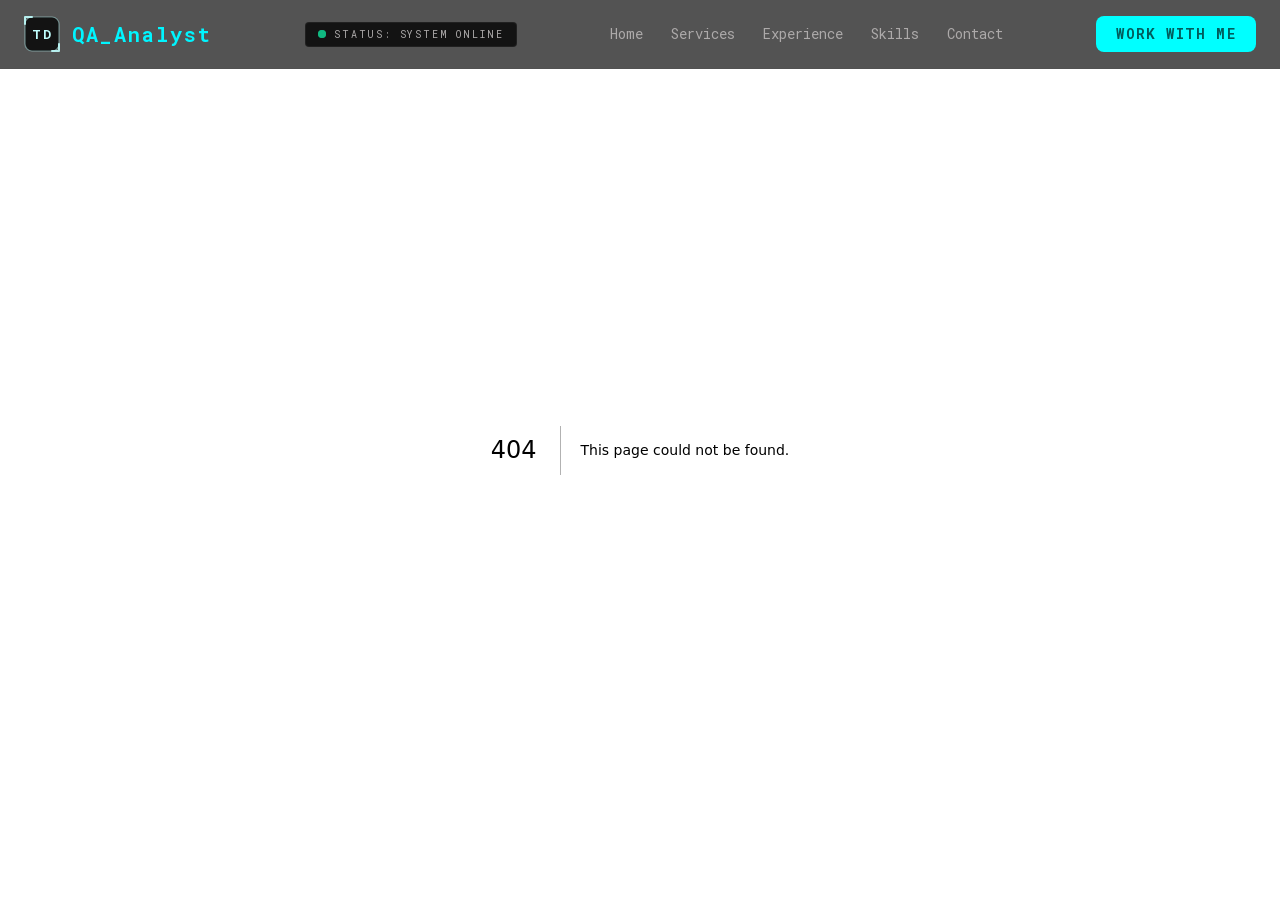
==== commit 69203701: "UX label improvements: plain language for non-technical visitors - Nav: technical codes → natural wo" ====
--- a/404/index.html
+++ b/404/index.html
@@ -1 +1 @@
-<!DOCTYPE html><html lang="en" class="inter_7b064e0d-module__MOT0tq__variable space_grotesk_4f9f433b-module__fJfFLG__variable roboto_mono_a9b0d8df-module__byQ0EG__variable dark"><head><meta charSet="utf-8"/><meta name="viewport" content="width=device-width, initial-scale=1"/><link rel="stylesheet" href="/_next/static/chunks/05t5sj6pc_7mr.css" data-precedence="next"/><link rel="preload" as="script" fetchPriority="low" href="/_next/static/chunks/0ht900cau6_ur.js"/><script src="/_next/static/chunks/0dgq26a5_oy.a.js" async=""></script><script src="/_next/static/chunks/16g.ca89g7fib.js" async=""></script><script src="/_next/static/chunks/0174xh3wfsjm1.js" async=""></script><script src="/_next/static/chunks/turbopack-13llfzdc692r9.js" async=""></script><script src="/_next/static/chunks/0xd-fu.ez9v5..js" async=""></script><script src="/_next/static/chunks/02mje4kbkn_bv.js" async=""></script><script src="/_next/static/chunks/0d3shmwh5_nmn.js" async=""></script><meta name="robots" content="noindex"/><meta name="next-size-adjust" content=""/><title>404: This page could not be found.</title><title>Tetiana Dramashko | Test Automation Engineer</title><meta name="description" content="Software quality specialist based in Brno, CZ. Robot Framework, Python, Selenium, Jenkins, REST API. ISTQB · OCI AI · SAFe 6.0 certified."/><link rel="icon" href="/favicon.ico?favicon.0x3dzn~oxb6tn.ico" sizes="256x256" type="image/x-icon"/><script src="/_next/static/chunks/03~yq9q893hmn.js" noModule=""></script></head><body class="min-h-screen bg-[#0a0a0a] text-white antialiased"><div hidden=""><!--$--><!--/$--></div><header class="fixed top-0 w-full z-50 bg-[#0a0a0a]/70 backdrop-blur-md border-b border-[#484847]/15" style="opacity:0;transform:translateY(-16px)"><nav class="flex items-center justify-between w-full max-w-7xl mx-auto px-6 py-4 gap-6"><a class="flex items-center gap-3 shrink-0" aria-label="Tetiana Dramashko — home" href="/"><svg width="36" height="36" viewBox="0 0 36 36" fill="none" xmlns="http://www.w3.org/2000/svg" aria-hidden="true"><rect x="1" y="1" width="34" height="34" rx="7" fill="#131313" stroke="#c1fffe" stroke-width="1.2" stroke-opacity="0.45"></rect><path d="M1 8 L1 1 L8 1" stroke="#c1fffe" stroke-width="2" stroke-linecap="round" stroke-linejoin="round" stroke-opacity="0.9"></path><path d="M35 28 L35 35 L28 35" stroke="#c1fffe" stroke-width="2" stroke-linecap="round" stroke-linejoin="round" stroke-opacity="0.9"></path><text x="18" y="23" text-anchor="middle" fill="#c1fffe" font-family="&#x27;Roboto Mono&#x27;, monospace" font-size="13" font-weight="700" letter-spacing="1.5">TD</text></svg><span class="text-[#00f5ff] font-mono font-black text-xl tracking-widest select-none">QA_Analyst</span></a><div class="hidden sm:flex items-center gap-2 px-3 py-1 rounded-md border border-[#484847]/25 bg-[#131313]"><span class="relative flex h-2 w-2"><span class="animate-ping absolute inline-flex h-full w-full rounded-full bg-[#10b981] opacity-75"></span><span class="relative inline-flex h-2 w-2 rounded-full bg-[#10b981]"></span></span><span class="font-mono text-[10px] uppercase tracking-[0.18em] text-[#adaaaa]">Status: System Online</span></div><div class="hidden md:flex items-center gap-7"><a class="font-mono text-sm text-[#adaaaa] hover:text-[#00f5ff] transition-colors duration-200" href="#hero">HOME</a><a class="font-mono text-sm text-[#adaaaa] hover:text-[#00f5ff] transition-colors duration-200" href="#services">SERVICES</a><a class="font-mono text-sm text-[#adaaaa] hover:text-[#00f5ff] transition-colors duration-200" href="#experience">TIMELINE</a><a class="font-mono text-sm text-[#adaaaa] hover:text-[#00f5ff] transition-colors duration-200" href="#stack">STACK</a><a class="font-mono text-sm text-[#adaaaa] hover:text-[#00f5ff] transition-colors duration-200" href="#contact">CONTACT</a></div><a href="#contact" class="shrink-0 bg-[#00ffff] text-[#005d5d] px-5 py-2 rounded-lg font-mono text-sm font-bold uppercase tracking-widest hover:bg-[#00f5ff] active:scale-95 transition-all duration-100">HIRE_ME</a></nav></header><main><div style="font-family:system-ui,&quot;Segoe UI&quot;,Roboto,Helvetica,Arial,sans-serif,&quot;Apple Color Emoji&quot;,&quot;Segoe UI Emoji&quot;;height:100vh;text-align:center;display:flex;flex-direction:column;align-items:center;justify-content:center"><div><style>body{color:#000;background:#fff;margin:0}.next-error-h1{border-right:1px solid rgba(0,0,0,.3)}@media (prefers-color-scheme:dark){body{color:#fff;background:#000}.next-error-h1{border-right:1px solid rgba(255,255,255,.3)}}</style><h1 class="next-error-h1" style="display:inline-block;margin:0 20px 0 0;padding:0 23px 0 0;font-size:24px;font-weight:500;vertical-align:top;line-height:49px">404</h1><div style="display:inline-block"><h2 style="font-size:14px;font-weight:400;line-height:49px;margin:0">This page could not be found.</h2></div></div></div><!--$--><!--/$--></main><script src="/_next/static/chunks/0ht900cau6_ur.js" id="_R_" async=""></script><script>(self.__next_f=self.__next_f||[]).push([0])</script><script>self.__next_f.push([1,"1:\"$Sreact.fragment\"\n2:I[70119,[\"/_next/static/chunks/0xd-fu.ez9v5..js\",\"/_next/static/chunks/02mje4kbkn_bv.js\",\"/_next/static/chunks/0d3shmwh5_nmn.js\"],\"default\"]\n3:I[39756,[\"/_next/static/chunks/0xd-fu.ez9v5..js\",\"/_next/static/chunks/02mje4kbkn_bv.js\",\"/_next/static/chunks/0d3shmwh5_nmn.js\"],\"default\"]\n4:I[37457,[\"/_next/static/chunks/0xd-fu.ez9v5..js\",\"/_next/static/chunks/02mje4kbkn_bv.js\",\"/_next/static/chunks/0d3shmwh5_nmn.js\"],\"default\"]\n5:I[97367,[\"/_next/static/chunks/0xd-fu.ez9v5..js\",\"/_next/static/chunks/02mje4kbkn_bv.js\",\"/_next/static/chunks/0d3shmwh5_nmn.js\"],\"OutletBoundary\"]\n6:\"$Sreact.suspense\"\n9:I[97367,[\"/_next/static/chunks/0xd-fu.ez9v5..js\",\"/_next/static/chunks/02mje4kbkn_bv.js\",\"/_next/static/chunks/0d3shmwh5_nmn.js\"],\"ViewportBoundary\"]\nb:I[97367,[\"/_next/static/chunks/0xd-fu.ez9v5..js\",\"/_next/static/chunks/02mje4kbkn_bv.js\",\"/_next/static/chunks/0d3shmwh5_nmn.js\"],\"MetadataBoundary\"]\nd:I[68027,[\"/_next/static/chunks/0xd-fu.ez9v5..js\",\"/_next/static/chunks/02mje4kbkn_bv.js\",\"/_next/static/chunks/0d3shmwh5_nmn.js\"],\"default\",1]\n:HL[\"/_next/static/chunks/05t5sj6pc_7mr.css\",\"style\"]\n"])</script><script>self.__next_f.push([1,"0:{\"P\":null,\"c\":[\"\",\"_not-found\",\"\"],\"q\":\"\",\"i\":false,\"f\":[[[\"\",{\"children\":[\"/_not-found\",{\"children\":[\"__PAGE__\",{}]}]},\"$undefined\",\"$undefined\",16],[[\"$\",\"$1\",\"c\",{\"children\":[[[\"$\",\"link\",\"0\",{\"rel\":\"stylesheet\",\"href\":\"/_next/static/chunks/05t5sj6pc_7mr.css\",\"precedence\":\"next\",\"crossOrigin\":\"$undefined\",\"nonce\":\"$undefined\"}],[\"$\",\"script\",\"script-0\",{\"src\":\"/_next/static/chunks/0xd-fu.ez9v5..js\",\"async\":true,\"nonce\":\"$undefined\"}],[\"$\",\"script\",\"script-1\",{\"src\":\"/_next/static/chunks/02mje4kbkn_bv.js\",\"async\":true,\"nonce\":\"$undefined\"}],[\"$\",\"script\",\"script-2\",{\"src\":\"/_next/static/chunks/0d3shmwh5_nmn.js\",\"async\":true,\"nonce\":\"$undefined\"}]],[\"$\",\"html\",null,{\"lang\":\"en\",\"className\":\"inter_7b064e0d-module__MOT0tq__variable space_grotesk_4f9f433b-module__fJfFLG__variable roboto_mono_a9b0d8df-module__byQ0EG__variable dark\",\"children\":[\"$\",\"body\",null,{\"className\":\"min-h-screen bg-[#0a0a0a] text-white antialiased\",\"children\":[[\"$\",\"$L2\",null,{}],[\"$\",\"main\",null,{\"children\":[\"$\",\"$L3\",null,{\"parallelRouterKey\":\"children\",\"error\":\"$undefined\",\"errorStyles\":\"$undefined\",\"errorScripts\":\"$undefined\",\"template\":[\"$\",\"$L4\",null,{}],\"templateStyles\":\"$undefined\",\"templateScripts\":\"$undefined\",\"notFound\":[[[\"$\",\"title\",null,{\"children\":\"404: This page could not be found.\"}],[\"$\",\"div\",null,{\"style\":{\"fontFamily\":\"system-ui,\\\"Segoe UI\\\",Roboto,Helvetica,Arial,sans-serif,\\\"Apple Color Emoji\\\",\\\"Segoe UI Emoji\\\"\",\"height\":\"100vh\",\"textAlign\":\"center\",\"display\":\"flex\",\"flexDirection\":\"column\",\"alignItems\":\"center\",\"justifyContent\":\"center\"},\"children\":[\"$\",\"div\",null,{\"children\":[[\"$\",\"style\",null,{\"dangerouslySetInnerHTML\":{\"__html\":\"body{color:#000;background:#fff;margin:0}.next-error-h1{border-right:1px solid rgba(0,0,0,.3)}@media (prefers-color-scheme:dark){body{color:#fff;background:#000}.next-error-h1{border-right:1px solid rgba(255,255,255,.3)}}\"}}],[\"$\",\"h1\",null,{\"className\":\"next-error-h1\",\"style\":{\"display\":\"inline-block\",\"margin\":\"0 20px 0 0\",\"padding\":\"0 23px 0 0\",\"fontSize\":24,\"fontWeight\":500,\"verticalAlign\":\"top\",\"lineHeight\":\"49px\"},\"children\":404}],[\"$\",\"div\",null,{\"style\":{\"display\":\"inline-block\"},\"children\":[\"$\",\"h2\",null,{\"style\":{\"fontSize\":14,\"fontWeight\":400,\"lineHeight\":\"49px\",\"margin\":0},\"children\":\"This page could not be found.\"}]}]]}]}]],[]],\"forbidden\":\"$undefined\",\"unauthorized\":\"$undefined\"}]}]]}]}]]}],{\"children\":[[\"$\",\"$1\",\"c\",{\"children\":[null,[\"$\",\"$L3\",null,{\"parallelRouterKey\":\"children\",\"error\":\"$undefined\",\"errorStyles\":\"$undefined\",\"errorScripts\":\"$undefined\",\"template\":[\"$\",\"$L4\",null,{}],\"templateStyles\":\"$undefined\",\"templateScripts\":\"$undefined\",\"notFound\":\"$undefined\",\"forbidden\":\"$undefined\",\"unauthorized\":\"$undefined\"}]]}],{\"children\":[[\"$\",\"$1\",\"c\",{\"children\":[[[\"$\",\"title\",null,{\"children\":\"404: This page could not be found.\"}],[\"$\",\"div\",null,{\"style\":\"$0:f:0:1:0:props:children:1:props:children:props:children:1:props:children:props:notFound:0:1:props:style\",\"children\":[\"$\",\"div\",null,{\"children\":[[\"$\",\"style\",null,{\"dangerouslySetInnerHTML\":{\"__html\":\"body{color:#000;background:#fff;margin:0}.next-error-h1{border-right:1px solid rgba(0,0,0,.3)}@media (prefers-color-scheme:dark){body{color:#fff;background:#000}.next-error-h1{border-right:1px solid rgba(255,255,255,.3)}}\"}}],[\"$\",\"h1\",null,{\"className\":\"next-error-h1\",\"style\":\"$0:f:0:1:0:props:children:1:props:children:props:children:1:props:children:props:notFound:0:1:props:children:props:children:1:props:style\",\"children\":404}],[\"$\",\"div\",null,{\"style\":\"$0:f:0:1:0:props:children:1:props:children:props:children:1:props:children:props:notFound:0:1:props:children:props:children:2:props:style\",\"children\":[\"$\",\"h2\",null,{\"style\":\"$0:f:0:1:0:props:children:1:props:children:props:children:1:props:children:props:notFound:0:1:props:children:props:children:2:props:children:props:style\",\"children\":\"This page could not be found.\"}]}]]}]}]],null,[\"$\",\"$L5\",null,{\"children\":[\"$\",\"$6\",null,{\"name\":\"Next.MetadataOutlet\",\"children\":\"$@7\"}]}]]}],{},null,false,null]},null,false,\"$@8\"]},null,false,null],[\"$\",\"$1\",\"h\",{\"children\":[[\"$\",\"meta\",null,{\"name\":\"robots\",\"content\":\"noindex\"}],[\"$\",\"$L9\",null,{\"children\":\"$La\"}],[\"$\",\"div\",null,{\"hidden\":true,\"children\":[\"$\",\"$Lb\",null,{\"children\":[\"$\",\"$6\",null,{\"name\":\"Next.Metadata\",\"children\":\"$Lc\"}]}]}],[\"$\",\"meta\",null,{\"name\":\"next-size-adjust\",\"content\":\"\"}]]}],false]],\"m\":\"$undefined\",\"G\":[\"$d\",[[\"$\",\"link\",\"0\",{\"rel\":\"stylesheet\",\"href\":\"/_next/static/chunks/05t5sj6pc_7mr.css\",\"precedence\":\"next\",\"crossOrigin\":\"$undefined\",\"nonce\":\"$undefined\"}]]],\"S\":true,\"h\":null,\"s\":\"$undefined\",\"l\":\"$undefined\",\"p\":\"$undefined\",\"d\":\"$undefined\",\"b\":\"RTkJYRQYo7SZ0E2qB9pw4\"}\n"])</script><script>self.__next_f.push([1,"e:[]\n8:\"$We\"\n"])</script><script>self.__next_f.push([1,"a:[[\"$\",\"meta\",\"0\",{\"charSet\":\"utf-8\"}],[\"$\",\"meta\",\"1\",{\"name\":\"viewport\",\"content\":\"width=device-width, initial-scale=1\"}]]\n"])</script><script>self.__next_f.push([1,"f:I[27201,[\"/_next/static/chunks/0xd-fu.ez9v5..js\",\"/_next/static/chunks/02mje4kbkn_bv.js\",\"/_next/static/chunks/0d3shmwh5_nmn.js\"],\"IconMark\"]\n7:null\nc:[[\"$\",\"title\",\"0\",{\"children\":\"Tetiana Dramashko | Test Automation Engineer\"}],[\"$\",\"meta\",\"1\",{\"name\":\"description\",\"content\":\"Software quality specialist based in Brno, CZ. Robot Framework, Python, Selenium, Jenkins, REST API. ISTQB · OCI AI · SAFe 6.0 certified.\"}],[\"$\",\"link\",\"2\",{\"rel\":\"icon\",\"href\":\"/favicon.ico?favicon.0x3dzn~oxb6tn.ico\",\"sizes\":\"256x256\",\"type\":\"image/x-icon\"}],[\"$\",\"$Lf\",\"3\",{}]]\n"])</script></body></html>+<!DOCTYPE html><html lang="en" class="inter_7b064e0d-module__MOT0tq__variable space_grotesk_4f9f433b-module__fJfFLG__variable roboto_mono_a9b0d8df-module__byQ0EG__variable dark"><head><meta charSet="utf-8"/><meta name="viewport" content="width=device-width, initial-scale=1"/><link rel="stylesheet" href="/_next/static/chunks/140fx0lyelr93.css" data-precedence="next"/><link rel="preload" as="script" fetchPriority="low" href="/_next/static/chunks/0ht900cau6_ur.js"/><script src="/_next/static/chunks/0dgq26a5_oy.a.js" async=""></script><script src="/_next/static/chunks/16g.ca89g7fib.js" async=""></script><script src="/_next/static/chunks/0174xh3wfsjm1.js" async=""></script><script src="/_next/static/chunks/turbopack-13llfzdc692r9.js" async=""></script><script src="/_next/static/chunks/0tljc.5yha3k8.js" async=""></script><script src="/_next/static/chunks/16dwy~-mwxjdc.js" async=""></script><script src="/_next/static/chunks/0d3shmwh5_nmn.js" async=""></script><meta name="robots" content="noindex"/><meta name="next-size-adjust" content=""/><title>404: This page could not be found.</title><title>Tetiana Dramashko | Test Automation Engineer</title><meta name="description" content="Software quality specialist based in Brno, CZ. Robot Framework, Python, Selenium, Jenkins, REST API. ISTQB · OCI AI · SAFe 6.0 certified."/><link rel="icon" href="/favicon.ico?favicon.0x3dzn~oxb6tn.ico" sizes="256x256" type="image/x-icon"/><script src="/_next/static/chunks/03~yq9q893hmn.js" noModule=""></script></head><body class="min-h-screen bg-[#0a0a0a] text-white antialiased"><div hidden=""><!--$--><!--/$--></div><a href="#main-content" class="sr-only focus:not-sr-only focus:fixed focus:top-4 focus:left-4 focus:z-[100] focus:px-4 focus:py-2 focus:bg-[#00ffff] focus:text-[#005d5d] focus:font-mono focus:text-sm focus:font-bold focus:rounded-lg focus:outline-none">Skip to content</a><header class="fixed top-0 w-full z-50 bg-[#0a0a0a]/70 backdrop-blur-md border-b border-[#484847]/15" style="opacity:0;transform:translateY(-16px)"><nav aria-label="Main navigation" class="flex items-center justify-between w-full max-w-7xl mx-auto px-6 py-4 gap-6"><a class="flex items-center gap-3 shrink-0" aria-label="Tetiana Dramashko — home" href="/"><svg width="36" height="36" viewBox="0 0 36 36" fill="none" xmlns="http://www.w3.org/2000/svg" aria-hidden="true"><rect x="1" y="1" width="34" height="34" rx="7" fill="#131313" stroke="#c1fffe" stroke-width="1.2" stroke-opacity="0.45"></rect><path d="M1 8 L1 1 L8 1" stroke="#c1fffe" stroke-width="2" stroke-linecap="round" stroke-linejoin="round" stroke-opacity="0.9"></path><path d="M35 28 L35 35 L28 35" stroke="#c1fffe" stroke-width="2" stroke-linecap="round" stroke-linejoin="round" stroke-opacity="0.9"></path><text x="18" y="23" text-anchor="middle" fill="#c1fffe" font-family="&#x27;Roboto Mono&#x27;, monospace" font-size="13" font-weight="700" letter-spacing="1.5">TD</text></svg><span class="text-[#00f5ff] font-mono font-black text-xl tracking-widest select-none">QA_Analyst</span></a><div class="hidden sm:flex items-center gap-2 px-3 py-1 rounded-md border border-[#484847]/25 bg-[#131313]"><span class="relative flex h-2 w-2"><span class="animate-ping absolute inline-flex h-full w-full rounded-full bg-[#10b981] opacity-75"></span><span class="relative inline-flex h-2 w-2 rounded-full bg-[#10b981]"></span></span><span class="font-mono text-[10px] uppercase tracking-[0.18em] text-[#adaaaa]">Status: System Online</span></div><div class="hidden md:flex items-center gap-7"><a class="font-mono text-sm text-[#adaaaa] hover:text-[#00f5ff] transition-colors duration-200" href="#hero">Home</a><a class="font-mono text-sm text-[#adaaaa] hover:text-[#00f5ff] transition-colors duration-200" href="#services">Services</a><a class="font-mono text-sm text-[#adaaaa] hover:text-[#00f5ff] transition-colors duration-200" href="#experience">Experience</a><a class="font-mono text-sm text-[#adaaaa] hover:text-[#00f5ff] transition-colors duration-200" href="#stack">Skills</a><a class="font-mono text-sm text-[#adaaaa] hover:text-[#00f5ff] transition-colors duration-200" href="#contact">Contact</a></div><a href="#contact" class="hidden md:inline-flex shrink-0 bg-[#00ffff] text-[#005d5d] px-5 py-2 rounded-lg font-mono text-sm font-bold uppercase tracking-widest hover:bg-[#00f5ff] active:scale-95 transition-all duration-100">Work With Me</a><button aria-label="Open menu" aria-expanded="false" aria-controls="mobile-menu" class="md:hidden flex flex-col justify-center items-center w-10 h-10 gap-[5px] shrink-0 focus-visible:outline focus-visible:outline-2 focus-visible:outline-[#c1fffe] rounded"><span class="block w-6 h-px bg-[#c1fffe] transition-all duration-200 origin-center "></span><span class="block w-6 h-px bg-[#c1fffe] transition-all duration-200 "></span><span class="block w-6 h-px bg-[#c1fffe] transition-all duration-200 origin-center "></span></button></nav></header><main id="main-content"><div style="font-family:system-ui,&quot;Segoe UI&quot;,Roboto,Helvetica,Arial,sans-serif,&quot;Apple Color Emoji&quot;,&quot;Segoe UI Emoji&quot;;height:100vh;text-align:center;display:flex;flex-direction:column;align-items:center;justify-content:center"><div><style>body{color:#000;background:#fff;margin:0}.next-error-h1{border-right:1px solid rgba(0,0,0,.3)}@media (prefers-color-scheme:dark){body{color:#fff;background:#000}.next-error-h1{border-right:1px solid rgba(255,255,255,.3)}}</style><h1 class="next-error-h1" style="display:inline-block;margin:0 20px 0 0;padding:0 23px 0 0;font-size:24px;font-weight:500;vertical-align:top;line-height:49px">404</h1><div style="display:inline-block"><h2 style="font-size:14px;font-weight:400;line-height:49px;margin:0">This page could not be found.</h2></div></div></div><!--$--><!--/$--></main><script src="/_next/static/chunks/0ht900cau6_ur.js" id="_R_" async=""></script><script>(self.__next_f=self.__next_f||[]).push([0])</script><script>self.__next_f.push([1,"1:\"$Sreact.fragment\"\n2:I[70119,[\"/_next/static/chunks/0tljc.5yha3k8.js\",\"/_next/static/chunks/16dwy~-mwxjdc.js\",\"/_next/static/chunks/0d3shmwh5_nmn.js\"],\"default\"]\n3:I[39756,[\"/_next/static/chunks/0tljc.5yha3k8.js\",\"/_next/static/chunks/16dwy~-mwxjdc.js\",\"/_next/static/chunks/0d3shmwh5_nmn.js\"],\"default\"]\n4:I[37457,[\"/_next/static/chunks/0tljc.5yha3k8.js\",\"/_next/static/chunks/16dwy~-mwxjdc.js\",\"/_next/static/chunks/0d3shmwh5_nmn.js\"],\"default\"]\n5:I[97367,[\"/_next/static/chunks/0tljc.5yha3k8.js\",\"/_next/static/chunks/16dwy~-mwxjdc.js\",\"/_next/static/chunks/0d3shmwh5_nmn.js\"],\"OutletBoundary\"]\n6:\"$Sreact.suspense\"\n9:I[97367,[\"/_next/static/chunks/0tljc.5yha3k8.js\",\"/_next/static/chunks/16dwy~-mwxjdc.js\",\"/_next/static/chunks/0d3shmwh5_nmn.js\"],\"ViewportBoundary\"]\nb:I[97367,[\"/_next/static/chunks/0tljc.5yha3k8.js\",\"/_next/static/chunks/16dwy~-mwxjdc.js\",\"/_next/static/chunks/0d3shmwh5_nmn.js\"],\"MetadataBoundary\"]\nd:I[68027,[\"/_next/static/chunks/0tljc.5yha3k8.js\",\"/_next/static/chunks/16dwy~-mwxjdc.js\",\"/_next/static/chunks/0d3shmwh5_nmn.js\"],\"default\",1]\n:HL[\"/_next/static/chunks/140fx0lyelr93.css\",\"style\"]\n"])</script><script>self.__next_f.push([1,"0:{\"P\":null,\"c\":[\"\",\"_not-found\",\"\"],\"q\":\"\",\"i\":false,\"f\":[[[\"\",{\"children\":[\"/_not-found\",{\"children\":[\"__PAGE__\",{}]}]},\"$undefined\",\"$undefined\",16],[[\"$\",\"$1\",\"c\",{\"children\":[[[\"$\",\"link\",\"0\",{\"rel\":\"stylesheet\",\"href\":\"/_next/static/chunks/140fx0lyelr93.css\",\"precedence\":\"next\",\"crossOrigin\":\"$undefined\",\"nonce\":\"$undefined\"}],[\"$\",\"script\",\"script-0\",{\"src\":\"/_next/static/chunks/0tljc.5yha3k8.js\",\"async\":true,\"nonce\":\"$undefined\"}],[\"$\",\"script\",\"script-1\",{\"src\":\"/_next/static/chunks/16dwy~-mwxjdc.js\",\"async\":true,\"nonce\":\"$undefined\"}],[\"$\",\"script\",\"script-2\",{\"src\":\"/_next/static/chunks/0d3shmwh5_nmn.js\",\"async\":true,\"nonce\":\"$undefined\"}]],[\"$\",\"html\",null,{\"lang\":\"en\",\"className\":\"inter_7b064e0d-module__MOT0tq__variable space_grotesk_4f9f433b-module__fJfFLG__variable roboto_mono_a9b0d8df-module__byQ0EG__variable dark\",\"children\":[\"$\",\"body\",null,{\"className\":\"min-h-screen bg-[#0a0a0a] text-white antialiased\",\"children\":[[\"$\",\"a\",null,{\"href\":\"#main-content\",\"className\":\"sr-only focus:not-sr-only focus:fixed focus:top-4 focus:left-4 focus:z-[100] focus:px-4 focus:py-2 focus:bg-[#00ffff] focus:text-[#005d5d] focus:font-mono focus:text-sm focus:font-bold focus:rounded-lg focus:outline-none\",\"children\":\"Skip to content\"}],[\"$\",\"$L2\",null,{}],[\"$\",\"main\",null,{\"id\":\"main-content\",\"children\":[\"$\",\"$L3\",null,{\"parallelRouterKey\":\"children\",\"error\":\"$undefined\",\"errorStyles\":\"$undefined\",\"errorScripts\":\"$undefined\",\"template\":[\"$\",\"$L4\",null,{}],\"templateStyles\":\"$undefined\",\"templateScripts\":\"$undefined\",\"notFound\":[[[\"$\",\"title\",null,{\"children\":\"404: This page could not be found.\"}],[\"$\",\"div\",null,{\"style\":{\"fontFamily\":\"system-ui,\\\"Segoe UI\\\",Roboto,Helvetica,Arial,sans-serif,\\\"Apple Color Emoji\\\",\\\"Segoe UI Emoji\\\"\",\"height\":\"100vh\",\"textAlign\":\"center\",\"display\":\"flex\",\"flexDirection\":\"column\",\"alignItems\":\"center\",\"justifyContent\":\"center\"},\"children\":[\"$\",\"div\",null,{\"children\":[[\"$\",\"style\",null,{\"dangerouslySetInnerHTML\":{\"__html\":\"body{color:#000;background:#fff;margin:0}.next-error-h1{border-right:1px solid rgba(0,0,0,.3)}@media (prefers-color-scheme:dark){body{color:#fff;background:#000}.next-error-h1{border-right:1px solid rgba(255,255,255,.3)}}\"}}],[\"$\",\"h1\",null,{\"className\":\"next-error-h1\",\"style\":{\"display\":\"inline-block\",\"margin\":\"0 20px 0 0\",\"padding\":\"0 23px 0 0\",\"fontSize\":24,\"fontWeight\":500,\"verticalAlign\":\"top\",\"lineHeight\":\"49px\"},\"children\":404}],[\"$\",\"div\",null,{\"style\":{\"display\":\"inline-block\"},\"children\":[\"$\",\"h2\",null,{\"style\":{\"fontSize\":14,\"fontWeight\":400,\"lineHeight\":\"49px\",\"margin\":0},\"children\":\"This page could not be found.\"}]}]]}]}]],[]],\"forbidden\":\"$undefined\",\"unauthorized\":\"$undefined\"}]}]]}]}]]}],{\"children\":[[\"$\",\"$1\",\"c\",{\"children\":[null,[\"$\",\"$L3\",null,{\"parallelRouterKey\":\"children\",\"error\":\"$undefined\",\"errorStyles\":\"$undefined\",\"errorScripts\":\"$undefined\",\"template\":[\"$\",\"$L4\",null,{}],\"templateStyles\":\"$undefined\",\"templateScripts\":\"$undefined\",\"notFound\":\"$undefined\",\"forbidden\":\"$undefined\",\"unauthorized\":\"$undefined\"}]]}],{\"children\":[[\"$\",\"$1\",\"c\",{\"children\":[[[\"$\",\"title\",null,{\"children\":\"404: This page could not be found.\"}],[\"$\",\"div\",null,{\"style\":\"$0:f:0:1:0:props:children:1:props:children:props:children:2:props:children:props:notFound:0:1:props:style\",\"children\":[\"$\",\"div\",null,{\"children\":[[\"$\",\"style\",null,{\"dangerouslySetInnerHTML\":{\"__html\":\"body{color:#000;background:#fff;margin:0}.next-error-h1{border-right:1px solid rgba(0,0,0,.3)}@media (prefers-color-scheme:dark){body{color:#fff;background:#000}.next-error-h1{border-right:1px solid rgba(255,255,255,.3)}}\"}}],[\"$\",\"h1\",null,{\"className\":\"next-error-h1\",\"style\":\"$0:f:0:1:0:props:children:1:props:children:props:children:2:props:children:props:notFound:0:1:props:children:props:children:1:props:style\",\"children\":404}],[\"$\",\"div\",null,{\"style\":\"$0:f:0:1:0:props:children:1:props:children:props:children:2:props:children:props:notFound:0:1:props:children:props:children:2:props:style\",\"children\":[\"$\",\"h2\",null,{\"style\":\"$0:f:0:1:0:props:children:1:props:children:props:children:2:props:children:props:notFound:0:1:props:children:props:children:2:props:children:props:style\",\"children\":\"This page could not be found.\"}]}]]}]}]],null,[\"$\",\"$L5\",null,{\"children\":[\"$\",\"$6\",null,{\"name\":\"Next.MetadataOutlet\",\"children\":\"$@7\"}]}]]}],{},null,false,null]},null,false,\"$@8\"]},null,false,null],[\"$\",\"$1\",\"h\",{\"children\":[[\"$\",\"meta\",null,{\"name\":\"robots\",\"content\":\"noindex\"}],[\"$\",\"$L9\",null,{\"children\":\"$La\"}],[\"$\",\"div\",null,{\"hidden\":true,\"children\":[\"$\",\"$Lb\",null,{\"children\":[\"$\",\"$6\",null,{\"name\":\"Next.Metadata\",\"children\":\"$Lc\"}]}]}],[\"$\",\"meta\",null,{\"name\":\"next-size-adjust\",\"content\":\"\"}]]}],false]],\"m\":\"$undefined\",\"G\":[\"$d\",[[\"$\",\"link\",\"0\",{\"rel\":\"stylesheet\",\"href\":\"/_next/static/chunks/140fx0lyelr93.css\",\"precedence\":\"next\",\"crossOrigin\":\"$undefined\",\"nonce\":\"$undefined\"}]]],\"S\":true,\"h\":null,\"s\":\"$undefined\",\"l\":\"$undefined\",\"p\":\"$undefined\",\"d\":\"$undefined\",\"b\":\"O8nNh80KpHQ8DPMxBkQZ2\"}\n"])</script><script>self.__next_f.push([1,"e:[]\n8:\"$We\"\n"])</script><script>self.__next_f.push([1,"a:[[\"$\",\"meta\",\"0\",{\"charSet\":\"utf-8\"}],[\"$\",\"meta\",\"1\",{\"name\":\"viewport\",\"content\":\"width=device-width, initial-scale=1\"}]]\n"])</script><script>self.__next_f.push([1,"f:I[27201,[\"/_next/static/chunks/0tljc.5yha3k8.js\",\"/_next/static/chunks/16dwy~-mwxjdc.js\",\"/_next/static/chunks/0d3shmwh5_nmn.js\"],\"IconMark\"]\n7:null\nc:[[\"$\",\"title\",\"0\",{\"children\":\"Tetiana Dramashko | Test Automation Engineer\"}],[\"$\",\"meta\",\"1\",{\"name\":\"description\",\"content\":\"Software quality specialist based in Brno, CZ. Robot Framework, Python, Selenium, Jenkins, REST API. ISTQB · OCI AI · SAFe 6.0 certified.\"}],[\"$\",\"link\",\"2\",{\"rel\":\"icon\",\"href\":\"/favicon.ico?favicon.0x3dzn~oxb6tn.ico\",\"sizes\":\"256x256\",\"type\":\"image/x-icon\"}],[\"$\",\"$Lf\",\"3\",{}]]\n"])</script></body></html>
--- a/_next/static/chunks/140fx0lyelr93.css
+++ b/_next/static/chunks/140fx0lyelr93.css
@@ -0,0 +1,4 @@
+@font-face{font-family:Inter;font-style:normal;font-weight:100 900;font-display:swap;src:url(../media/2c55a0e60120577a-s.0bjc5tiuqdqro.woff2)format("woff2");unicode-range:U+460-52F,U+1C80-1C8A,U+20B4,U+2DE0-2DFF,U+A640-A69F,U+FE2E-FE2F}@font-face{font-family:Inter;font-style:normal;font-weight:100 900;font-display:swap;src:url(../media/9c72aa0f40e4eef8-s.0m6w47a4e5dy9.woff2)format("woff2");unicode-range:U+301,U+400-45F,U+490-491,U+4B0-4B1,U+2116}@font-face{font-family:Inter;font-style:normal;font-weight:100 900;font-display:swap;src:url(../media/ad66f9afd8947f86-s.11u06r12fd6v_.woff2)format("woff2");unicode-range:U+1F??}@font-face{font-family:Inter;font-style:normal;font-weight:100 900;font-display:swap;src:url(../media/5476f68d60460930-s.0wxq9webf.ew4.woff2)format("woff2");unicode-range:U+370-377,U+37A-37F,U+384-38A,U+38C,U+38E-3A1,U+3A3-3FF}@font-face{font-family:Inter;font-style:normal;font-weight:100 900;font-display:swap;src:url(../media/2bbe8d2671613f1f-s.067x_6k0k23tk.woff2)format("woff2");unicode-range:U+102-103,U+110-111,U+128-129,U+168-169,U+1A0-1A1,U+1AF-1B0,U+300-301,U+303-304,U+308-309,U+323,U+329,U+1EA0-1EF9,U+20AB}@font-face{font-family:Inter;font-style:normal;font-weight:100 900;font-display:swap;src:url(../media/1bffadaabf893a1e-s.16ipb6fqu393i.woff2)format("woff2");unicode-range:U+100-2BA,U+2BD-2C5,U+2C7-2CC,U+2CE-2D7,U+2DD-2FF,U+304,U+308,U+329,U+1D00-1DBF,U+1E00-1E9F,U+1EF2-1EFF,U+2020,U+20A0-20AB,U+20AD-20C0,U+2113,U+2C60-2C7F,U+A720-A7FF}@font-face{font-family:Inter;font-style:normal;font-weight:100 900;font-display:swap;src:url(../media/83afe278b6a6bb3c-s.p.0q-301v4kxxnr.woff2)format("woff2");unicode-range:U+??,U+131,U+152-153,U+2BB-2BC,U+2C6,U+2DA,U+2DC,U+304,U+308,U+329,U+2000-206F,U+20AC,U+2122,U+2191,U+2193,U+2212,U+2215,U+FEFF,U+FFFD}@font-face{font-family:Inter Fallback;src:local(Arial);ascent-override:90.44%;descent-override:22.52%;line-gap-override:0.0%;size-adjust:107.12%}.inter_7b064e0d-module__MOT0tq__className{font-family:Inter,Inter Fallback;font-style:normal}.inter_7b064e0d-module__MOT0tq__variable{--font-inter:"Inter", "Inter Fallback"}
+@font-face{font-family:Space Grotesk;font-style:normal;font-weight:300 700;font-display:swap;src:url(../media/32687112bd2dd8db-s.0gspg~~t9nou8.woff2)format("woff2");unicode-range:U+102-103,U+110-111,U+128-129,U+168-169,U+1A0-1A1,U+1AF-1B0,U+300-301,U+303-304,U+308-309,U+323,U+329,U+1EA0-1EF9,U+20AB}@font-face{font-family:Space Grotesk;font-style:normal;font-weight:300 700;font-display:swap;src:url(../media/28868e710e86be81-s.0rx81dn62y51_.woff2)format("woff2");unicode-range:U+100-2BA,U+2BD-2C5,U+2C7-2CC,U+2CE-2D7,U+2DD-2FF,U+304,U+308,U+329,U+1D00-1DBF,U+1E00-1E9F,U+1EF2-1EFF,U+2020,U+20A0-20AB,U+20AD-20C0,U+2113,U+2C60-2C7F,U+A720-A7FF}@font-face{font-family:Space Grotesk;font-style:normal;font-weight:300 700;font-display:swap;src:url(../media/0c89a48fa5027cee-s.p.0rd3rjvnnhw7n.woff2)format("woff2");unicode-range:U+??,U+131,U+152-153,U+2BB-2BC,U+2C6,U+2DA,U+2DC,U+304,U+308,U+329,U+2000-206F,U+20AC,U+2122,U+2191,U+2193,U+2212,U+2215,U+FEFF,U+FFFD}@font-face{font-family:Space Grotesk Fallback;src:local(Arial);ascent-override:89.71%;descent-override:26.62%;line-gap-override:0.0%;size-adjust:109.69%}.space_grotesk_4f9f433b-module__fJfFLG__className{font-family:Space Grotesk,Space Grotesk Fallback;font-style:normal}.space_grotesk_4f9f433b-module__fJfFLG__variable{--font-space-grotesk:"Space Grotesk", "Space Grotesk Fallback"}
+@font-face{font-family:Roboto Mono;font-style:normal;font-weight:100 700;font-display:swap;src:url(../media/4a439e1ba971da1a-s.0ldnolnishmjo.woff2)format("woff2");unicode-range:U+460-52F,U+1C80-1C8A,U+20B4,U+2DE0-2DFF,U+A640-A69F,U+FE2E-FE2F}@font-face{font-family:Roboto Mono;font-style:normal;font-weight:100 700;font-display:swap;src:url(../media/b3b0afff8ab38d95-s.0_6z8bw5fnpp2.woff2)format("woff2");unicode-range:U+301,U+400-45F,U+490-491,U+4B0-4B1,U+2116}@font-face{font-family:Roboto Mono;font-style:normal;font-weight:100 700;font-display:swap;src:url(../media/b12ef0642bbc5f5f-s.0wesrn-n.ko7v.woff2)format("woff2");unicode-range:U+370-377,U+37A-37F,U+384-38A,U+38C,U+38E-3A1,U+3A3-3FF}@font-face{font-family:Roboto Mono;font-style:normal;font-weight:100 700;font-display:swap;src:url(../media/83a6e70a3a81dd9f-s.0q090~kxs1xcn.woff2)format("woff2");unicode-range:U+102-103,U+110-111,U+128-129,U+168-169,U+1A0-1A1,U+1AF-1B0,U+300-301,U+303-304,U+308-309,U+323,U+329,U+1EA0-1EF9,U+20AB}@font-face{font-family:Roboto Mono;font-style:normal;font-weight:100 700;font-display:swap;src:url(../media/99ac5753282bcf05-s.14-35mipncksh.woff2)format("woff2");unicode-range:U+100-2BA,U+2BD-2C5,U+2C7-2CC,U+2CE-2D7,U+2DD-2FF,U+304,U+308,U+329,U+1D00-1DBF,U+1E00-1E9F,U+1EF2-1EFF,U+2020,U+20A0-20AB,U+20AD-20C0,U+2113,U+2C60-2C7F,U+A720-A7FF}@font-face{font-family:Roboto Mono;font-style:normal;font-weight:100 700;font-display:swap;src:url(../media/2f13ad8e538108e0-s.p.0o52u8sd-fo14.woff2)format("woff2");unicode-range:U+??,U+131,U+152-153,U+2BB-2BC,U+2C6,U+2DA,U+2DC,U+304,U+308,U+329,U+2000-206F,U+20AC,U+2122,U+2191,U+2193,U+2212,U+2215,U+FEFF,U+FFFD}@font-face{font-family:Roboto Mono Fallback;src:local(Arial);ascent-override:77.84%;descent-override:20.13%;line-gap-override:0.0%;size-adjust:134.61%}.roboto_mono_a9b0d8df-module__byQ0EG__className{font-family:Roboto Mono,Roboto Mono Fallback;font-style:normal}.roboto_mono_a9b0d8df-module__byQ0EG__variable{--font-roboto-mono:"Roboto Mono", "Roboto Mono Fallback"}
+@layer properties{@supports (((-webkit-hyphens:none)) and (not (margin-trim:inline))) or ((-moz-orient:inline) and (not (color:rgb(from red r g b)))){*,:before,:after,::backdrop{--tw-translate-x:0;--tw-translate-y:0;--tw-translate-z:0;--tw-scale-x:1;--tw-scale-y:1;--tw-scale-z:1;--tw-space-y-reverse:0;--tw-border-style:solid;--tw-gradient-position:initial;--tw-gradient-from:#0000;--tw-gradient-via:#0000;--tw-gradient-to:#0000;--tw-gradient-stops:initial;--tw-gradient-via-stops:initial;--tw-gradient-from-position:0%;--tw-gradient-via-position:50%;--tw-gradient-to-position:100%;--tw-leading:initial;--tw-font-weight:initial;--tw-tracking:initial;--tw-blur:initial;--tw-brightness:initial;--tw-contrast:initial;--tw-grayscale:initial;--tw-hue-rotate:initial;--tw-invert:initial;--tw-opacity:initial;--tw-saturate:initial;--tw-sepia:initial;--tw-drop-shadow:initial;--tw-drop-shadow-color:initial;--tw-drop-shadow-alpha:100%;--tw-drop-shadow-size:initial;--tw-backdrop-blur:initial;--tw-backdrop-brightness:initial;--tw-backdrop-contrast:initial;--tw-backdrop-grayscale:initial;--tw-backdrop-hue-rotate:initial;--tw-backdrop-invert:initial;--tw-backdrop-opacity:initial;--tw-backdrop-saturate:initial;--tw-backdrop-sepia:initial;--tw-duration:initial;--tw-shadow:0 0 #0000;--tw-shadow-color:initial;--tw-shadow-alpha:100%;--tw-inset-shadow:0 0 #0000;--tw-inset-shadow-color:initial;--tw-inset-shadow-alpha:100%;--tw-ring-color:initial;--tw-ring-shadow:0 0 #0000;--tw-inset-ring-color:initial;--tw-inset-ring-shadow:0 0 #0000;--tw-ring-inset:initial;--tw-ring-offset-width:0px;--tw-ring-offset-color:#fff;--tw-ring-offset-shadow:0 0 #0000;--tw-outline-style:solid}}}@layer theme{:root,:host{--font-sans:ui-sans-serif, system-ui, sans-serif, "Apple Color Emoji", "Segoe UI Emoji", "Segoe UI Symbol", "Noto Color Emoji";--color-white:#fff;--spacing:.25rem;--container-sm:24rem;--container-md:28rem;--container-xl:36rem;--container-4xl:56rem;--container-7xl:80rem;--text-xs:.75rem;--text-xs--line-height:calc(1 / .75);--text-sm:.875rem;--text-sm--line-height:calc(1.25 / .875);--text-base:1rem;--text-base--line-height:calc(1.5 / 1);--text-lg:1.125rem;--text-lg--line-height:calc(1.75 / 1.125);--text-xl:1.25rem;--text-xl--line-height:calc(1.75 / 1.25);--text-2xl:1.5rem;--text-2xl--line-height:calc(2 / 1.5);--text-3xl:1.875rem;--text-3xl--line-height:calc(2.25 / 1.875);--text-4xl:2.25rem;--text-4xl--line-height:calc(2.5 / 2.25);--text-5xl:3rem;--text-5xl--line-height:1;--text-6xl:3.75rem;--text-6xl--line-height:1;--text-7xl:4.5rem;--text-7xl--line-height:1;--text-8xl:6rem;--text-8xl--line-height:1;--font-weight-bold:700;--font-weight-black:900;--tracking-tighter:-.05em;--tracking-tight:-.025em;--tracking-wide:.025em;--tracking-widest:.1em;--leading-relaxed:1.625;--leading-loose:2;--radius-xl:.75rem;--animate-ping:ping 1s cubic-bezier(0, 0, .2, 1) infinite;--blur-md:12px;--default-transition-duration:.15s;--default-transition-timing-function:cubic-bezier(.4, 0, .2, 1);--default-font-family:var(--font-sans);--default-mono-font-family:var(--font-roboto-mono);--color-background:#0e0e0e;--color-on-surface:#fff;--font-body:var(--font-inter)}}@layer base{*,:after,:before,::backdrop{box-sizing:border-box;border:0 solid;margin:0;padding:0}::file-selector-button{box-sizing:border-box;border:0 solid;margin:0;padding:0}html,:host{-webkit-text-size-adjust:100%;tab-size:4;line-height:1.5;font-family:var(--default-font-family,ui-sans-serif, system-ui, sans-serif, "Apple Color Emoji", "Segoe UI Emoji", "Segoe UI Symbol", "Noto Color Emoji");font-feature-settings:var(--default-font-feature-settings,normal);font-variation-settings:var(--default-font-variation-settings,normal);-webkit-tap-highlight-color:transparent}hr{height:0;color:inherit;border-top-width:1px}abbr:where([title]){-webkit-text-decoration:underline dotted;text-decoration:underline dotted}h1,h2,h3,h4,h5,h6{font-size:inherit;font-weight:inherit}a{color:inherit;-webkit-text-decoration:inherit;-webkit-text-decoration:inherit;-webkit-text-decoration:inherit;-webkit-text-decoration:inherit;text-decoration:inherit}b,strong{font-weight:bolder}code,kbd,samp,pre{font-family:var(--default-mono-font-family,ui-monospace, SFMono-Regular, Menlo, Monaco, Consolas, "Liberation Mono", "Courier New", monospace);font-feature-settings:var(--default-mono-font-feature-settings,normal);font-variation-settings:var(--default-mono-font-variation-settings,normal);font-size:1em}small{font-size:80%}sub,sup{vertical-align:baseline;font-size:75%;line-height:0;position:relative}sub{bottom:-.25em}sup{top:-.5em}table{text-indent:0;border-color:inherit;border-collapse:collapse}:-moz-focusring{outline:auto}progress{vertical-align:baseline}summary{display:list-item}ol,ul,menu{list-style:none}img,svg,video,canvas,audio,iframe,embed,object{vertical-align:middle;display:block}img,video{max-width:100%;height:auto}button,input,select,optgroup,textarea{font:inherit;font-feature-settings:inherit;font-variation-settings:inherit;letter-spacing:inherit;color:inherit;opacity:1;background-color:#0000;border-radius:0}::file-selector-button{font:inherit;font-feature-settings:inherit;font-variation-settings:inherit;letter-spacing:inherit;color:inherit;opacity:1;background-color:#0000;border-radius:0}:where(select:is([multiple],[size])) optgroup{font-weight:bolder}:where(select:is([multiple],[size])) optgroup option{padding-inline-start:20px}::file-selector-button{margin-inline-end:4px}::placeholder{opacity:1}@supports (not ((-webkit-appearance:-apple-pay-button))) or (contain-intrinsic-size:1px){::placeholder{color:currentColor}@supports (color:color-mix(in lab, red, red)){::placeholder{color:color-mix(in oklab, currentcolor 50%, transparent)}}}textarea{resize:vertical}::-webkit-search-decoration{-webkit-appearance:none}::-webkit-date-and-time-value{min-height:1lh;text-align:inherit}::-webkit-datetime-edit{display:inline-flex}::-webkit-datetime-edit-fields-wrapper{padding:0}::-webkit-datetime-edit{padding-block:0}::-webkit-datetime-edit-year-field{padding-block:0}::-webkit-datetime-edit-month-field{padding-block:0}::-webkit-datetime-edit-day-field{padding-block:0}::-webkit-datetime-edit-hour-field{padding-block:0}::-webkit-datetime-edit-minute-field{padding-block:0}::-webkit-datetime-edit-second-field{padding-block:0}::-webkit-datetime-edit-millisecond-field{padding-block:0}::-webkit-datetime-edit-meridiem-field{padding-block:0}::-webkit-calendar-picker-indicator{line-height:1}:-moz-ui-invalid{box-shadow:none}button,input:where([type=button],[type=reset],[type=submit]){appearance:button}::file-selector-button{appearance:button}::-webkit-inner-spin-button{height:auto}::-webkit-outer-spin-button{height:auto}[hidden]:where(:not([hidden=until-found])){display:none!important}}@layer components;@layer utilities{.pointer-events-none{pointer-events:none}.visible{visibility:visible}.sr-only{clip-path:inset(50%);white-space:nowrap;border-width:0;width:1px;height:1px;margin:-1px;padding:0;position:absolute;overflow:hidden}.absolute{position:absolute}.fixed{position:fixed}.relative{position:relative}.inset-0{inset:calc(var(--spacing) * 0)}.inset-x-0{inset-inline:calc(var(--spacing) * 0)}.start{inset-inline-start:var(--spacing)}.-top-32{top:calc(var(--spacing) * -32)}.-top-40{top:calc(var(--spacing) * -40)}.top-0{top:calc(var(--spacing) * 0)}.top-\[65px\]{top:65px}.-right-32{right:calc(var(--spacing) * -32)}.-right-40{right:calc(var(--spacing) * -40)}.-bottom-32{bottom:calc(var(--spacing) * -32)}.-bottom-40{bottom:calc(var(--spacing) * -40)}.bottom-0{bottom:calc(var(--spacing) * 0)}.-left-32{left:calc(var(--spacing) * -32)}.-left-40{left:calc(var(--spacing) * -40)}.left-0{left:calc(var(--spacing) * 0)}.z-10{z-index:10}.z-40{z-index:40}.z-50{z-index:50}.mx-auto{margin-inline:auto}.mt-0\.5{margin-top:calc(var(--spacing) * .5)}.mt-1{margin-top:calc(var(--spacing) * 1)}.mt-2{margin-top:calc(var(--spacing) * 2)}.mt-4{margin-top:calc(var(--spacing) * 4)}.mt-16{margin-top:calc(var(--spacing) * 16)}.mb-0\.5{margin-bottom:calc(var(--spacing) * .5)}.mb-1{margin-bottom:calc(var(--spacing) * 1)}.mb-2{margin-bottom:calc(var(--spacing) * 2)}.mb-3{margin-bottom:calc(var(--spacing) * 3)}.mb-6{margin-bottom:calc(var(--spacing) * 6)}.mb-10{margin-bottom:calc(var(--spacing) * 10)}.mb-12{margin-bottom:calc(var(--spacing) * 12)}.mb-16{margin-bottom:calc(var(--spacing) * 16)}.mb-20{margin-bottom:calc(var(--spacing) * 20)}.ml-1{margin-left:calc(var(--spacing) * 1)}.ml-2{margin-left:calc(var(--spacing) * 2)}.block{display:block}.flex{display:flex}.grid{display:grid}.hidden{display:none}.inline-flex{display:inline-flex}.h-0\.5{height:calc(var(--spacing) * .5)}.h-1\/3{height:33.3333%}.h-2{height:calc(var(--spacing) * 2)}.h-2\.5{height:calc(var(--spacing) * 2.5)}.h-3\.5{height:calc(var(--spacing) * 3.5)}.h-8{height:calc(var(--spacing) * 8)}.h-9{height:calc(var(--spacing) * 9)}.h-10{height:calc(var(--spacing) * 10)}.h-11{height:calc(var(--spacing) * 11)}.h-\[480px\]{height:480px}.h-\[500px\]{height:500px}.h-full{height:100%}.h-px{height:1px}.min-h-screen{min-height:100vh}.w-2{width:calc(var(--spacing) * 2)}.w-2\.5{width:calc(var(--spacing) * 2.5)}.w-3\.5{width:calc(var(--spacing) * 3.5)}.w-6{width:calc(var(--spacing) * 6)}.w-8{width:calc(var(--spacing) * 8)}.w-9{width:calc(var(--spacing) * 9)}.w-10{width:calc(var(--spacing) * 10)}.w-11{width:calc(var(--spacing) * 11)}.w-16{width:calc(var(--spacing) * 16)}.w-\[480px\]{width:480px}.w-\[500px\]{width:500px}.w-full{width:100%}.w-px{width:1px}.max-w-4xl{max-width:var(--container-4xl)}.max-w-7xl{max-width:var(--container-7xl)}.max-w-md{max-width:var(--container-md)}.max-w-sm{max-width:var(--container-sm)}.max-w-xl{max-width:var(--container-xl)}.min-w-0{min-width:calc(var(--spacing) * 0)}.flex-1{flex:1}.shrink-0{flex-shrink:0}.origin-center{transform-origin:50%}.-translate-x-1\/2{--tw-translate-x:calc(calc(1 / 2 * 100%) * -1);translate:var(--tw-translate-x) var(--tw-translate-y)}.-translate-y-\[3px\]{--tw-translate-y:calc(3px * -1);translate:var(--tw-translate-x) var(--tw-translate-y)}.translate-y-\[3px\]{--tw-translate-y:3px;translate:var(--tw-translate-x) var(--tw-translate-y)}.scale-x-0{--tw-scale-x:0%;scale:var(--tw-scale-x) var(--tw-scale-y)}.-rotate-45{rotate:-45deg}.rotate-45{rotate:45deg}.animate-ping{animation:var(--animate-ping)}.cursor-default{cursor:default}.resize-none{resize:none}.grid-cols-1{grid-template-columns:repeat(1,minmax(0,1fr))}.grid-cols-2{grid-template-columns:repeat(2,minmax(0,1fr))}.grid-cols-3{grid-template-columns:repeat(3,minmax(0,1fr))}.flex-col{flex-direction:column}.flex-wrap{flex-wrap:wrap}.items-center{align-items:center}.items-end{align-items:flex-end}.items-start{align-items:flex-start}.justify-between{justify-content:space-between}.justify-center{justify-content:center}.gap-1\.5{gap:calc(var(--spacing) * 1.5)}.gap-2{gap:calc(var(--spacing) * 2)}.gap-3{gap:calc(var(--spacing) * 3)}.gap-4{gap:calc(var(--spacing) * 4)}.gap-5{gap:calc(var(--spacing) * 5)}.gap-6{gap:calc(var(--spacing) * 6)}.gap-7{gap:calc(var(--spacing) * 7)}.gap-8{gap:calc(var(--spacing) * 8)}.gap-10{gap:calc(var(--spacing) * 10)}.gap-\[5px\]{gap:5px}.gap-px{gap:1px}:where(.space-y-1\.5>:not(:last-child)){--tw-space-y-reverse:0;margin-block-start:calc(calc(var(--spacing) * 1.5) * var(--tw-space-y-reverse));margin-block-end:calc(calc(var(--spacing) * 1.5) * calc(1 - var(--tw-space-y-reverse)))}:where(.space-y-2>:not(:last-child)){--tw-space-y-reverse:0;margin-block-start:calc(calc(var(--spacing) * 2) * var(--tw-space-y-reverse));margin-block-end:calc(calc(var(--spacing) * 2) * calc(1 - var(--tw-space-y-reverse)))}:where(.space-y-3>:not(:last-child)){--tw-space-y-reverse:0;margin-block-start:calc(calc(var(--spacing) * 3) * var(--tw-space-y-reverse));margin-block-end:calc(calc(var(--spacing) * 3) * calc(1 - var(--tw-space-y-reverse)))}:where(.space-y-5>:not(:last-child)){--tw-space-y-reverse:0;margin-block-start:calc(calc(var(--spacing) * 5) * var(--tw-space-y-reverse));margin-block-end:calc(calc(var(--spacing) * 5) * calc(1 - var(--tw-space-y-reverse)))}:where(.space-y-8>:not(:last-child)){--tw-space-y-reverse:0;margin-block-start:calc(calc(var(--spacing) * 8) * var(--tw-space-y-reverse));margin-block-end:calc(calc(var(--spacing) * 8) * calc(1 - var(--tw-space-y-reverse)))}:where(.space-y-16>:not(:last-child)){--tw-space-y-reverse:0;margin-block-start:calc(calc(var(--spacing) * 16) * var(--tw-space-y-reverse));margin-block-end:calc(calc(var(--spacing) * 16) * calc(1 - var(--tw-space-y-reverse)))}:where(.space-y-20>:not(:last-child)){--tw-space-y-reverse:0;margin-block-start:calc(calc(var(--spacing) * 20) * var(--tw-space-y-reverse));margin-block-end:calc(calc(var(--spacing) * 20) * calc(1 - var(--tw-space-y-reverse)))}.truncate{text-overflow:ellipsis;white-space:nowrap;overflow:hidden}.overflow-hidden{overflow:hidden}.rounded{border-radius:.125rem}.rounded-full{border-radius:.75rem}.rounded-lg{border-radius:.5rem}.rounded-md{border-radius:.25rem}.rounded-xl{border-radius:var(--radius-xl)}.border{border-style:var(--tw-border-style);border-width:1px}.border-4{border-style:var(--tw-border-style);border-width:4px}.border-y{border-block-style:var(--tw-border-style);border-block-width:1px}.border-t{border-top-style:var(--tw-border-style);border-top-width:1px}.border-b{border-bottom-style:var(--tw-border-style);border-bottom-width:1px}.border-l-2{border-left-style:var(--tw-border-style);border-left-width:2px}.border-\[\#0e0e0e\]{border-color:#0e0e0e}.border-\[\#484847\]\/10{border-color:#4848471a;border-color:lab(30.5673% -.1629 .601572/.1)}.border-\[\#484847\]\/15{border-color:#48484726;border-color:lab(30.5673% -.1629 .601572/.15)}.border-\[\#484847\]\/20{border-color:#48484733;border-color:lab(30.5673% -.1629 .601572/.2)}.border-\[\#484847\]\/25{border-color:#48484740;border-color:lab(30.5673% -.1629 .601572/.25)}.border-\[\#484847\]\/30{border-color:#4848474d;border-color:lab(30.5673% -.1629 .601572/.3)}.border-\[\#484847\]\/40{border-color:#48484766;border-color:lab(30.5673% -.1629 .601572/.4)}.border-\[\#c1fffe\]\/30{border-color:#c1fffe4d;border-color:lab(95.8148% -20.2074 -6.17213/.3)}.bg-\[\#0a0a0a\]{background-color:#0a0a0a}.bg-\[\#0a0a0a\]\/70{background-color:#0a0a0ab3;background-color:lab(2.74175% 0 -.00000298023/.7)}.bg-\[\#0a0a0a\]\/97{background-color:#0a0a0af7;background-color:lab(2.74175% 0 -.00000298023/.97)}.bg-\[\#0deafc\]{background-color:#0deafc}.bg-\[\#0deafc\]\/5{background-color:#0deafc0d;background-color:lab(84.4708% -42.9725 -22.6471/.05)}.bg-\[\#0e0e0e\]{background-color:#0e0e0e}.bg-\[\#00ffff\]{background-color:#0ff}.bg-\[\#000000\]{background-color:#000}.bg-\[\#1a1a1a\]{background-color:#1a1a1a}.bg-\[\#9f0519\]{background-color:#9f0519}.bg-\[\#10b981\]{background-color:#10b981}.bg-\[\#20201f\]{background-color:#20201f}.bg-\[\#131313\]{background-color:#131313}.bg-\[\#262626\]{background-color:#262626}.bg-\[\#484847\]{background-color:#484847}.bg-\[\#484847\]\/10{background-color:#4848471a;background-color:lab(30.5673% -.1629 .601572/.1)}.bg-\[\#484847\]\/30{background-color:#4848474d;background-color:lab(30.5673% -.1629 .601572/.3)}.bg-\[\#767575\]{background-color:#767575}.bg-\[\#c1fffe\]{background-color:#c1fffe}.bg-\[\#c1fffe\]\/5{background-color:#c1fffe0d;background-color:lab(95.8148% -20.2074 -6.17213/.05)}.bg-\[\#c1fffe\]\/10{background-color:#c1fffe1a;background-color:lab(95.8148% -20.2074 -6.17213/.1)}.bg-gradient-to-t{--tw-gradient-position:to top in oklab;background-image:linear-gradient(var(--tw-gradient-stops))}.from-\[\#c1fffe\]\/5{--tw-gradient-from:#c1fffe0d;--tw-gradient-stops:var(--tw-gradient-via-stops,var(--tw-gradient-position), var(--tw-gradient-from) var(--tw-gradient-from-position), var(--tw-gradient-to) var(--tw-gradient-to-position))}@supports (color:lab(0% 0 0)){.from-\[\#c1fffe\]\/5{--tw-gradient-from:lab(95.8148% -20.2074 -6.17213/.05)}}.to-transparent{--tw-gradient-to:transparent;--tw-gradient-stops:var(--tw-gradient-via-stops,var(--tw-gradient-position), var(--tw-gradient-from) var(--tw-gradient-from-position), var(--tw-gradient-to) var(--tw-gradient-to-position))}.p-4{padding:calc(var(--spacing) * 4)}.p-5{padding:calc(var(--spacing) * 5)}.p-6{padding:calc(var(--spacing) * 6)}.p-7{padding:calc(var(--spacing) * 7)}.p-10{padding:calc(var(--spacing) * 10)}.px-2{padding-inline:calc(var(--spacing) * 2)}.px-3{padding-inline:calc(var(--spacing) * 3)}.px-4{padding-inline:calc(var(--spacing) * 4)}.px-5{padding-inline:calc(var(--spacing) * 5)}.px-6{padding-inline:calc(var(--spacing) * 6)}.px-8{padding-inline:calc(var(--spacing) * 8)}.py-0\.5{padding-block:calc(var(--spacing) * .5)}.py-1{padding-block:calc(var(--spacing) * 1)}.py-2{padding-block:calc(var(--spacing) * 2)}.py-3{padding-block:calc(var(--spacing) * 3)}.py-4{padding-block:calc(var(--spacing) * 4)}.py-24{padding-block:calc(var(--spacing) * 24)}.pt-4{padding-top:calc(var(--spacing) * 4)}.pt-10{padding-top:calc(var(--spacing) * 10)}.pt-20{padding-top:calc(var(--spacing) * 20)}.pl-3{padding-left:calc(var(--spacing) * 3)}.pl-4{padding-left:calc(var(--spacing) * 4)}.pl-6{padding-left:calc(var(--spacing) * 6)}.text-center{text-align:center}.text-right{text-align:right}.font-body,.font-headline{font-family:var(--font-inter)}.font-label{font-family:var(--font-space-grotesk)}.font-mono{font-family:var(--font-roboto-mono)}.text-2xl{font-size:var(--text-2xl);line-height:var(--tw-leading,var(--text-2xl--line-height))}.text-3xl{font-size:var(--text-3xl);line-height:var(--tw-leading,var(--text-3xl--line-height))}.text-4xl{font-size:var(--text-4xl);line-height:var(--tw-leading,var(--text-4xl--line-height))}.text-5xl{font-size:var(--text-5xl);line-height:var(--tw-leading,var(--text-5xl--line-height))}.text-6xl{font-size:var(--text-6xl);line-height:var(--tw-leading,var(--text-6xl--line-height))}.text-base{font-size:var(--text-base);line-height:var(--tw-leading,var(--text-base--line-height))}.text-lg{font-size:var(--text-lg);line-height:var(--tw-leading,var(--text-lg--line-height))}.text-sm{font-size:var(--text-sm);line-height:var(--tw-leading,var(--text-sm--line-height))}.text-xl{font-size:var(--text-xl);line-height:var(--tw-leading,var(--text-xl--line-height))}.text-xs{font-size:var(--text-xs);line-height:var(--tw-leading,var(--text-xs--line-height))}.text-\[9px\]{font-size:9px}.text-\[10px\]{font-size:10px}.leading-\[0\.92\]{--tw-leading:.92;line-height:.92}.leading-loose{--tw-leading:var(--leading-loose);line-height:var(--leading-loose)}.leading-none{--tw-leading:1;line-height:1}.leading-relaxed{--tw-leading:var(--leading-relaxed);line-height:var(--leading-relaxed)}.font-black{--tw-font-weight:var(--font-weight-black);font-weight:var(--font-weight-black)}.font-bold{--tw-font-weight:var(--font-weight-bold);font-weight:var(--font-weight-bold)}.tracking-\[0\.2em\]{--tw-tracking:.2em;letter-spacing:.2em}.tracking-\[0\.18em\]{--tw-tracking:.18em;letter-spacing:.18em}.tracking-tight{--tw-tracking:var(--tracking-tight);letter-spacing:var(--tracking-tight)}.tracking-tighter{--tw-tracking:var(--tracking-tighter);letter-spacing:var(--tracking-tighter)}.tracking-wide{--tw-tracking:var(--tracking-wide);letter-spacing:var(--tracking-wide)}.tracking-widest{--tw-tracking:var(--tracking-widest);letter-spacing:var(--tracking-widest)}.whitespace-nowrap{white-space:nowrap}.text-\[\#0deafc\]{color:#0deafc}.text-\[\#00e6e6\]{color:#00e6e6}.text-\[\#00f5ff\]{color:#00f5ff}.text-\[\#005d5d\]{color:#005d5d}.text-\[\#10b981\]{color:#10b981}.text-\[\#767575\]{color:#767575}.text-\[\#adaaaa\]{color:#adaaaa}.text-\[\#c1fffe\]{color:#c1fffe}.text-\[\#c1fffe\]\/40{color:#c1fffe66;color:lab(95.8148% -20.2074 -6.17213/.4)}.text-\[\#ff716c\]{color:#ff716c}.text-white{color:var(--color-white)}.text-white\/70{color:#ffffffb3}@supports (color:color-mix(in lab, red, red)){.text-white\/70{color:color-mix(in oklab, var(--color-white) 70%, transparent)}}.uppercase{text-transform:uppercase}.italic{font-style:italic}.not-italic{font-style:normal}.antialiased{-webkit-font-smoothing:antialiased;-moz-osx-font-smoothing:grayscale}.opacity-0{opacity:0}.opacity-10{opacity:.1}.opacity-75{opacity:.75}.blur-\[120px\]{--tw-blur:blur(120px);filter:var(--tw-blur,) var(--tw-brightness,) var(--tw-contrast,) var(--tw-grayscale,) var(--tw-hue-rotate,) var(--tw-invert,) var(--tw-saturate,) var(--tw-sepia,) var(--tw-drop-shadow,)}.backdrop-blur-md{--tw-backdrop-blur:blur(var(--blur-md));-webkit-backdrop-filter:var(--tw-backdrop-blur,) var(--tw-backdrop-brightness,) var(--tw-backdrop-contrast,) var(--tw-backdrop-grayscale,) var(--tw-backdrop-hue-rotate,) var(--tw-backdrop-invert,) var(--tw-backdrop-opacity,) var(--tw-backdrop-saturate,) var(--tw-backdrop-sepia,);backdrop-filter:var(--tw-backdrop-blur,) var(--tw-backdrop-brightness,) var(--tw-backdrop-contrast,) var(--tw-backdrop-grayscale,) var(--tw-backdrop-hue-rotate,) var(--tw-backdrop-invert,) var(--tw-backdrop-opacity,) var(--tw-backdrop-saturate,) var(--tw-backdrop-sepia,)}.transition{transition-property:color,background-color,border-color,outline-color,text-decoration-color,fill,stroke,--tw-gradient-from,--tw-gradient-via,--tw-gradient-to,opacity,box-shadow,transform,translate,scale,rotate,filter,-webkit-backdrop-filter,backdrop-filter,display,content-visibility,overlay,pointer-events;transition-timing-function:var(--tw-ease,var(--default-transition-timing-function));transition-duration:var(--tw-duration,var(--default-transition-duration))}.transition-all{transition-property:all;transition-timing-function:var(--tw-ease,var(--default-transition-timing-function));transition-duration:var(--tw-duration,var(--default-transition-duration))}.transition-colors{transition-property:color,background-color,border-color,outline-color,text-decoration-color,fill,stroke,--tw-gradient-from,--tw-gradient-via,--tw-gradient-to;transition-timing-function:var(--tw-ease,var(--default-transition-timing-function));transition-duration:var(--tw-duration,var(--default-transition-duration))}.duration-100{--tw-duration:.1s;transition-duration:.1s}.duration-150{--tw-duration:.15s;transition-duration:.15s}.duration-200{--tw-duration:.2s;transition-duration:.2s}.duration-300{--tw-duration:.3s;transition-duration:.3s}.select-none{-webkit-user-select:none;user-select:none}@media (hover:hover){.group-hover\:bg-\[\#c1fffe\]\/10:is(:where(.group):hover *){background-color:#c1fffe1a;background-color:lab(95.8148% -20.2074 -6.17213/.1)}.group-hover\:text-\[\#c1fffe\]:is(:where(.group):hover *){color:#c1fffe}}.placeholder\:text-\[\#484847\]::placeholder{color:#484847}.last\:border-0:last-child{border-style:var(--tw-border-style);border-width:0}@media (hover:hover){.hover\:border-\[\#c1fffe\]\/20:hover{border-color:#c1fffe33;border-color:lab(95.8148% -20.2074 -6.17213/.2)}.hover\:border-\[\#c1fffe\]\/25:hover{border-color:#c1fffe40;border-color:lab(95.8148% -20.2074 -6.17213/.25)}.hover\:border-\[\#c1fffe\]\/50:hover{border-color:#c1fffe80;border-color:lab(95.8148% -20.2074 -6.17213/.5)}.hover\:bg-\[\#00f5ff\]:hover{background-color:#00f5ff}.hover\:bg-\[\#1a1a1a\]:hover{background-color:#1a1a1a}.hover\:bg-\[\#c1fffe\]:hover{background-color:#c1fffe}.hover\:text-\[\#00f5ff\]:hover{color:#00f5ff}.hover\:text-\[\#c1fffe\]:hover{color:#c1fffe}.hover\:shadow-\[0_0_30px_rgba\(193\,255\,254\,0\.15\)\]:hover{--tw-shadow:0 0 30px var(--tw-shadow-color,#c1fffe26);box-shadow:var(--tw-inset-shadow), var(--tw-inset-ring-shadow), var(--tw-ring-offset-shadow), var(--tw-ring-shadow), var(--tw-shadow)}}.focus\:not-sr-only:focus{clip-path:none;white-space:normal;width:auto;height:auto;margin:0;padding:0;position:static;overflow:visible}.focus\:fixed:focus{position:fixed}.focus\:top-4:focus{top:calc(var(--spacing) * 4)}.focus\:left-4:focus{left:calc(var(--spacing) * 4)}.focus\:z-\[100\]:focus{z-index:100}.focus\:rounded-lg:focus{border-radius:.5rem}.focus\:border-\[\#c1fffe\]:focus{border-color:#c1fffe}.focus\:bg-\[\#00ffff\]:focus{background-color:#0ff}.focus\:px-4:focus{padding-inline:calc(var(--spacing) * 4)}.focus\:py-2:focus{padding-block:calc(var(--spacing) * 2)}.focus\:font-mono:focus{font-family:var(--font-roboto-mono)}.focus\:text-sm:focus{font-size:var(--text-sm);line-height:var(--tw-leading,var(--text-sm--line-height))}.focus\:font-bold:focus{--tw-font-weight:var(--font-weight-bold);font-weight:var(--font-weight-bold)}.focus\:text-\[\#005d5d\]:focus{color:#005d5d}.focus\:ring-1:focus{--tw-ring-shadow:var(--tw-ring-inset,) 0 0 0 calc(1px + var(--tw-ring-offset-width)) var(--tw-ring-color,currentcolor);box-shadow:var(--tw-inset-shadow), var(--tw-inset-ring-shadow), var(--tw-ring-offset-shadow), var(--tw-ring-shadow), var(--tw-shadow)}.focus\:ring-\[\#c1fffe\]\/30:focus{--tw-ring-color:#c1fffe4d}@supports (color:lab(0% 0 0)){.focus\:ring-\[\#c1fffe\]\/30:focus{--tw-ring-color:lab(95.8148% -20.2074 -6.17213/.3)}}.focus\:outline-none:focus{--tw-outline-style:none;outline-style:none}.focus-visible\:outline:focus-visible{outline-style:var(--tw-outline-style);outline-width:1px}.focus-visible\:outline-2:focus-visible{outline-style:var(--tw-outline-style);outline-width:2px}.focus-visible\:outline-\[\#c1fffe\]:focus-visible{outline-color:#c1fffe}.active\:scale-95:active{--tw-scale-x:95%;--tw-scale-y:95%;--tw-scale-z:95%;scale:var(--tw-scale-x) var(--tw-scale-y)}.active\:scale-\[0\.98\]:active{scale:.98}@media (min-width:40rem){.sm\:flex{display:flex}.sm\:grid-cols-2{grid-template-columns:repeat(2,minmax(0,1fr))}.sm\:grid-cols-4{grid-template-columns:repeat(4,minmax(0,1fr))}}@media (min-width:48rem){.md\:left-1\/2{left:50%}.md\:mt-0{margin-top:calc(var(--spacing) * 0)}.md\:mb-0{margin-bottom:calc(var(--spacing) * 0)}.md\:ml-auto{margin-left:auto}.md\:flex{display:flex}.md\:hidden{display:none}.md\:inline-flex{display:inline-flex}.md\:w-1\/2{width:50%}.md\:-translate-x-px{--tw-translate-x:-1px;translate:var(--tw-translate-x) var(--tw-translate-y)}.md\:grid-cols-2{grid-template-columns:repeat(2,minmax(0,1fr))}.md\:grid-cols-6{grid-template-columns:repeat(6,minmax(0,1fr))}.md\:flex-row{flex-direction:row}.md\:items-center{align-items:center}.md\:justify-end{justify-content:flex-end}.md\:p-14{padding:calc(var(--spacing) * 14)}.md\:pr-14{padding-right:calc(var(--spacing) * 14)}.md\:pl-0{padding-left:calc(var(--spacing) * 0)}.md\:pl-14{padding-left:calc(var(--spacing) * 14)}.md\:text-right{text-align:right}.md\:text-5xl{font-size:var(--text-5xl);line-height:var(--tw-leading,var(--text-5xl--line-height))}.md\:text-6xl{font-size:var(--text-6xl);line-height:var(--tw-leading,var(--text-6xl--line-height))}.md\:text-7xl{font-size:var(--text-7xl);line-height:var(--tw-leading,var(--text-7xl--line-height))}.md\:text-xl{font-size:var(--text-xl);line-height:var(--tw-leading,var(--text-xl--line-height))}}@media (min-width:64rem){.lg\:col-span-5{grid-column:span 5/span 5}.lg\:col-span-7{grid-column:span 7/span 7}.lg\:block{display:block}.lg\:grid-cols-3{grid-template-columns:repeat(3,minmax(0,1fr))}.lg\:grid-cols-4{grid-template-columns:repeat(4,minmax(0,1fr))}.lg\:grid-cols-12{grid-template-columns:repeat(12,minmax(0,1fr))}.lg\:text-8xl{font-size:var(--text-8xl);line-height:var(--tw-leading,var(--text-8xl--line-height))}}}:root{--lightningcss-light: ;--lightningcss-dark:initial;color-scheme:dark}body{background-color:var(--color-background);color:var(--color-on-surface);font-family:var(--font-body), Arial, sans-serif}.grid-pattern{background-image:radial-gradient(circle,#484847 1px,#0000 1px);background-size:40px 40px}@property --tw-translate-x{syntax:"*";inherits:false;initial-value:0}@property --tw-translate-y{syntax:"*";inherits:false;initial-value:0}@property --tw-translate-z{syntax:"*";inherits:false;initial-value:0}@property --tw-scale-x{syntax:"*";inherits:false;initial-value:1}@property --tw-scale-y{syntax:"*";inherits:false;initial-value:1}@property --tw-scale-z{syntax:"*";inherits:false;initial-value:1}@property --tw-space-y-reverse{syntax:"*";inherits:false;initial-value:0}@property --tw-border-style{syntax:"*";inherits:false;initial-value:solid}@property --tw-gradient-position{syntax:"*";inherits:false}@property --tw-gradient-from{syntax:"<color>";inherits:false;initial-value:#0000}@property --tw-gradient-via{syntax:"<color>";inherits:false;initial-value:#0000}@property --tw-gradient-to{syntax:"<color>";inherits:false;initial-value:#0000}@property --tw-gradient-stops{syntax:"*";inherits:false}@property --tw-gradient-via-stops{syntax:"*";inherits:false}@property --tw-gradient-from-position{syntax:"<length-percentage>";inherits:false;initial-value:0%}@property --tw-gradient-via-position{syntax:"<length-percentage>";inherits:false;initial-value:50%}@property --tw-gradient-to-position{syntax:"<length-percentage>";inherits:false;initial-value:100%}@property --tw-leading{syntax:"*";inherits:false}@property --tw-font-weight{syntax:"*";inherits:false}@property --tw-tracking{syntax:"*";inherits:false}@property --tw-blur{syntax:"*";inherits:false}@property --tw-brightness{syntax:"*";inherits:false}@property --tw-contrast{syntax:"*";inherits:false}@property --tw-grayscale{syntax:"*";inherits:false}@property --tw-hue-rotate{syntax:"*";inherits:false}@property --tw-invert{syntax:"*";inherits:false}@property --tw-opacity{syntax:"*";inherits:false}@property --tw-saturate{syntax:"*";inherits:false}@property --tw-sepia{syntax:"*";inherits:false}@property --tw-drop-shadow{syntax:"*";inherits:false}@property --tw-drop-shadow-color{syntax:"*";inherits:false}@property --tw-drop-shadow-alpha{syntax:"<percentage>";inherits:false;initial-value:100%}@property --tw-drop-shadow-size{syntax:"*";inherits:false}@property --tw-backdrop-blur{syntax:"*";inherits:false}@property --tw-backdrop-brightness{syntax:"*";inherits:false}@property --tw-backdrop-contrast{syntax:"*";inherits:false}@property --tw-backdrop-grayscale{syntax:"*";inherits:false}@property --tw-backdrop-hue-rotate{syntax:"*";inherits:false}@property --tw-backdrop-invert{syntax:"*";inherits:false}@property --tw-backdrop-opacity{syntax:"*";inherits:false}@property --tw-backdrop-saturate{syntax:"*";inherits:false}@property --tw-backdrop-sepia{syntax:"*";inherits:false}@property --tw-duration{syntax:"*";inherits:false}@property --tw-shadow{syntax:"*";inherits:false;initial-value:0 0 #0000}@property --tw-shadow-color{syntax:"*";inherits:false}@property --tw-shadow-alpha{syntax:"<percentage>";inherits:false;initial-value:100%}@property --tw-inset-shadow{syntax:"*";inherits:false;initial-value:0 0 #0000}@property --tw-inset-shadow-color{syntax:"*";inherits:false}@property --tw-inset-shadow-alpha{syntax:"<percentage>";inherits:false;initial-value:100%}@property --tw-ring-color{syntax:"*";inherits:false}@property --tw-ring-shadow{syntax:"*";inherits:false;initial-value:0 0 #0000}@property --tw-inset-ring-color{syntax:"*";inherits:false}@property --tw-inset-ring-shadow{syntax:"*";inherits:false;initial-value:0 0 #0000}@property --tw-ring-inset{syntax:"*";inherits:false}@property --tw-ring-offset-width{syntax:"<length>";inherits:false;initial-value:0}@property --tw-ring-offset-color{syntax:"*";inherits:false;initial-value:#fff}@property --tw-ring-offset-shadow{syntax:"*";inherits:false;initial-value:0 0 #0000}@property --tw-outline-style{syntax:"*";inherits:false;initial-value:solid}@keyframes ping{75%,to{opacity:0;transform:scale(2)}}
